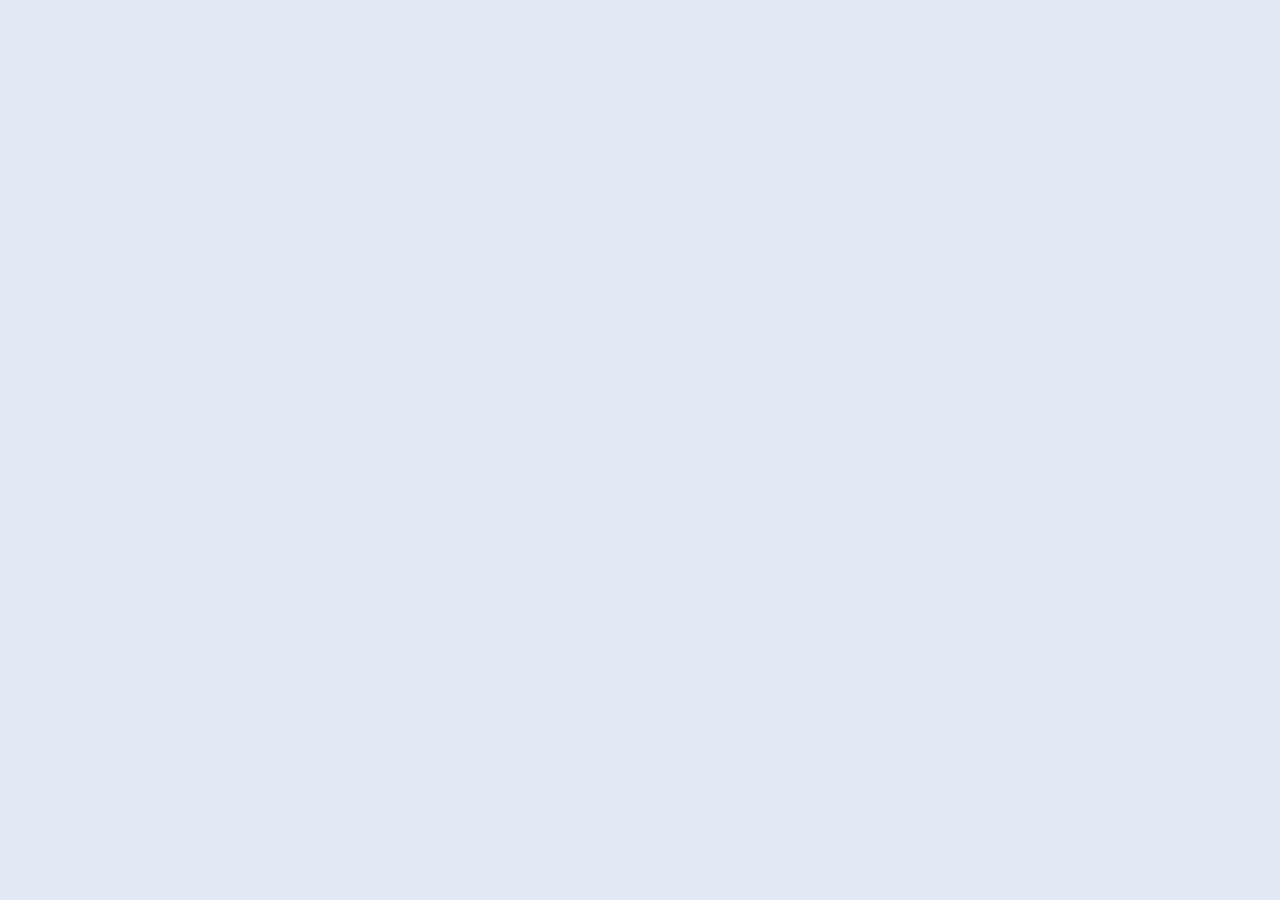
==== app/index.html @ 09ec485f "Initial commit" ====
<!DOCTYPE html>
<html ng-app="app">
<head>
  <title>Contact List</title>
  <link rel="stylesheet" type="text/css" href="css/normalize.css">
  <link rel="stylesheet" type="text/css" href="css/main.css">
</head>
<body>

  <div ui-view></div>
  
  <script src="js/main.js"></script>
</body>
</html>
---- app/css/main.css ----
meta.foundation-version {
  font-family: "/5.5.3/"; }

meta.foundation-mq-small {
  font-family: "/only screen/";
  width: 0; }

meta.foundation-mq-small-only {
  font-family: "/only screen and (max-width: 40em)/";
  width: 0; }

meta.foundation-mq-medium {
  font-family: "/only screen and (min-width:40.0625em)/";
  width: 40.0625em; }

meta.foundation-mq-medium-only {
  font-family: "/only screen and (min-width:40.0625em) and (max-width:64em)/";
  width: 40.0625em; }

meta.foundation-mq-large {
  font-family: "/only screen and (min-width:64.0625em)/";
  width: 64.0625em; }

meta.foundation-mq-large-only {
  font-family: "/only screen and (min-width:64.0625em) and (max-width:90em)/";
  width: 64.0625em; }

meta.foundation-mq-xlarge {
  font-family: "/only screen and (min-width:90.0625em)/";
  width: 90.0625em; }

meta.foundation-mq-xlarge-only {
  font-family: "/only screen and (min-width:90.0625em) and (max-width:120em)/";
  width: 90.0625em; }

meta.foundation-mq-xxlarge {
  font-family: "/only screen and (min-width:120.0625em)/";
  width: 120.0625em; }

meta.foundation-data-attribute-namespace {
  font-family: false; }

html, body {
  height: 100%; }

*,
*:before,
*:after {
  -webkit-box-sizing: border-box;
  -moz-box-sizing: border-box;
  box-sizing: border-box; }

html,
body {
  font-size: 100%; }

body {
  background: #fff;
  color: #222;
  cursor: auto;
  font-family: "Helvetica Neue", Helvetica, Roboto, Arial, sans-serif;
  font-style: normal;
  font-weight: normal;
  line-height: 1.5;
  margin: 0;
  padding: 0;
  position: relative; }

a:hover {
  cursor: pointer; }

img {
  max-width: 100%;
  height: auto; }

img {
  -ms-interpolation-mode: bicubic; }

#map_canvas img,
#map_canvas embed,
#map_canvas object,
.map_canvas img,
.map_canvas embed,
.map_canvas object,
.mqa-display img,
.mqa-display embed,
.mqa-display object {
  max-width: none !important; }

.left {
  float: left !important; }

.right {
  float: right !important; }

.clearfix:before, .clearfix:after {
  content: " ";
  display: table; }

.clearfix:after {
  clear: both; }

.hide {
  display: none; }

.invisible {
  visibility: hidden; }

.antialiased {
  -webkit-font-smoothing: antialiased;
  -moz-osx-font-smoothing: grayscale; }

img {
  display: inline-block;
  vertical-align: middle; }

textarea {
  height: auto;
  min-height: 50px; }

select {
  width: 100%; }

.row {
  margin: 0 auto;
  max-width: 62.5rem;
  width: 100%; }
  .row:before, .row:after {
    content: " ";
    display: table; }
  .row:after {
    clear: both; }
  .row.collapse > .column,
  .row.collapse > .columns {
    padding-left: 0;
    padding-right: 0; }
  .row.collapse .row {
    margin-left: 0;
    margin-right: 0; }
  .row .row {
    margin: 0 -0.9375rem;
    max-width: none;
    width: auto; }
    .row .row:before, .row .row:after {
      content: " ";
      display: table; }
    .row .row:after {
      clear: both; }
    .row .row.collapse {
      margin: 0;
      max-width: none;
      width: auto; }
      .row .row.collapse:before, .row .row.collapse:after {
        content: " ";
        display: table; }
      .row .row.collapse:after {
        clear: both; }

.column,
.columns {
  padding-left: 0.9375rem;
  padding-right: 0.9375rem;
  width: 100%;
  float: left; }

.column + .column:last-child,
.columns + .column:last-child, .column +
.columns:last-child,
.columns +
.columns:last-child {
  float: right; }

.column + .column.end,
.columns + .column.end, .column +
.columns.end,
.columns +
.columns.end {
  float: left; }

@media only screen {
  .small-push-0 {
    position: relative;
    left: 0;
    right: auto; }
  .small-pull-0 {
    position: relative;
    right: 0;
    left: auto; }
  .small-push-1 {
    position: relative;
    left: 8.33333%;
    right: auto; }
  .small-pull-1 {
    position: relative;
    right: 8.33333%;
    left: auto; }
  .small-push-2 {
    position: relative;
    left: 16.66667%;
    right: auto; }
  .small-pull-2 {
    position: relative;
    right: 16.66667%;
    left: auto; }
  .small-push-3 {
    position: relative;
    left: 25%;
    right: auto; }
  .small-pull-3 {
    position: relative;
    right: 25%;
    left: auto; }
  .small-push-4 {
    position: relative;
    left: 33.33333%;
    right: auto; }
  .small-pull-4 {
    position: relative;
    right: 33.33333%;
    left: auto; }
  .small-push-5 {
    position: relative;
    left: 41.66667%;
    right: auto; }
  .small-pull-5 {
    position: relative;
    right: 41.66667%;
    left: auto; }
  .small-push-6 {
    position: relative;
    left: 50%;
    right: auto; }
  .small-pull-6 {
    position: relative;
    right: 50%;
    left: auto; }
  .small-push-7 {
    position: relative;
    left: 58.33333%;
    right: auto; }
  .small-pull-7 {
    position: relative;
    right: 58.33333%;
    left: auto; }
  .small-push-8 {
    position: relative;
    left: 66.66667%;
    right: auto; }
  .small-pull-8 {
    position: relative;
    right: 66.66667%;
    left: auto; }
  .small-push-9 {
    position: relative;
    left: 75%;
    right: auto; }
  .small-pull-9 {
    position: relative;
    right: 75%;
    left: auto; }
  .small-push-10 {
    position: relative;
    left: 83.33333%;
    right: auto; }
  .small-pull-10 {
    position: relative;
    right: 83.33333%;
    left: auto; }
  .small-push-11 {
    position: relative;
    left: 91.66667%;
    right: auto; }
  .small-pull-11 {
    position: relative;
    right: 91.66667%;
    left: auto; }
  .column,
  .columns {
    position: relative;
    padding-left: 0.9375rem;
    padding-right: 0.9375rem;
    float: left; }
  .small-1 {
    width: 8.33333%; }
  .small-2 {
    width: 16.66667%; }
  .small-3 {
    width: 25%; }
  .small-4 {
    width: 33.33333%; }
  .small-5 {
    width: 41.66667%; }
  .small-6 {
    width: 50%; }
  .small-7 {
    width: 58.33333%; }
  .small-8 {
    width: 66.66667%; }
  .small-9 {
    width: 75%; }
  .small-10 {
    width: 83.33333%; }
  .small-11 {
    width: 91.66667%; }
  .small-12 {
    width: 100%; }
  .small-offset-0 {
    margin-left: 0 !important; }
  .small-offset-1 {
    margin-left: 8.33333% !important; }
  .small-offset-2 {
    margin-left: 16.66667% !important; }
  .small-offset-3 {
    margin-left: 25% !important; }
  .small-offset-4 {
    margin-left: 33.33333% !important; }
  .small-offset-5 {
    margin-left: 41.66667% !important; }
  .small-offset-6 {
    margin-left: 50% !important; }
  .small-offset-7 {
    margin-left: 58.33333% !important; }
  .small-offset-8 {
    margin-left: 66.66667% !important; }
  .small-offset-9 {
    margin-left: 75% !important; }
  .small-offset-10 {
    margin-left: 83.33333% !important; }
  .small-offset-11 {
    margin-left: 91.66667% !important; }
  .small-reset-order {
    float: left;
    left: auto;
    margin-left: 0;
    margin-right: 0;
    right: auto; }
  .column.small-centered,
  .columns.small-centered {
    margin-left: auto;
    margin-right: auto;
    float: none; }
  .column.small-uncentered,
  .columns.small-uncentered {
    float: left;
    margin-left: 0;
    margin-right: 0; }
  .column.small-centered:last-child,
  .columns.small-centered:last-child {
    float: none; }
  .column.small-uncentered:last-child,
  .columns.small-uncentered:last-child {
    float: left; }
  .column.small-uncentered.opposite,
  .columns.small-uncentered.opposite {
    float: right; }
  .row.small-collapse > .column,
  .row.small-collapse > .columns {
    padding-left: 0;
    padding-right: 0; }
  .row.small-collapse .row {
    margin-left: 0;
    margin-right: 0; }
  .row.small-uncollapse > .column,
  .row.small-uncollapse > .columns {
    padding-left: 0.9375rem;
    padding-right: 0.9375rem;
    float: left; } }

@media only screen and (min-width: 40.0625em) {
  .medium-push-0 {
    position: relative;
    left: 0;
    right: auto; }
  .medium-pull-0 {
    position: relative;
    right: 0;
    left: auto; }
  .medium-push-1 {
    position: relative;
    left: 8.33333%;
    right: auto; }
  .medium-pull-1 {
    position: relative;
    right: 8.33333%;
    left: auto; }
  .medium-push-2 {
    position: relative;
    left: 16.66667%;
    right: auto; }
  .medium-pull-2 {
    position: relative;
    right: 16.66667%;
    left: auto; }
  .medium-push-3 {
    position: relative;
    left: 25%;
    right: auto; }
  .medium-pull-3 {
    position: relative;
    right: 25%;
    left: auto; }
  .medium-push-4 {
    position: relative;
    left: 33.33333%;
    right: auto; }
  .medium-pull-4 {
    position: relative;
    right: 33.33333%;
    left: auto; }
  .medium-push-5 {
    position: relative;
    left: 41.66667%;
    right: auto; }
  .medium-pull-5 {
    position: relative;
    right: 41.66667%;
    left: auto; }
  .medium-push-6 {
    position: relative;
    left: 50%;
    right: auto; }
  .medium-pull-6 {
    position: relative;
    right: 50%;
    left: auto; }
  .medium-push-7 {
    position: relative;
    left: 58.33333%;
    right: auto; }
  .medium-pull-7 {
    position: relative;
    right: 58.33333%;
    left: auto; }
  .medium-push-8 {
    position: relative;
    left: 66.66667%;
    right: auto; }
  .medium-pull-8 {
    position: relative;
    right: 66.66667%;
    left: auto; }
  .medium-push-9 {
    position: relative;
    left: 75%;
    right: auto; }
  .medium-pull-9 {
    position: relative;
    right: 75%;
    left: auto; }
  .medium-push-10 {
    position: relative;
    left: 83.33333%;
    right: auto; }
  .medium-pull-10 {
    position: relative;
    right: 83.33333%;
    left: auto; }
  .medium-push-11 {
    position: relative;
    left: 91.66667%;
    right: auto; }
  .medium-pull-11 {
    position: relative;
    right: 91.66667%;
    left: auto; }
  .column,
  .columns {
    position: relative;
    padding-left: 0.9375rem;
    padding-right: 0.9375rem;
    float: left; }
  .medium-1 {
    width: 8.33333%; }
  .medium-2 {
    width: 16.66667%; }
  .medium-3 {
    width: 25%; }
  .medium-4 {
    width: 33.33333%; }
  .medium-5 {
    width: 41.66667%; }
  .medium-6 {
    width: 50%; }
  .medium-7 {
    width: 58.33333%; }
  .medium-8 {
    width: 66.66667%; }
  .medium-9 {
    width: 75%; }
  .medium-10 {
    width: 83.33333%; }
  .medium-11 {
    width: 91.66667%; }
  .medium-12 {
    width: 100%; }
  .medium-offset-0 {
    margin-left: 0 !important; }
  .medium-offset-1 {
    margin-left: 8.33333% !important; }
  .medium-offset-2 {
    margin-left: 16.66667% !important; }
  .medium-offset-3 {
    margin-left: 25% !important; }
  .medium-offset-4 {
    margin-left: 33.33333% !important; }
  .medium-offset-5 {
    margin-left: 41.66667% !important; }
  .medium-offset-6 {
    margin-left: 50% !important; }
  .medium-offset-7 {
    margin-left: 58.33333% !important; }
  .medium-offset-8 {
    margin-left: 66.66667% !important; }
  .medium-offset-9 {
    margin-left: 75% !important; }
  .medium-offset-10 {
    margin-left: 83.33333% !important; }
  .medium-offset-11 {
    margin-left: 91.66667% !important; }
  .medium-reset-order {
    float: left;
    left: auto;
    margin-left: 0;
    margin-right: 0;
    right: auto; }
  .column.medium-centered,
  .columns.medium-centered {
    margin-left: auto;
    margin-right: auto;
    float: none; }
  .column.medium-uncentered,
  .columns.medium-uncentered {
    float: left;
    margin-left: 0;
    margin-right: 0; }
  .column.medium-centered:last-child,
  .columns.medium-centered:last-child {
    float: none; }
  .column.medium-uncentered:last-child,
  .columns.medium-uncentered:last-child {
    float: left; }
  .column.medium-uncentered.opposite,
  .columns.medium-uncentered.opposite {
    float: right; }
  .row.medium-collapse > .column,
  .row.medium-collapse > .columns {
    padding-left: 0;
    padding-right: 0; }
  .row.medium-collapse .row {
    margin-left: 0;
    margin-right: 0; }
  .row.medium-uncollapse > .column,
  .row.medium-uncollapse > .columns {
    padding-left: 0.9375rem;
    padding-right: 0.9375rem;
    float: left; }
  .push-0 {
    position: relative;
    left: 0;
    right: auto; }
  .pull-0 {
    position: relative;
    right: 0;
    left: auto; }
  .push-1 {
    position: relative;
    left: 8.33333%;
    right: auto; }
  .pull-1 {
    position: relative;
    right: 8.33333%;
    left: auto; }
  .push-2 {
    position: relative;
    left: 16.66667%;
    right: auto; }
  .pull-2 {
    position: relative;
    right: 16.66667%;
    left: auto; }
  .push-3 {
    position: relative;
    left: 25%;
    right: auto; }
  .pull-3 {
    position: relative;
    right: 25%;
    left: auto; }
  .push-4 {
    position: relative;
    left: 33.33333%;
    right: auto; }
  .pull-4 {
    position: relative;
    right: 33.33333%;
    left: auto; }
  .push-5 {
    position: relative;
    left: 41.66667%;
    right: auto; }
  .pull-5 {
    position: relative;
    right: 41.66667%;
    left: auto; }
  .push-6 {
    position: relative;
    left: 50%;
    right: auto; }
  .pull-6 {
    position: relative;
    right: 50%;
    left: auto; }
  .push-7 {
    position: relative;
    left: 58.33333%;
    right: auto; }
  .pull-7 {
    position: relative;
    right: 58.33333%;
    left: auto; }
  .push-8 {
    position: relative;
    left: 66.66667%;
    right: auto; }
  .pull-8 {
    position: relative;
    right: 66.66667%;
    left: auto; }
  .push-9 {
    position: relative;
    left: 75%;
    right: auto; }
  .pull-9 {
    position: relative;
    right: 75%;
    left: auto; }
  .push-10 {
    position: relative;
    left: 83.33333%;
    right: auto; }
  .pull-10 {
    position: relative;
    right: 83.33333%;
    left: auto; }
  .push-11 {
    position: relative;
    left: 91.66667%;
    right: auto; }
  .pull-11 {
    position: relative;
    right: 91.66667%;
    left: auto; } }

@media only screen and (min-width: 64.0625em) {
  .large-push-0 {
    position: relative;
    left: 0;
    right: auto; }
  .large-pull-0 {
    position: relative;
    right: 0;
    left: auto; }
  .large-push-1 {
    position: relative;
    left: 8.33333%;
    right: auto; }
  .large-pull-1 {
    position: relative;
    right: 8.33333%;
    left: auto; }
  .large-push-2 {
    position: relative;
    left: 16.66667%;
    right: auto; }
  .large-pull-2 {
    position: relative;
    right: 16.66667%;
    left: auto; }
  .large-push-3 {
    position: relative;
    left: 25%;
    right: auto; }
  .large-pull-3 {
    position: relative;
    right: 25%;
    left: auto; }
  .large-push-4 {
    position: relative;
    left: 33.33333%;
    right: auto; }
  .large-pull-4 {
    position: relative;
    right: 33.33333%;
    left: auto; }
  .large-push-5 {
    position: relative;
    left: 41.66667%;
    right: auto; }
  .large-pull-5 {
    position: relative;
    right: 41.66667%;
    left: auto; }
  .large-push-6 {
    position: relative;
    left: 50%;
    right: auto; }
  .large-pull-6 {
    position: relative;
    right: 50%;
    left: auto; }
  .large-push-7 {
    position: relative;
    left: 58.33333%;
    right: auto; }
  .large-pull-7 {
    position: relative;
    right: 58.33333%;
    left: auto; }
  .large-push-8 {
    position: relative;
    left: 66.66667%;
    right: auto; }
  .large-pull-8 {
    position: relative;
    right: 66.66667%;
    left: auto; }
  .large-push-9 {
    position: relative;
    left: 75%;
    right: auto; }
  .large-pull-9 {
    position: relative;
    right: 75%;
    left: auto; }
  .large-push-10 {
    position: relative;
    left: 83.33333%;
    right: auto; }
  .large-pull-10 {
    position: relative;
    right: 83.33333%;
    left: auto; }
  .large-push-11 {
    position: relative;
    left: 91.66667%;
    right: auto; }
  .large-pull-11 {
    position: relative;
    right: 91.66667%;
    left: auto; }
  .column,
  .columns {
    position: relative;
    padding-left: 0.9375rem;
    padding-right: 0.9375rem;
    float: left; }
  .large-1 {
    width: 8.33333%; }
  .large-2 {
    width: 16.66667%; }
  .large-3 {
    width: 25%; }
  .large-4 {
    width: 33.33333%; }
  .large-5 {
    width: 41.66667%; }
  .large-6 {
    width: 50%; }
  .large-7 {
    width: 58.33333%; }
  .large-8 {
    width: 66.66667%; }
  .large-9 {
    width: 75%; }
  .large-10 {
    width: 83.33333%; }
  .large-11 {
    width: 91.66667%; }
  .large-12 {
    width: 100%; }
  .large-offset-0 {
    margin-left: 0 !important; }
  .large-offset-1 {
    margin-left: 8.33333% !important; }
  .large-offset-2 {
    margin-left: 16.66667% !important; }
  .large-offset-3 {
    margin-left: 25% !important; }
  .large-offset-4 {
    margin-left: 33.33333% !important; }
  .large-offset-5 {
    margin-left: 41.66667% !important; }
  .large-offset-6 {
    margin-left: 50% !important; }
  .large-offset-7 {
    margin-left: 58.33333% !important; }
  .large-offset-8 {
    margin-left: 66.66667% !important; }
  .large-offset-9 {
    margin-left: 75% !important; }
  .large-offset-10 {
    margin-left: 83.33333% !important; }
  .large-offset-11 {
    margin-left: 91.66667% !important; }
  .large-reset-order {
    float: left;
    left: auto;
    margin-left: 0;
    margin-right: 0;
    right: auto; }
  .column.large-centered,
  .columns.large-centered {
    margin-left: auto;
    margin-right: auto;
    float: none; }
  .column.large-uncentered,
  .columns.large-uncentered {
    float: left;
    margin-left: 0;
    margin-right: 0; }
  .column.large-centered:last-child,
  .columns.large-centered:last-child {
    float: none; }
  .column.large-uncentered:last-child,
  .columns.large-uncentered:last-child {
    float: left; }
  .column.large-uncentered.opposite,
  .columns.large-uncentered.opposite {
    float: right; }
  .row.large-collapse > .column,
  .row.large-collapse > .columns {
    padding-left: 0;
    padding-right: 0; }
  .row.large-collapse .row {
    margin-left: 0;
    margin-right: 0; }
  .row.large-uncollapse > .column,
  .row.large-uncollapse > .columns {
    padding-left: 0.9375rem;
    padding-right: 0.9375rem;
    float: left; }
  .push-0 {
    position: relative;
    left: 0;
    right: auto; }
  .pull-0 {
    position: relative;
    right: 0;
    left: auto; }
  .push-1 {
    position: relative;
    left: 8.33333%;
    right: auto; }
  .pull-1 {
    position: relative;
    right: 8.33333%;
    left: auto; }
  .push-2 {
    position: relative;
    left: 16.66667%;
    right: auto; }
  .pull-2 {
    position: relative;
    right: 16.66667%;
    left: auto; }
  .push-3 {
    position: relative;
    left: 25%;
    right: auto; }
  .pull-3 {
    position: relative;
    right: 25%;
    left: auto; }
  .push-4 {
    position: relative;
    left: 33.33333%;
    right: auto; }
  .pull-4 {
    position: relative;
    right: 33.33333%;
    left: auto; }
  .push-5 {
    position: relative;
    left: 41.66667%;
    right: auto; }
  .pull-5 {
    position: relative;
    right: 41.66667%;
    left: auto; }
  .push-6 {
    position: relative;
    left: 50%;
    right: auto; }
  .pull-6 {
    position: relative;
    right: 50%;
    left: auto; }
  .push-7 {
    position: relative;
    left: 58.33333%;
    right: auto; }
  .pull-7 {
    position: relative;
    right: 58.33333%;
    left: auto; }
  .push-8 {
    position: relative;
    left: 66.66667%;
    right: auto; }
  .pull-8 {
    position: relative;
    right: 66.66667%;
    left: auto; }
  .push-9 {
    position: relative;
    left: 75%;
    right: auto; }
  .pull-9 {
    position: relative;
    right: 75%;
    left: auto; }
  .push-10 {
    position: relative;
    left: 83.33333%;
    right: auto; }
  .pull-10 {
    position: relative;
    right: 83.33333%;
    left: auto; }
  .push-11 {
    position: relative;
    left: 91.66667%;
    right: auto; }
  .pull-11 {
    position: relative;
    right: 91.66667%;
    left: auto; } }

.accordion {
  margin-bottom: 0;
  margin-left: 0; }
  .accordion:before, .accordion:after {
    content: " ";
    display: table; }
  .accordion:after {
    clear: both; }
  .accordion .accordion-navigation, .accordion dd {
    display: block;
    margin-bottom: 0 !important; }
    .accordion .accordion-navigation.active > a, .accordion dd.active > a {
      background: #e8e8e8;
      color: #222222; }
    .accordion .accordion-navigation > a, .accordion dd > a {
      background: #EFEFEF;
      color: #222222;
      display: block;
      font-family: "Helvetica Neue", Helvetica, Roboto, Arial, sans-serif;
      font-size: 1rem;
      padding: 1rem; }
      .accordion .accordion-navigation > a:hover, .accordion dd > a:hover {
        background: #e3e3e3; }
    .accordion .accordion-navigation > .content, .accordion dd > .content {
      display: none;
      padding: 0.9375rem; }
      .accordion .accordion-navigation > .content.active, .accordion dd > .content.active {
        background: #FFFFFF;
        display: block; }

.alert-box {
  border-style: solid;
  border-width: 1px;
  display: block;
  font-size: 0.8125rem;
  font-weight: normal;
  margin-bottom: 1.25rem;
  padding: 0.875rem 1.5rem 0.875rem 0.875rem;
  position: relative;
  transition: opacity 300ms ease-out;
  background-color: #008CBA;
  border-color: #0078a0;
  color: #FFFFFF; }
  .alert-box .close {
    right: 0.25rem;
    background: inherit;
    color: #333333;
    font-size: 1.375rem;
    line-height: .9;
    margin-top: -0.6875rem;
    opacity: 0.3;
    padding: 0 6px 4px;
    position: absolute;
    top: 50%; }
    .alert-box .close:hover, .alert-box .close:focus {
      opacity: 0.5; }
  .alert-box.radius {
    border-radius: 3px; }
  .alert-box.round {
    border-radius: 1000px; }
  .alert-box.success {
    background-color: #43AC6A;
    border-color: #3a945b;
    color: #FFFFFF; }
  .alert-box.alert {
    background-color: #f04124;
    border-color: #de2d0f;
    color: #FFFFFF; }
  .alert-box.secondary {
    background-color: #e7e7e7;
    border-color: #c7c7c7;
    color: #4f4f4f; }
  .alert-box.warning {
    background-color: #f08a24;
    border-color: #de770f;
    color: #FFFFFF; }
  .alert-box.info {
    background-color: #a0d3e8;
    border-color: #74bfdd;
    color: #4f4f4f; }
  .alert-box.alert-close {
    opacity: 0; }

[class*="block-grid-"] {
  display: block;
  padding: 0;
  margin: 0 -0.625rem; }
  [class*="block-grid-"]:before, [class*="block-grid-"]:after {
    content: " ";
    display: table; }
  [class*="block-grid-"]:after {
    clear: both; }
  [class*="block-grid-"] > li {
    display: block;
    float: left;
    height: auto;
    padding: 0 0.625rem 1.25rem; }

@media only screen {
  .small-block-grid-1 > li {
    list-style: none;
    width: 100%; }
    .small-block-grid-1 > li:nth-of-type(1n) {
      clear: none; }
    .small-block-grid-1 > li:nth-of-type(1n+1) {
      clear: both; }
  .small-block-grid-2 > li {
    list-style: none;
    width: 50%; }
    .small-block-grid-2 > li:nth-of-type(1n) {
      clear: none; }
    .small-block-grid-2 > li:nth-of-type(2n+1) {
      clear: both; }
  .small-block-grid-3 > li {
    list-style: none;
    width: 33.33333%; }
    .small-block-grid-3 > li:nth-of-type(1n) {
      clear: none; }
    .small-block-grid-3 > li:nth-of-type(3n+1) {
      clear: both; }
  .small-block-grid-4 > li {
    list-style: none;
    width: 25%; }
    .small-block-grid-4 > li:nth-of-type(1n) {
      clear: none; }
    .small-block-grid-4 > li:nth-of-type(4n+1) {
      clear: both; }
  .small-block-grid-5 > li {
    list-style: none;
    width: 20%; }
    .small-block-grid-5 > li:nth-of-type(1n) {
      clear: none; }
    .small-block-grid-5 > li:nth-of-type(5n+1) {
      clear: both; }
  .small-block-grid-6 > li {
    list-style: none;
    width: 16.66667%; }
    .small-block-grid-6 > li:nth-of-type(1n) {
      clear: none; }
    .small-block-grid-6 > li:nth-of-type(6n+1) {
      clear: both; }
  .small-block-grid-7 > li {
    list-style: none;
    width: 14.28571%; }
    .small-block-grid-7 > li:nth-of-type(1n) {
      clear: none; }
    .small-block-grid-7 > li:nth-of-type(7n+1) {
      clear: both; }
  .small-block-grid-8 > li {
    list-style: none;
    width: 12.5%; }
    .small-block-grid-8 > li:nth-of-type(1n) {
      clear: none; }
    .small-block-grid-8 > li:nth-of-type(8n+1) {
      clear: both; }
  .small-block-grid-9 > li {
    list-style: none;
    width: 11.11111%; }
    .small-block-grid-9 > li:nth-of-type(1n) {
      clear: none; }
    .small-block-grid-9 > li:nth-of-type(9n+1) {
      clear: both; }
  .small-block-grid-10 > li {
    list-style: none;
    width: 10%; }
    .small-block-grid-10 > li:nth-of-type(1n) {
      clear: none; }
    .small-block-grid-10 > li:nth-of-type(10n+1) {
      clear: both; }
  .small-block-grid-11 > li {
    list-style: none;
    width: 9.09091%; }
    .small-block-grid-11 > li:nth-of-type(1n) {
      clear: none; }
    .small-block-grid-11 > li:nth-of-type(11n+1) {
      clear: both; }
  .small-block-grid-12 > li {
    list-style: none;
    width: 8.33333%; }
    .small-block-grid-12 > li:nth-of-type(1n) {
      clear: none; }
    .small-block-grid-12 > li:nth-of-type(12n+1) {
      clear: both; } }

@media only screen and (min-width: 40.0625em) {
  .medium-block-grid-1 > li {
    list-style: none;
    width: 100%; }
    .medium-block-grid-1 > li:nth-of-type(1n) {
      clear: none; }
    .medium-block-grid-1 > li:nth-of-type(1n+1) {
      clear: both; }
  .medium-block-grid-2 > li {
    list-style: none;
    width: 50%; }
    .medium-block-grid-2 > li:nth-of-type(1n) {
      clear: none; }
    .medium-block-grid-2 > li:nth-of-type(2n+1) {
      clear: both; }
  .medium-block-grid-3 > li {
    list-style: none;
    width: 33.33333%; }
    .medium-block-grid-3 > li:nth-of-type(1n) {
      clear: none; }
    .medium-block-grid-3 > li:nth-of-type(3n+1) {
      clear: both; }
  .medium-block-grid-4 > li {
    list-style: none;
    width: 25%; }
    .medium-block-grid-4 > li:nth-of-type(1n) {
      clear: none; }
    .medium-block-grid-4 > li:nth-of-type(4n+1) {
      clear: both; }
  .medium-block-grid-5 > li {
    list-style: none;
    width: 20%; }
    .medium-block-grid-5 > li:nth-of-type(1n) {
      clear: none; }
    .medium-block-grid-5 > li:nth-of-type(5n+1) {
      clear: both; }
  .medium-block-grid-6 > li {
    list-style: none;
    width: 16.66667%; }
    .medium-block-grid-6 > li:nth-of-type(1n) {
      clear: none; }
    .medium-block-grid-6 > li:nth-of-type(6n+1) {
      clear: both; }
  .medium-block-grid-7 > li {
    list-style: none;
    width: 14.28571%; }
    .medium-block-grid-7 > li:nth-of-type(1n) {
      clear: none; }
    .medium-block-grid-7 > li:nth-of-type(7n+1) {
      clear: both; }
  .medium-block-grid-8 > li {
    list-style: none;
    width: 12.5%; }
    .medium-block-grid-8 > li:nth-of-type(1n) {
      clear: none; }
    .medium-block-grid-8 > li:nth-of-type(8n+1) {
      clear: both; }
  .medium-block-grid-9 > li {
    list-style: none;
    width: 11.11111%; }
    .medium-block-grid-9 > li:nth-of-type(1n) {
      clear: none; }
    .medium-block-grid-9 > li:nth-of-type(9n+1) {
      clear: both; }
  .medium-block-grid-10 > li {
    list-style: none;
    width: 10%; }
    .medium-block-grid-10 > li:nth-of-type(1n) {
      clear: none; }
    .medium-block-grid-10 > li:nth-of-type(10n+1) {
      clear: both; }
  .medium-block-grid-11 > li {
    list-style: none;
    width: 9.09091%; }
    .medium-block-grid-11 > li:nth-of-type(1n) {
      clear: none; }
    .medium-block-grid-11 > li:nth-of-type(11n+1) {
      clear: both; }
  .medium-block-grid-12 > li {
    list-style: none;
    width: 8.33333%; }
    .medium-block-grid-12 > li:nth-of-type(1n) {
      clear: none; }
    .medium-block-grid-12 > li:nth-of-type(12n+1) {
      clear: both; } }

@media only screen and (min-width: 64.0625em) {
  .large-block-grid-1 > li {
    list-style: none;
    width: 100%; }
    .large-block-grid-1 > li:nth-of-type(1n) {
      clear: none; }
    .large-block-grid-1 > li:nth-of-type(1n+1) {
      clear: both; }
  .large-block-grid-2 > li {
    list-style: none;
    width: 50%; }
    .large-block-grid-2 > li:nth-of-type(1n) {
      clear: none; }
    .large-block-grid-2 > li:nth-of-type(2n+1) {
      clear: both; }
  .large-block-grid-3 > li {
    list-style: none;
    width: 33.33333%; }
    .large-block-grid-3 > li:nth-of-type(1n) {
      clear: none; }
    .large-block-grid-3 > li:nth-of-type(3n+1) {
      clear: both; }
  .large-block-grid-4 > li {
    list-style: none;
    width: 25%; }
    .large-block-grid-4 > li:nth-of-type(1n) {
      clear: none; }
    .large-block-grid-4 > li:nth-of-type(4n+1) {
      clear: both; }
  .large-block-grid-5 > li {
    list-style: none;
    width: 20%; }
    .large-block-grid-5 > li:nth-of-type(1n) {
      clear: none; }
    .large-block-grid-5 > li:nth-of-type(5n+1) {
      clear: both; }
  .large-block-grid-6 > li {
    list-style: none;
    width: 16.66667%; }
    .large-block-grid-6 > li:nth-of-type(1n) {
      clear: none; }
    .large-block-grid-6 > li:nth-of-type(6n+1) {
      clear: both; }
  .large-block-grid-7 > li {
    list-style: none;
    width: 14.28571%; }
    .large-block-grid-7 > li:nth-of-type(1n) {
      clear: none; }
    .large-block-grid-7 > li:nth-of-type(7n+1) {
      clear: both; }
  .large-block-grid-8 > li {
    list-style: none;
    width: 12.5%; }
    .large-block-grid-8 > li:nth-of-type(1n) {
      clear: none; }
    .large-block-grid-8 > li:nth-of-type(8n+1) {
      clear: both; }
  .large-block-grid-9 > li {
    list-style: none;
    width: 11.11111%; }
    .large-block-grid-9 > li:nth-of-type(1n) {
      clear: none; }
    .large-block-grid-9 > li:nth-of-type(9n+1) {
      clear: both; }
  .large-block-grid-10 > li {
    list-style: none;
    width: 10%; }
    .large-block-grid-10 > li:nth-of-type(1n) {
      clear: none; }
    .large-block-grid-10 > li:nth-of-type(10n+1) {
      clear: both; }
  .large-block-grid-11 > li {
    list-style: none;
    width: 9.09091%; }
    .large-block-grid-11 > li:nth-of-type(1n) {
      clear: none; }
    .large-block-grid-11 > li:nth-of-type(11n+1) {
      clear: both; }
  .large-block-grid-12 > li {
    list-style: none;
    width: 8.33333%; }
    .large-block-grid-12 > li:nth-of-type(1n) {
      clear: none; }
    .large-block-grid-12 > li:nth-of-type(12n+1) {
      clear: both; } }

.breadcrumbs {
  border-style: solid;
  border-width: 1px;
  display: block;
  list-style: none;
  margin-left: 0;
  overflow: hidden;
  padding: 0.5625rem 0.875rem 0.5625rem;
  background-color: #f4f4f4;
  border-color: gainsboro;
  border-radius: 3px; }
  .breadcrumbs > * {
    color: #008CBA;
    float: left;
    font-size: 0.6875rem;
    line-height: 0.6875rem;
    margin: 0;
    text-transform: uppercase; }
    .breadcrumbs > *:hover a, .breadcrumbs > *:focus a {
      text-decoration: underline; }
    .breadcrumbs > * a {
      color: #008CBA; }
    .breadcrumbs > *.current {
      color: #333333;
      cursor: default; }
      .breadcrumbs > *.current a {
        color: #333333;
        cursor: default; }
      .breadcrumbs > *.current:hover, .breadcrumbs > *.current:hover a, .breadcrumbs > *.current:focus, .breadcrumbs > *.current:focus a {
        text-decoration: none; }
    .breadcrumbs > *.unavailable {
      color: #999999; }
      .breadcrumbs > *.unavailable a {
        color: #999999; }
      .breadcrumbs > *.unavailable:hover,
      .breadcrumbs > *.unavailable:hover a, .breadcrumbs > *.unavailable:focus,
      .breadcrumbs > *.unavailable a:focus {
        color: #999999;
        cursor: not-allowed;
        text-decoration: none; }
    .breadcrumbs > *:before {
      color: #AAAAAA;
      content: "/";
      margin: 0 0.75rem;
      position: relative;
      top: 1px; }
    .breadcrumbs > *:first-child:before {
      content: " ";
      margin: 0; }

/* Accessibility - hides the forward slash */
[aria-label="breadcrumbs"] [aria-hidden="true"]:after {
  content: "/"; }

button, .button {
  -webkit-appearance: none;
  -moz-appearance: none;
  border-radius: 0;
  border-style: solid;
  border-width: 0;
  cursor: pointer;
  font-family: "Helvetica Neue", Helvetica, Roboto, Arial, sans-serif;
  font-weight: normal;
  line-height: normal;
  margin: 0 0 1.25rem;
  position: relative;
  text-align: center;
  text-decoration: none;
  display: inline-block;
  padding: 1rem 2rem 1.0625rem 2rem;
  font-size: 1rem;
  background-color: #008CBA;
  border-color: #007095;
  color: #FFFFFF;
  transition: background-color 300ms ease-out; }
  button:hover, button:focus, .button:hover, .button:focus {
    background-color: #007095; }
  button:hover, button:focus, .button:hover, .button:focus {
    color: #FFFFFF; }
  button.secondary, .button.secondary {
    background-color: #e7e7e7;
    border-color: #b9b9b9;
    color: #333333; }
    button.secondary:hover, button.secondary:focus, .button.secondary:hover, .button.secondary:focus {
      background-color: #b9b9b9; }
    button.secondary:hover, button.secondary:focus, .button.secondary:hover, .button.secondary:focus {
      color: #333333; }
  button.success, .button.success {
    background-color: #43AC6A;
    border-color: #368a55;
    color: #FFFFFF; }
    button.success:hover, button.success:focus, .button.success:hover, .button.success:focus {
      background-color: #368a55; }
    button.success:hover, button.success:focus, .button.success:hover, .button.success:focus {
      color: #FFFFFF; }
  button.alert, .button.alert {
    background-color: #f04124;
    border-color: #cf2a0e;
    color: #FFFFFF; }
    button.alert:hover, button.alert:focus, .button.alert:hover, .button.alert:focus {
      background-color: #cf2a0e; }
    button.alert:hover, button.alert:focus, .button.alert:hover, .button.alert:focus {
      color: #FFFFFF; }
  button.warning, .button.warning {
    background-color: #f08a24;
    border-color: #cf6e0e;
    color: #FFFFFF; }
    button.warning:hover, button.warning:focus, .button.warning:hover, .button.warning:focus {
      background-color: #cf6e0e; }
    button.warning:hover, button.warning:focus, .button.warning:hover, .button.warning:focus {
      color: #FFFFFF; }
  button.info, .button.info {
    background-color: #a0d3e8;
    border-color: #61b6d9;
    color: #333333; }
    button.info:hover, button.info:focus, .button.info:hover, .button.info:focus {
      background-color: #61b6d9; }
    button.info:hover, button.info:focus, .button.info:hover, .button.info:focus {
      color: #FFFFFF; }
  button.large, .button.large {
    padding: 1.125rem 2.25rem 1.1875rem 2.25rem;
    font-size: 1.25rem; }
  button.small, .button.small {
    padding: 0.875rem 1.75rem 0.9375rem 1.75rem;
    font-size: 0.8125rem; }
  button.tiny, .button.tiny {
    padding: 0.625rem 1.25rem 0.6875rem 1.25rem;
    font-size: 0.6875rem; }
  button.expand, .button.expand {
    padding: 1rem 2rem 1.0625rem 2rem;
    font-size: 1rem;
    padding-bottom: 1.0625rem;
    padding-top: 1rem;
    padding-left: 1rem;
    padding-right: 1rem;
    width: 100%; }
  button.left-align, .button.left-align {
    text-align: left;
    text-indent: 0.75rem; }
  button.right-align, .button.right-align {
    text-align: right;
    padding-right: 0.75rem; }
  button.radius, .button.radius {
    border-radius: 3px; }
  button.round, .button.round {
    border-radius: 1000px; }
  button.disabled, button[disabled], .button.disabled, .button[disabled] {
    background-color: #008CBA;
    border-color: #007095;
    color: #FFFFFF;
    box-shadow: none;
    cursor: default;
    opacity: 0.7; }
    button.disabled:hover, button.disabled:focus, button[disabled]:hover, button[disabled]:focus, .button.disabled:hover, .button.disabled:focus, .button[disabled]:hover, .button[disabled]:focus {
      background-color: #007095; }
    button.disabled:hover, button.disabled:focus, button[disabled]:hover, button[disabled]:focus, .button.disabled:hover, .button.disabled:focus, .button[disabled]:hover, .button[disabled]:focus {
      color: #FFFFFF; }
    button.disabled:hover, button.disabled:focus, button[disabled]:hover, button[disabled]:focus, .button.disabled:hover, .button.disabled:focus, .button[disabled]:hover, .button[disabled]:focus {
      background-color: #008CBA; }
    button.disabled.secondary, button[disabled].secondary, .button.disabled.secondary, .button[disabled].secondary {
      background-color: #e7e7e7;
      border-color: #b9b9b9;
      color: #333333;
      box-shadow: none;
      cursor: default;
      opacity: 0.7; }
      button.disabled.secondary:hover, button.disabled.secondary:focus, button[disabled].secondary:hover, button[disabled].secondary:focus, .button.disabled.secondary:hover, .button.disabled.secondary:focus, .button[disabled].secondary:hover, .button[disabled].secondary:focus {
        background-color: #b9b9b9; }
      button.disabled.secondary:hover, button.disabled.secondary:focus, button[disabled].secondary:hover, button[disabled].secondary:focus, .button.disabled.secondary:hover, .button.disabled.secondary:focus, .button[disabled].secondary:hover, .button[disabled].secondary:focus {
        color: #333333; }
      button.disabled.secondary:hover, button.disabled.secondary:focus, button[disabled].secondary:hover, button[disabled].secondary:focus, .button.disabled.secondary:hover, .button.disabled.secondary:focus, .button[disabled].secondary:hover, .button[disabled].secondary:focus {
        background-color: #e7e7e7; }
    button.disabled.success, button[disabled].success, .button.disabled.success, .button[disabled].success {
      background-color: #43AC6A;
      border-color: #368a55;
      color: #FFFFFF;
      box-shadow: none;
      cursor: default;
      opacity: 0.7; }
      button.disabled.success:hover, button.disabled.success:focus, button[disabled].success:hover, button[disabled].success:focus, .button.disabled.success:hover, .button.disabled.success:focus, .button[disabled].success:hover, .button[disabled].success:focus {
        background-color: #368a55; }
      button.disabled.success:hover, button.disabled.success:focus, button[disabled].success:hover, button[disabled].success:focus, .button.disabled.success:hover, .button.disabled.success:focus, .button[disabled].success:hover, .button[disabled].success:focus {
        color: #FFFFFF; }
      button.disabled.success:hover, button.disabled.success:focus, button[disabled].success:hover, button[disabled].success:focus, .button.disabled.success:hover, .button.disabled.success:focus, .button[disabled].success:hover, .button[disabled].success:focus {
        background-color: #43AC6A; }
    button.disabled.alert, button[disabled].alert, .button.disabled.alert, .button[disabled].alert {
      background-color: #f04124;
      border-color: #cf2a0e;
      color: #FFFFFF;
      box-shadow: none;
      cursor: default;
      opacity: 0.7; }
      button.disabled.alert:hover, button.disabled.alert:focus, button[disabled].alert:hover, button[disabled].alert:focus, .button.disabled.alert:hover, .button.disabled.alert:focus, .button[disabled].alert:hover, .button[disabled].alert:focus {
        background-color: #cf2a0e; }
      button.disabled.alert:hover, button.disabled.alert:focus, button[disabled].alert:hover, button[disabled].alert:focus, .button.disabled.alert:hover, .button.disabled.alert:focus, .button[disabled].alert:hover, .button[disabled].alert:focus {
        color: #FFFFFF; }
      button.disabled.alert:hover, button.disabled.alert:focus, button[disabled].alert:hover, button[disabled].alert:focus, .button.disabled.alert:hover, .button.disabled.alert:focus, .button[disabled].alert:hover, .button[disabled].alert:focus {
        background-color: #f04124; }
    button.disabled.warning, button[disabled].warning, .button.disabled.warning, .button[disabled].warning {
      background-color: #f08a24;
      border-color: #cf6e0e;
      color: #FFFFFF;
      box-shadow: none;
      cursor: default;
      opacity: 0.7; }
      button.disabled.warning:hover, button.disabled.warning:focus, button[disabled].warning:hover, button[disabled].warning:focus, .button.disabled.warning:hover, .button.disabled.warning:focus, .button[disabled].warning:hover, .button[disabled].warning:focus {
        background-color: #cf6e0e; }
      button.disabled.warning:hover, button.disabled.warning:focus, button[disabled].warning:hover, button[disabled].warning:focus, .button.disabled.warning:hover, .button.disabled.warning:focus, .button[disabled].warning:hover, .button[disabled].warning:focus {
        color: #FFFFFF; }
      button.disabled.warning:hover, button.disabled.warning:focus, button[disabled].warning:hover, button[disabled].warning:focus, .button.disabled.warning:hover, .button.disabled.warning:focus, .button[disabled].warning:hover, .button[disabled].warning:focus {
        background-color: #f08a24; }
    button.disabled.info, button[disabled].info, .button.disabled.info, .button[disabled].info {
      background-color: #a0d3e8;
      border-color: #61b6d9;
      color: #333333;
      box-shadow: none;
      cursor: default;
      opacity: 0.7; }
      button.disabled.info:hover, button.disabled.info:focus, button[disabled].info:hover, button[disabled].info:focus, .button.disabled.info:hover, .button.disabled.info:focus, .button[disabled].info:hover, .button[disabled].info:focus {
        background-color: #61b6d9; }
      button.disabled.info:hover, button.disabled.info:focus, button[disabled].info:hover, button[disabled].info:focus, .button.disabled.info:hover, .button.disabled.info:focus, .button[disabled].info:hover, .button[disabled].info:focus {
        color: #FFFFFF; }
      button.disabled.info:hover, button.disabled.info:focus, button[disabled].info:hover, button[disabled].info:focus, .button.disabled.info:hover, .button.disabled.info:focus, .button[disabled].info:hover, .button[disabled].info:focus {
        background-color: #a0d3e8; }

button::-moz-focus-inner {
  border: 0;
  padding: 0; }

@media only screen and (min-width: 40.0625em) {
  button, .button {
    display: inline-block; } }

.button-group {
  list-style: none;
  margin: 0;
  left: 0; }
  .button-group:before, .button-group:after {
    content: " ";
    display: table; }
  .button-group:after {
    clear: both; }
  .button-group.even-2 li {
    display: inline-block;
    margin: 0 -2px;
    width: 50%; }
    .button-group.even-2 li > button, .button-group.even-2 li .button {
      border-left: 1px solid;
      border-color: rgba(255, 255, 255, 0.5); }
    .button-group.even-2 li:first-child button, .button-group.even-2 li:first-child .button {
      border-left: 0; }
    .button-group.even-2 li button, .button-group.even-2 li .button {
      width: 100%; }
  .button-group.even-3 li {
    display: inline-block;
    margin: 0 -2px;
    width: 33.33333%; }
    .button-group.even-3 li > button, .button-group.even-3 li .button {
      border-left: 1px solid;
      border-color: rgba(255, 255, 255, 0.5); }
    .button-group.even-3 li:first-child button, .button-group.even-3 li:first-child .button {
      border-left: 0; }
    .button-group.even-3 li button, .button-group.even-3 li .button {
      width: 100%; }
  .button-group.even-4 li {
    display: inline-block;
    margin: 0 -2px;
    width: 25%; }
    .button-group.even-4 li > button, .button-group.even-4 li .button {
      border-left: 1px solid;
      border-color: rgba(255, 255, 255, 0.5); }
    .button-group.even-4 li:first-child button, .button-group.even-4 li:first-child .button {
      border-left: 0; }
    .button-group.even-4 li button, .button-group.even-4 li .button {
      width: 100%; }
  .button-group.even-5 li {
    display: inline-block;
    margin: 0 -2px;
    width: 20%; }
    .button-group.even-5 li > button, .button-group.even-5 li .button {
      border-left: 1px solid;
      border-color: rgba(255, 255, 255, 0.5); }
    .button-group.even-5 li:first-child button, .button-group.even-5 li:first-child .button {
      border-left: 0; }
    .button-group.even-5 li button, .button-group.even-5 li .button {
      width: 100%; }
  .button-group.even-6 li {
    display: inline-block;
    margin: 0 -2px;
    width: 16.66667%; }
    .button-group.even-6 li > button, .button-group.even-6 li .button {
      border-left: 1px solid;
      border-color: rgba(255, 255, 255, 0.5); }
    .button-group.even-6 li:first-child button, .button-group.even-6 li:first-child .button {
      border-left: 0; }
    .button-group.even-6 li button, .button-group.even-6 li .button {
      width: 100%; }
  .button-group.even-7 li {
    display: inline-block;
    margin: 0 -2px;
    width: 14.28571%; }
    .button-group.even-7 li > button, .button-group.even-7 li .button {
      border-left: 1px solid;
      border-color: rgba(255, 255, 255, 0.5); }
    .button-group.even-7 li:first-child button, .button-group.even-7 li:first-child .button {
      border-left: 0; }
    .button-group.even-7 li button, .button-group.even-7 li .button {
      width: 100%; }
  .button-group.even-8 li {
    display: inline-block;
    margin: 0 -2px;
    width: 12.5%; }
    .button-group.even-8 li > button, .button-group.even-8 li .button {
      border-left: 1px solid;
      border-color: rgba(255, 255, 255, 0.5); }
    .button-group.even-8 li:first-child button, .button-group.even-8 li:first-child .button {
      border-left: 0; }
    .button-group.even-8 li button, .button-group.even-8 li .button {
      width: 100%; }
  .button-group > li {
    display: inline-block;
    margin: 0 -2px; }
    .button-group > li > button, .button-group > li .button {
      border-left: 1px solid;
      border-color: rgba(255, 255, 255, 0.5); }
    .button-group > li:first-child button, .button-group > li:first-child .button {
      border-left: 0; }
  .button-group.stack > li {
    display: block;
    margin: 0;
    float: none; }
    .button-group.stack > li > button, .button-group.stack > li .button {
      border-left: 1px solid;
      border-color: rgba(255, 255, 255, 0.5); }
    .button-group.stack > li:first-child button, .button-group.stack > li:first-child .button {
      border-left: 0; }
    .button-group.stack > li > button, .button-group.stack > li .button {
      border-color: rgba(255, 255, 255, 0.5);
      border-left-width: 0;
      border-top: 1px solid;
      display: block;
      margin: 0; }
    .button-group.stack > li > button {
      width: 100%; }
    .button-group.stack > li:first-child button, .button-group.stack > li:first-child .button {
      border-top: 0; }
  .button-group.stack-for-small > li {
    display: inline-block;
    margin: 0 -2px; }
    .button-group.stack-for-small > li > button, .button-group.stack-for-small > li .button {
      border-left: 1px solid;
      border-color: rgba(255, 255, 255, 0.5); }
    .button-group.stack-for-small > li:first-child button, .button-group.stack-for-small > li:first-child .button {
      border-left: 0; }
    @media only screen and (max-width: 40em) {
      .button-group.stack-for-small > li {
        display: block;
        margin: 0;
        width: 100%; }
        .button-group.stack-for-small > li > button, .button-group.stack-for-small > li .button {
          border-left: 1px solid;
          border-color: rgba(255, 255, 255, 0.5); }
        .button-group.stack-for-small > li:first-child button, .button-group.stack-for-small > li:first-child .button {
          border-left: 0; }
        .button-group.stack-for-small > li > button, .button-group.stack-for-small > li .button {
          border-color: rgba(255, 255, 255, 0.5);
          border-left-width: 0;
          border-top: 1px solid;
          display: block;
          margin: 0; }
        .button-group.stack-for-small > li > button {
          width: 100%; }
        .button-group.stack-for-small > li:first-child button, .button-group.stack-for-small > li:first-child .button {
          border-top: 0; } }
  .button-group.radius > * {
    display: inline-block;
    margin: 0 -2px; }
    .button-group.radius > * > button, .button-group.radius > * .button {
      border-left: 1px solid;
      border-color: rgba(255, 255, 255, 0.5); }
    .button-group.radius > *:first-child button, .button-group.radius > *:first-child .button {
      border-left: 0; }
    .button-group.radius > *,
    .button-group.radius > * > a,
    .button-group.radius > * > button,
    .button-group.radius > * > .button {
      border-radius: 0; }
    .button-group.radius > *:first-child,
    .button-group.radius > *:first-child > a,
    .button-group.radius > *:first-child > button,
    .button-group.radius > *:first-child > .button {
      -webkit-border-bottom-left-radius: 3px;
      -webkit-border-top-left-radius: 3px;
      border-bottom-left-radius: 3px;
      border-top-left-radius: 3px; }
    .button-group.radius > *:last-child,
    .button-group.radius > *:last-child > a,
    .button-group.radius > *:last-child > button,
    .button-group.radius > *:last-child > .button {
      -webkit-border-bottom-right-radius: 3px;
      -webkit-border-top-right-radius: 3px;
      border-bottom-right-radius: 3px;
      border-top-right-radius: 3px; }
  .button-group.radius.stack > * {
    display: block;
    margin: 0; }
    .button-group.radius.stack > * > button, .button-group.radius.stack > * .button {
      border-left: 1px solid;
      border-color: rgba(255, 255, 255, 0.5); }
    .button-group.radius.stack > *:first-child button, .button-group.radius.stack > *:first-child .button {
      border-left: 0; }
    .button-group.radius.stack > * > button, .button-group.radius.stack > * .button {
      border-color: rgba(255, 255, 255, 0.5);
      border-left-width: 0;
      border-top: 1px solid;
      display: block;
      margin: 0; }
    .button-group.radius.stack > * > button {
      width: 100%; }
    .button-group.radius.stack > *:first-child button, .button-group.radius.stack > *:first-child .button {
      border-top: 0; }
    .button-group.radius.stack > *,
    .button-group.radius.stack > * > a,
    .button-group.radius.stack > * > button,
    .button-group.radius.stack > * > .button {
      border-radius: 0; }
    .button-group.radius.stack > *:first-child,
    .button-group.radius.stack > *:first-child > a,
    .button-group.radius.stack > *:first-child > button,
    .button-group.radius.stack > *:first-child > .button {
      -webkit-top-left-radius: 3px;
      -webkit-top-right-radius: 3px;
      border-top-left-radius: 3px;
      border-top-right-radius: 3px; }
    .button-group.radius.stack > *:last-child,
    .button-group.radius.stack > *:last-child > a,
    .button-group.radius.stack > *:last-child > button,
    .button-group.radius.stack > *:last-child > .button {
      -webkit-bottom-left-radius: 3px;
      -webkit-bottom-right-radius: 3px;
      border-bottom-left-radius: 3px;
      border-bottom-right-radius: 3px; }
  @media only screen and (min-width: 40.0625em) {
    .button-group.radius.stack-for-small > * {
      display: inline-block;
      margin: 0 -2px; }
      .button-group.radius.stack-for-small > * > button, .button-group.radius.stack-for-small > * .button {
        border-left: 1px solid;
        border-color: rgba(255, 255, 255, 0.5); }
      .button-group.radius.stack-for-small > *:first-child button, .button-group.radius.stack-for-small > *:first-child .button {
        border-left: 0; }
      .button-group.radius.stack-for-small > *,
      .button-group.radius.stack-for-small > * > a,
      .button-group.radius.stack-for-small > * > button,
      .button-group.radius.stack-for-small > * > .button {
        border-radius: 0; }
      .button-group.radius.stack-for-small > *:first-child,
      .button-group.radius.stack-for-small > *:first-child > a,
      .button-group.radius.stack-for-small > *:first-child > button,
      .button-group.radius.stack-for-small > *:first-child > .button {
        -webkit-border-bottom-left-radius: 3px;
        -webkit-border-top-left-radius: 3px;
        border-bottom-left-radius: 3px;
        border-top-left-radius: 3px; }
      .button-group.radius.stack-for-small > *:last-child,
      .button-group.radius.stack-for-small > *:last-child > a,
      .button-group.radius.stack-for-small > *:last-child > button,
      .button-group.radius.stack-for-small > *:last-child > .button {
        -webkit-border-bottom-right-radius: 3px;
        -webkit-border-top-right-radius: 3px;
        border-bottom-right-radius: 3px;
        border-top-right-radius: 3px; } }
  @media only screen and (max-width: 40em) {
    .button-group.radius.stack-for-small > * {
      display: block;
      margin: 0; }
      .button-group.radius.stack-for-small > * > button, .button-group.radius.stack-for-small > * .button {
        border-left: 1px solid;
        border-color: rgba(255, 255, 255, 0.5); }
      .button-group.radius.stack-for-small > *:first-child button, .button-group.radius.stack-for-small > *:first-child .button {
        border-left: 0; }
      .button-group.radius.stack-for-small > * > button, .button-group.radius.stack-for-small > * .button {
        border-color: rgba(255, 255, 255, 0.5);
        border-left-width: 0;
        border-top: 1px solid;
        display: block;
        margin: 0; }
      .button-group.radius.stack-for-small > * > button {
        width: 100%; }
      .button-group.radius.stack-for-small > *:first-child button, .button-group.radius.stack-for-small > *:first-child .button {
        border-top: 0; }
      .button-group.radius.stack-for-small > *,
      .button-group.radius.stack-for-small > * > a,
      .button-group.radius.stack-for-small > * > button,
      .button-group.radius.stack-for-small > * > .button {
        border-radius: 0; }
      .button-group.radius.stack-for-small > *:first-child,
      .button-group.radius.stack-for-small > *:first-child > a,
      .button-group.radius.stack-for-small > *:first-child > button,
      .button-group.radius.stack-for-small > *:first-child > .button {
        -webkit-top-left-radius: 3px;
        -webkit-top-right-radius: 3px;
        border-top-left-radius: 3px;
        border-top-right-radius: 3px; }
      .button-group.radius.stack-for-small > *:last-child,
      .button-group.radius.stack-for-small > *:last-child > a,
      .button-group.radius.stack-for-small > *:last-child > button,
      .button-group.radius.stack-for-small > *:last-child > .button {
        -webkit-bottom-left-radius: 3px;
        -webkit-bottom-right-radius: 3px;
        border-bottom-left-radius: 3px;
        border-bottom-right-radius: 3px; } }
  .button-group.round > * {
    display: inline-block;
    margin: 0 -2px; }
    .button-group.round > * > button, .button-group.round > * .button {
      border-left: 1px solid;
      border-color: rgba(255, 255, 255, 0.5); }
    .button-group.round > *:first-child button, .button-group.round > *:first-child .button {
      border-left: 0; }
    .button-group.round > *,
    .button-group.round > * > a,
    .button-group.round > * > button,
    .button-group.round > * > .button {
      border-radius: 0; }
    .button-group.round > *:first-child,
    .button-group.round > *:first-child > a,
    .button-group.round > *:first-child > button,
    .button-group.round > *:first-child > .button {
      -webkit-border-bottom-left-radius: 1000px;
      -webkit-border-top-left-radius: 1000px;
      border-bottom-left-radius: 1000px;
      border-top-left-radius: 1000px; }
    .button-group.round > *:last-child,
    .button-group.round > *:last-child > a,
    .button-group.round > *:last-child > button,
    .button-group.round > *:last-child > .button {
      -webkit-border-bottom-right-radius: 1000px;
      -webkit-border-top-right-radius: 1000px;
      border-bottom-right-radius: 1000px;
      border-top-right-radius: 1000px; }
  .button-group.round.stack > * {
    display: block;
    margin: 0; }
    .button-group.round.stack > * > button, .button-group.round.stack > * .button {
      border-left: 1px solid;
      border-color: rgba(255, 255, 255, 0.5); }
    .button-group.round.stack > *:first-child button, .button-group.round.stack > *:first-child .button {
      border-left: 0; }
    .button-group.round.stack > * > button, .button-group.round.stack > * .button {
      border-color: rgba(255, 255, 255, 0.5);
      border-left-width: 0;
      border-top: 1px solid;
      display: block;
      margin: 0; }
    .button-group.round.stack > * > button {
      width: 100%; }
    .button-group.round.stack > *:first-child button, .button-group.round.stack > *:first-child .button {
      border-top: 0; }
    .button-group.round.stack > *,
    .button-group.round.stack > * > a,
    .button-group.round.stack > * > button,
    .button-group.round.stack > * > .button {
      border-radius: 0; }
    .button-group.round.stack > *:first-child,
    .button-group.round.stack > *:first-child > a,
    .button-group.round.stack > *:first-child > button,
    .button-group.round.stack > *:first-child > .button {
      -webkit-top-left-radius: 1rem;
      -webkit-top-right-radius: 1rem;
      border-top-left-radius: 1rem;
      border-top-right-radius: 1rem; }
    .button-group.round.stack > *:last-child,
    .button-group.round.stack > *:last-child > a,
    .button-group.round.stack > *:last-child > button,
    .button-group.round.stack > *:last-child > .button {
      -webkit-bottom-left-radius: 1rem;
      -webkit-bottom-right-radius: 1rem;
      border-bottom-left-radius: 1rem;
      border-bottom-right-radius: 1rem; }
  @media only screen and (min-width: 40.0625em) {
    .button-group.round.stack-for-small > * {
      display: inline-block;
      margin: 0 -2px; }
      .button-group.round.stack-for-small > * > button, .button-group.round.stack-for-small > * .button {
        border-left: 1px solid;
        border-color: rgba(255, 255, 255, 0.5); }
      .button-group.round.stack-for-small > *:first-child button, .button-group.round.stack-for-small > *:first-child .button {
        border-left: 0; }
      .button-group.round.stack-for-small > *,
      .button-group.round.stack-for-small > * > a,
      .button-group.round.stack-for-small > * > button,
      .button-group.round.stack-for-small > * > .button {
        border-radius: 0; }
      .button-group.round.stack-for-small > *:first-child,
      .button-group.round.stack-for-small > *:first-child > a,
      .button-group.round.stack-for-small > *:first-child > button,
      .button-group.round.stack-for-small > *:first-child > .button {
        -webkit-border-bottom-left-radius: 1000px;
        -webkit-border-top-left-radius: 1000px;
        border-bottom-left-radius: 1000px;
        border-top-left-radius: 1000px; }
      .button-group.round.stack-for-small > *:last-child,
      .button-group.round.stack-for-small > *:last-child > a,
      .button-group.round.stack-for-small > *:last-child > button,
      .button-group.round.stack-for-small > *:last-child > .button {
        -webkit-border-bottom-right-radius: 1000px;
        -webkit-border-top-right-radius: 1000px;
        border-bottom-right-radius: 1000px;
        border-top-right-radius: 1000px; } }
  @media only screen and (max-width: 40em) {
    .button-group.round.stack-for-small > * {
      display: block;
      margin: 0; }
      .button-group.round.stack-for-small > * > button, .button-group.round.stack-for-small > * .button {
        border-left: 1px solid;
        border-color: rgba(255, 255, 255, 0.5); }
      .button-group.round.stack-for-small > *:first-child button, .button-group.round.stack-for-small > *:first-child .button {
        border-left: 0; }
      .button-group.round.stack-for-small > * > button, .button-group.round.stack-for-small > * .button {
        border-color: rgba(255, 255, 255, 0.5);
        border-left-width: 0;
        border-top: 1px solid;
        display: block;
        margin: 0; }
      .button-group.round.stack-for-small > * > button {
        width: 100%; }
      .button-group.round.stack-for-small > *:first-child button, .button-group.round.stack-for-small > *:first-child .button {
        border-top: 0; }
      .button-group.round.stack-for-small > *,
      .button-group.round.stack-for-small > * > a,
      .button-group.round.stack-for-small > * > button,
      .button-group.round.stack-for-small > * > .button {
        border-radius: 0; }
      .button-group.round.stack-for-small > *:first-child,
      .button-group.round.stack-for-small > *:first-child > a,
      .button-group.round.stack-for-small > *:first-child > button,
      .button-group.round.stack-for-small > *:first-child > .button {
        -webkit-top-left-radius: 1rem;
        -webkit-top-right-radius: 1rem;
        border-top-left-radius: 1rem;
        border-top-right-radius: 1rem; }
      .button-group.round.stack-for-small > *:last-child,
      .button-group.round.stack-for-small > *:last-child > a,
      .button-group.round.stack-for-small > *:last-child > button,
      .button-group.round.stack-for-small > *:last-child > .button {
        -webkit-bottom-left-radius: 1rem;
        -webkit-bottom-right-radius: 1rem;
        border-bottom-left-radius: 1rem;
        border-bottom-right-radius: 1rem; } }

.button-bar:before, .button-bar:after {
  content: " ";
  display: table; }

.button-bar:after {
  clear: both; }

.button-bar .button-group {
  float: left;
  margin-right: 0.625rem; }
  .button-bar .button-group div {
    overflow: hidden; }

/* Clearing Styles */
.clearing-thumbs, [data-clearing] {
  list-style: none;
  margin-left: 0;
  margin-bottom: 0; }
  .clearing-thumbs:before, .clearing-thumbs:after, [data-clearing]:before, [data-clearing]:after {
    content: " ";
    display: table; }
  .clearing-thumbs:after, [data-clearing]:after {
    clear: both; }
  .clearing-thumbs li, [data-clearing] li {
    float: left;
    margin-right: 10px; }
  .clearing-thumbs[class*="block-grid-"] li, [data-clearing][class*="block-grid-"] li {
    margin-right: 0; }

.clearing-blackout {
  background: #333333;
  height: 100%;
  position: fixed;
  top: 0;
  width: 100%;
  z-index: 998;
  left: 0; }
  .clearing-blackout .clearing-close {
    display: block; }

.clearing-container {
  height: 100%;
  margin: 0;
  overflow: hidden;
  position: relative;
  z-index: 998; }

.clearing-touch-label {
  color: #AAAAAA;
  font-size: .6em;
  left: 50%;
  position: absolute;
  top: 50%; }

.visible-img {
  height: 95%;
  position: relative; }
  .visible-img img {
    position: absolute;
    left: 50%;
    top: 50%;
    -webkit-transform: translateY(-50%) translateX(-50%);
    -moz-transform: translateY(-50%) translateX(-50%);
    -ms-transform: translateY(-50%) translateX(-50%);
    -o-transform: translateY(-50%) translateX(-50%);
    transform: translateY(-50%) translateX(-50%);
    max-height: 100%;
    max-width: 100%; }

.clearing-caption {
  background: #333333;
  bottom: 0;
  color: #CCCCCC;
  font-size: 0.875em;
  line-height: 1.3;
  margin-bottom: 0;
  padding: 10px 30px 20px;
  position: absolute;
  text-align: center;
  width: 100%;
  left: 0; }

.clearing-close {
  color: #CCCCCC;
  display: none;
  font-size: 30px;
  line-height: 1;
  padding-left: 20px;
  padding-top: 10px;
  z-index: 999; }
  .clearing-close:hover, .clearing-close:focus {
    color: #CCCCCC; }

.clearing-assembled .clearing-container {
  height: 100%; }
  .clearing-assembled .clearing-container .carousel > ul {
    display: none; }

.clearing-feature li {
  display: none; }
  .clearing-feature li.clearing-featured-img {
    display: block; }

@media only screen and (min-width: 40.0625em) {
  .clearing-main-prev,
  .clearing-main-next {
    height: 100%;
    position: absolute;
    top: 0;
    width: 40px; }
    .clearing-main-prev > span,
    .clearing-main-next > span {
      border: solid 12px;
      display: block;
      height: 0;
      position: absolute;
      top: 50%;
      width: 0; }
      .clearing-main-prev > span:hover,
      .clearing-main-next > span:hover {
        opacity: .8; }
  .clearing-main-prev {
    left: 0; }
    .clearing-main-prev > span {
      left: 5px;
      border-color: transparent;
      border-right-color: #CCCCCC; }
  .clearing-main-next {
    right: 0; }
    .clearing-main-next > span {
      border-color: transparent;
      border-left-color: #CCCCCC; }
  .clearing-main-prev.disabled,
  .clearing-main-next.disabled {
    opacity: .3; }
  .clearing-assembled .clearing-container .carousel {
    background: rgba(51, 51, 51, 0.8);
    height: 120px;
    margin-top: 10px;
    text-align: center; }
    .clearing-assembled .clearing-container .carousel > ul {
      display: inline-block;
      z-index: 999;
      height: 100%;
      position: relative;
      float: none; }
      .clearing-assembled .clearing-container .carousel > ul li {
        clear: none;
        cursor: pointer;
        display: block;
        float: left;
        margin-right: 0;
        min-height: inherit;
        opacity: .4;
        overflow: hidden;
        padding: 0;
        position: relative;
        width: 120px; }
        .clearing-assembled .clearing-container .carousel > ul li.fix-height img {
          height: 100%;
          max-width: none; }
        .clearing-assembled .clearing-container .carousel > ul li a.th {
          border: none;
          box-shadow: none;
          display: block; }
        .clearing-assembled .clearing-container .carousel > ul li img {
          cursor: pointer !important;
          width: 100% !important; }
        .clearing-assembled .clearing-container .carousel > ul li.visible {
          opacity: 1; }
        .clearing-assembled .clearing-container .carousel > ul li:hover {
          opacity: .8; }
  .clearing-assembled .clearing-container .visible-img {
    background: #333333;
    height: 85%;
    overflow: hidden; }
  .clearing-close {
    padding-left: 0;
    padding-top: 0;
    position: absolute;
    top: 10px;
    right: 20px; } }

/* Foundation Dropdowns */
.f-dropdown {
  display: none;
  left: -9999px;
  list-style: none;
  margin-left: 0;
  position: absolute;
  background: #FFFFFF;
  border: solid 1px #cccccc;
  font-size: 0.875rem;
  height: auto;
  max-height: none;
  width: 100%;
  z-index: 89;
  margin-top: 2px;
  max-width: 200px; }
  .f-dropdown.open {
    display: block; }
  .f-dropdown > *:first-child {
    margin-top: 0; }
  .f-dropdown > *:last-child {
    margin-bottom: 0; }
  .f-dropdown:before {
    border: inset 6px;
    content: "";
    display: block;
    height: 0;
    width: 0;
    border-color: transparent transparent #FFFFFF transparent;
    border-bottom-style: solid;
    position: absolute;
    top: -12px;
    left: 10px;
    z-index: 89; }
  .f-dropdown:after {
    border: inset 7px;
    content: "";
    display: block;
    height: 0;
    width: 0;
    border-color: transparent transparent #cccccc transparent;
    border-bottom-style: solid;
    position: absolute;
    top: -14px;
    left: 9px;
    z-index: 88; }
  .f-dropdown.right:before {
    left: auto;
    right: 10px; }
  .f-dropdown.right:after {
    left: auto;
    right: 9px; }
  .f-dropdown.drop-right {
    display: none;
    left: -9999px;
    list-style: none;
    margin-left: 0;
    position: absolute;
    background: #FFFFFF;
    border: solid 1px #cccccc;
    font-size: 0.875rem;
    height: auto;
    max-height: none;
    width: 100%;
    z-index: 89;
    margin-top: 0;
    margin-left: 2px;
    max-width: 200px; }
    .f-dropdown.drop-right.open {
      display: block; }
    .f-dropdown.drop-right > *:first-child {
      margin-top: 0; }
    .f-dropdown.drop-right > *:last-child {
      margin-bottom: 0; }
    .f-dropdown.drop-right:before {
      border: inset 6px;
      content: "";
      display: block;
      height: 0;
      width: 0;
      border-color: transparent #FFFFFF transparent transparent;
      border-right-style: solid;
      position: absolute;
      top: 10px;
      left: -12px;
      z-index: 89; }
    .f-dropdown.drop-right:after {
      border: inset 7px;
      content: "";
      display: block;
      height: 0;
      width: 0;
      border-color: transparent #cccccc transparent transparent;
      border-right-style: solid;
      position: absolute;
      top: 9px;
      left: -14px;
      z-index: 88; }
  .f-dropdown.drop-left {
    display: none;
    left: -9999px;
    list-style: none;
    margin-left: 0;
    position: absolute;
    background: #FFFFFF;
    border: solid 1px #cccccc;
    font-size: 0.875rem;
    height: auto;
    max-height: none;
    width: 100%;
    z-index: 89;
    margin-top: 0;
    margin-left: -2px;
    max-width: 200px; }
    .f-dropdown.drop-left.open {
      display: block; }
    .f-dropdown.drop-left > *:first-child {
      margin-top: 0; }
    .f-dropdown.drop-left > *:last-child {
      margin-bottom: 0; }
    .f-dropdown.drop-left:before {
      border: inset 6px;
      content: "";
      display: block;
      height: 0;
      width: 0;
      border-color: transparent transparent transparent #FFFFFF;
      border-left-style: solid;
      position: absolute;
      top: 10px;
      right: -12px;
      left: auto;
      z-index: 89; }
    .f-dropdown.drop-left:after {
      border: inset 7px;
      content: "";
      display: block;
      height: 0;
      width: 0;
      border-color: transparent transparent transparent #cccccc;
      border-left-style: solid;
      position: absolute;
      top: 9px;
      right: -14px;
      left: auto;
      z-index: 88; }
  .f-dropdown.drop-top {
    display: none;
    left: -9999px;
    list-style: none;
    margin-left: 0;
    position: absolute;
    background: #FFFFFF;
    border: solid 1px #cccccc;
    font-size: 0.875rem;
    height: auto;
    max-height: none;
    width: 100%;
    z-index: 89;
    margin-left: 0;
    margin-top: -2px;
    max-width: 200px; }
    .f-dropdown.drop-top.open {
      display: block; }
    .f-dropdown.drop-top > *:first-child {
      margin-top: 0; }
    .f-dropdown.drop-top > *:last-child {
      margin-bottom: 0; }
    .f-dropdown.drop-top:before {
      border: inset 6px;
      content: "";
      display: block;
      height: 0;
      width: 0;
      border-color: #FFFFFF transparent transparent transparent;
      border-top-style: solid;
      bottom: -12px;
      position: absolute;
      top: auto;
      left: 10px;
      right: auto;
      z-index: 89; }
    .f-dropdown.drop-top:after {
      border: inset 7px;
      content: "";
      display: block;
      height: 0;
      width: 0;
      border-color: #cccccc transparent transparent transparent;
      border-top-style: solid;
      bottom: -14px;
      position: absolute;
      top: auto;
      left: 9px;
      right: auto;
      z-index: 88; }
  .f-dropdown li {
    cursor: pointer;
    font-size: 0.875rem;
    line-height: 1.125rem;
    margin: 0; }
    .f-dropdown li:hover, .f-dropdown li:focus {
      background: #EEEEEE; }
    .f-dropdown li a {
      display: block;
      padding: 0.5rem;
      color: #555555; }
  .f-dropdown.content {
    display: none;
    left: -9999px;
    list-style: none;
    margin-left: 0;
    position: absolute;
    background: #FFFFFF;
    border: solid 1px #cccccc;
    font-size: 0.875rem;
    height: auto;
    max-height: none;
    padding: 1.25rem;
    width: 100%;
    z-index: 89;
    max-width: 200px; }
    .f-dropdown.content.open {
      display: block; }
    .f-dropdown.content > *:first-child {
      margin-top: 0; }
    .f-dropdown.content > *:last-child {
      margin-bottom: 0; }
  .f-dropdown.radius {
    border-radius: 3px; }
  .f-dropdown.tiny {
    max-width: 200px; }
  .f-dropdown.small {
    max-width: 300px; }
  .f-dropdown.medium {
    max-width: 500px; }
  .f-dropdown.large {
    max-width: 800px; }
  .f-dropdown.mega {
    width: 100% !important;
    max-width: 100% !important; }
    .f-dropdown.mega.open {
      left: 0 !important; }

.dropdown.button, button.dropdown {
  position: relative;
  padding-right: 3.5625rem; }
  .dropdown.button::after, button.dropdown::after {
    border-color: #FFFFFF transparent transparent transparent;
    border-style: solid;
    content: "";
    display: block;
    height: 0;
    position: absolute;
    top: 50%;
    width: 0; }
  .dropdown.button::after, button.dropdown::after {
    border-width: 0.375rem;
    right: 1.40625rem;
    margin-top: -0.15625rem; }
  .dropdown.button::after, button.dropdown::after {
    border-color: #FFFFFF transparent transparent transparent; }
  .dropdown.button.tiny, button.dropdown.tiny {
    padding-right: 2.625rem; }
    .dropdown.button.tiny:after, button.dropdown.tiny:after {
      border-width: 0.375rem;
      right: 1.125rem;
      margin-top: -0.125rem; }
    .dropdown.button.tiny::after, button.dropdown.tiny::after {
      border-color: #FFFFFF transparent transparent transparent; }
  .dropdown.button.small, button.dropdown.small {
    padding-right: 3.0625rem; }
    .dropdown.button.small::after, button.dropdown.small::after {
      border-width: 0.4375rem;
      right: 1.3125rem;
      margin-top: -0.15625rem; }
    .dropdown.button.small::after, button.dropdown.small::after {
      border-color: #FFFFFF transparent transparent transparent; }
  .dropdown.button.large, button.dropdown.large {
    padding-right: 3.625rem; }
    .dropdown.button.large::after, button.dropdown.large::after {
      border-width: 0.3125rem;
      right: 1.71875rem;
      margin-top: -0.15625rem; }
    .dropdown.button.large::after, button.dropdown.large::after {
      border-color: #FFFFFF transparent transparent transparent; }
  .dropdown.button.secondary:after, button.dropdown.secondary:after {
    border-color: #333333 transparent transparent transparent; }

.flex-video {
  height: 0;
  margin-bottom: 1rem;
  overflow: hidden;
  padding-bottom: 67.5%;
  padding-top: 1.5625rem;
  position: relative; }
  .flex-video.widescreen {
    padding-bottom: 56.34%; }
  .flex-video.vimeo {
    padding-top: 0; }
  .flex-video iframe,
  .flex-video object,
  .flex-video embed,
  .flex-video video {
    height: 100%;
    position: absolute;
    top: 0;
    width: 100%;
    left: 0; }

/* Standard Forms */
form {
  margin: 0 0 1rem; }

/* Using forms within rows, we need to set some defaults */
form .row .row {
  margin: 0 -0.5rem; }
  form .row .row .column,
  form .row .row .columns {
    padding: 0 0.5rem; }
  form .row .row.collapse {
    margin: 0; }
    form .row .row.collapse .column,
    form .row .row.collapse .columns {
      padding: 0; }
    form .row .row.collapse input {
      -webkit-border-bottom-right-radius: 0;
      -webkit-border-top-right-radius: 0;
      border-bottom-right-radius: 0;
      border-top-right-radius: 0; }

form .row input.column,
form .row input.columns,
form .row textarea.column,
form .row textarea.columns {
  padding-left: 0.5rem; }

/* Label Styles */
label {
  color: #4d4d4d;
  cursor: pointer;
  display: block;
  font-size: 0.875rem;
  font-weight: normal;
  line-height: 1.5;
  margin-bottom: 0;
  /* Styles for required inputs */ }
  label.right {
    float: none !important;
    text-align: right; }
  label.inline {
    margin: 0 0 1rem 0;
    padding: 0.5625rem 0; }
  label small {
    text-transform: capitalize;
    color: #676767; }

/* Attach elements to the beginning or end of an input */
.prefix,
.postfix {
  border-style: solid;
  border-width: 1px;
  display: block;
  font-size: 0.875rem;
  height: 2.3125rem;
  line-height: 2.3125rem;
  overflow: visible;
  padding-bottom: 0;
  padding-top: 0;
  position: relative;
  text-align: center;
  width: 100%;
  z-index: 2; }

/* Adjust padding, alignment and radius if pre/post element is a button */
.postfix.button {
  border: none;
  padding-left: 0;
  padding-right: 0;
  padding-bottom: 0;
  padding-top: 0;
  text-align: center; }

.prefix.button {
  border: none;
  padding-left: 0;
  padding-right: 0;
  padding-bottom: 0;
  padding-top: 0;
  text-align: center; }

.prefix.button.radius {
  border-radius: 0;
  -webkit-border-bottom-left-radius: 3px;
  -webkit-border-top-left-radius: 3px;
  border-bottom-left-radius: 3px;
  border-top-left-radius: 3px; }

.postfix.button.radius {
  border-radius: 0;
  -webkit-border-bottom-right-radius: 3px;
  -webkit-border-top-right-radius: 3px;
  border-bottom-right-radius: 3px;
  border-top-right-radius: 3px; }

.prefix.button.round {
  border-radius: 0;
  -webkit-border-bottom-left-radius: 1000px;
  -webkit-border-top-left-radius: 1000px;
  border-bottom-left-radius: 1000px;
  border-top-left-radius: 1000px; }

.postfix.button.round {
  border-radius: 0;
  -webkit-border-bottom-right-radius: 1000px;
  -webkit-border-top-right-radius: 1000px;
  border-bottom-right-radius: 1000px;
  border-top-right-radius: 1000px; }

/* Separate prefix and postfix styles when on span or label so buttons keep their own */
span.prefix, label.prefix {
  background: #f2f2f2;
  border-right: none;
  color: #333333;
  border-color: #cccccc; }

span.postfix, label.postfix {
  background: #f2f2f2;
  border-left: none;
  color: #333333;
  border-color: #cccccc; }

/* We use this to get basic styling on all basic form elements */
input:not([type]), input[type="text"], input[type="password"], input[type="date"], input[type="datetime"], input[type="datetime-local"], input[type="month"], input[type="week"], input[type="email"], input[type="number"], input[type="search"], input[type="tel"], input[type="time"], input[type="url"], input[type="color"], textarea {
  -webkit-appearance: none;
  -moz-appearance: none;
  border-radius: 0;
  background-color: #FFFFFF;
  border-style: solid;
  border-width: 1px;
  border-color: #cccccc;
  box-shadow: inset 0 1px 2px rgba(0, 0, 0, 0.1);
  color: rgba(0, 0, 0, 0.75);
  display: block;
  font-family: inherit;
  font-size: 0.875rem;
  height: 2.3125rem;
  margin: 0 0 1rem 0;
  padding: 0.5rem;
  width: 100%;
  -webkit-box-sizing: border-box;
  -moz-box-sizing: border-box;
  box-sizing: border-box;
  -webkit-transition: border-color 0.15s linear, background 0.15s linear;
  -moz-transition: border-color 0.15s linear, background 0.15s linear;
  -ms-transition: border-color 0.15s linear, background 0.15s linear;
  -o-transition: border-color 0.15s linear, background 0.15s linear;
  transition: border-color 0.15s linear, background 0.15s linear; }
  input:not([type]):focus, input[type="text"]:focus, input[type="password"]:focus, input[type="date"]:focus, input[type="datetime"]:focus, input[type="datetime-local"]:focus, input[type="month"]:focus, input[type="week"]:focus, input[type="email"]:focus, input[type="number"]:focus, input[type="search"]:focus, input[type="tel"]:focus, input[type="time"]:focus, input[type="url"]:focus, input[type="color"]:focus, textarea:focus {
    background: #fafafa;
    border-color: #999999;
    outline: none; }
  input:not([type]):disabled, input[type="text"]:disabled, input[type="password"]:disabled, input[type="date"]:disabled, input[type="datetime"]:disabled, input[type="datetime-local"]:disabled, input[type="month"]:disabled, input[type="week"]:disabled, input[type="email"]:disabled, input[type="number"]:disabled, input[type="search"]:disabled, input[type="tel"]:disabled, input[type="time"]:disabled, input[type="url"]:disabled, input[type="color"]:disabled, textarea:disabled {
    background-color: #DDDDDD;
    cursor: default; }
  input:not([type])[disabled], input:not([type])[readonly],
  fieldset[disabled] input:not([type]), input[type="text"][disabled], input[type="text"][readonly],
  fieldset[disabled] input[type="text"], input[type="password"][disabled], input[type="password"][readonly],
  fieldset[disabled] input[type="password"], input[type="date"][disabled], input[type="date"][readonly],
  fieldset[disabled] input[type="date"], input[type="datetime"][disabled], input[type="datetime"][readonly],
  fieldset[disabled] input[type="datetime"], input[type="datetime-local"][disabled], input[type="datetime-local"][readonly],
  fieldset[disabled] input[type="datetime-local"], input[type="month"][disabled], input[type="month"][readonly],
  fieldset[disabled] input[type="month"], input[type="week"][disabled], input[type="week"][readonly],
  fieldset[disabled] input[type="week"], input[type="email"][disabled], input[type="email"][readonly],
  fieldset[disabled] input[type="email"], input[type="number"][disabled], input[type="number"][readonly],
  fieldset[disabled] input[type="number"], input[type="search"][disabled], input[type="search"][readonly],
  fieldset[disabled] input[type="search"], input[type="tel"][disabled], input[type="tel"][readonly],
  fieldset[disabled] input[type="tel"], input[type="time"][disabled], input[type="time"][readonly],
  fieldset[disabled] input[type="time"], input[type="url"][disabled], input[type="url"][readonly],
  fieldset[disabled] input[type="url"], input[type="color"][disabled], input[type="color"][readonly],
  fieldset[disabled] input[type="color"], textarea[disabled], textarea[readonly],
  fieldset[disabled] textarea {
    background-color: #DDDDDD;
    cursor: default; }
  input:not([type]).radius, input[type="text"].radius, input[type="password"].radius, input[type="date"].radius, input[type="datetime"].radius, input[type="datetime-local"].radius, input[type="month"].radius, input[type="week"].radius, input[type="email"].radius, input[type="number"].radius, input[type="search"].radius, input[type="tel"].radius, input[type="time"].radius, input[type="url"].radius, input[type="color"].radius, textarea.radius {
    border-radius: 3px; }

form .row .prefix-radius.row.collapse input,
form .row .prefix-radius.row.collapse textarea,
form .row .prefix-radius.row.collapse select,
form .row .prefix-radius.row.collapse button {
  border-radius: 0;
  -webkit-border-bottom-right-radius: 3px;
  -webkit-border-top-right-radius: 3px;
  border-bottom-right-radius: 3px;
  border-top-right-radius: 3px; }

form .row .prefix-radius.row.collapse .prefix {
  border-radius: 0;
  -webkit-border-bottom-left-radius: 3px;
  -webkit-border-top-left-radius: 3px;
  border-bottom-left-radius: 3px;
  border-top-left-radius: 3px; }

form .row .postfix-radius.row.collapse input,
form .row .postfix-radius.row.collapse textarea,
form .row .postfix-radius.row.collapse select,
form .row .postfix-radius.row.collapse button {
  border-radius: 0;
  -webkit-border-bottom-left-radius: 3px;
  -webkit-border-top-left-radius: 3px;
  border-bottom-left-radius: 3px;
  border-top-left-radius: 3px; }

form .row .postfix-radius.row.collapse .postfix {
  border-radius: 0;
  -webkit-border-bottom-right-radius: 3px;
  -webkit-border-top-right-radius: 3px;
  border-bottom-right-radius: 3px;
  border-top-right-radius: 3px; }

form .row .prefix-round.row.collapse input,
form .row .prefix-round.row.collapse textarea,
form .row .prefix-round.row.collapse select,
form .row .prefix-round.row.collapse button {
  border-radius: 0;
  -webkit-border-bottom-right-radius: 1000px;
  -webkit-border-top-right-radius: 1000px;
  border-bottom-right-radius: 1000px;
  border-top-right-radius: 1000px; }

form .row .prefix-round.row.collapse .prefix {
  border-radius: 0;
  -webkit-border-bottom-left-radius: 1000px;
  -webkit-border-top-left-radius: 1000px;
  border-bottom-left-radius: 1000px;
  border-top-left-radius: 1000px; }

form .row .postfix-round.row.collapse input,
form .row .postfix-round.row.collapse textarea,
form .row .postfix-round.row.collapse select,
form .row .postfix-round.row.collapse button {
  border-radius: 0;
  -webkit-border-bottom-left-radius: 1000px;
  -webkit-border-top-left-radius: 1000px;
  border-bottom-left-radius: 1000px;
  border-top-left-radius: 1000px; }

form .row .postfix-round.row.collapse .postfix {
  border-radius: 0;
  -webkit-border-bottom-right-radius: 1000px;
  -webkit-border-top-right-radius: 1000px;
  border-bottom-right-radius: 1000px;
  border-top-right-radius: 1000px; }

input[type="submit"] {
  -webkit-appearance: none;
  -moz-appearance: none;
  border-radius: 0; }

/* Respect enforced amount of rows for textarea */
textarea[rows] {
  height: auto; }

/* Not allow resize out of parent */
textarea {
  max-width: 100%; }

::-webkit-input-placeholder {
  color: #666666; }

:-moz-placeholder {
  /* Firefox 18- */
  color: #666666; }

::-moz-placeholder {
  /* Firefox 19+ */
  color: #666666; }

:-ms-input-placeholder {
  color: #666666; }

/* Add height value for select elements to match text input height */
select {
  -webkit-appearance: none !important;
  -moz-appearance: none !important;
  background-color: #FAFAFA;
  border-radius: 0;
  background-image: url("[data-uri]");
  background-position: 100% center;
  background-repeat: no-repeat;
  border-style: solid;
  border-width: 1px;
  border-color: #cccccc;
  color: rgba(0, 0, 0, 0.75);
  font-family: inherit;
  font-size: 0.875rem;
  line-height: normal;
  padding: 0.5rem;
  border-radius: 0;
  height: 2.3125rem; }
  select::-ms-expand {
    display: none; }
  select.radius {
    border-radius: 3px; }
  select:focus {
    background-color: #f3f3f3;
    border-color: #999999; }
  select:disabled {
    background-color: #DDDDDD;
    cursor: default; }
  select[multiple] {
    height: auto; }

/* Adjust margin for form elements below */
input[type="file"],
input[type="checkbox"],
input[type="radio"],
select {
  margin: 0 0 1rem 0; }

input[type="checkbox"] + label,
input[type="radio"] + label {
  display: inline-block;
  margin-left: 0.5rem;
  margin-right: 1rem;
  margin-bottom: 0;
  vertical-align: baseline; }

/* Normalize file input width */
input[type="file"] {
  width: 100%; }

/* HTML5 Number spinners settings */
/* We add basic fieldset styling */
fieldset {
  border: 1px solid #DDDDDD;
  margin: 1.125rem 0;
  padding: 1.25rem; }
  fieldset legend {
    font-weight: bold;
    margin: 0;
    margin-left: -0.1875rem;
    padding: 0 0.1875rem; }

/* Error Handling */
[data-abide] .error small.error, [data-abide] .error span.error, [data-abide] span.error, [data-abide] small.error {
  display: block;
  font-size: 0.75rem;
  font-style: italic;
  font-weight: normal;
  margin-bottom: 1rem;
  margin-top: -1px;
  padding: 0.375rem 0.5625rem 0.5625rem;
  background: #f04124;
  color: #FFFFFF; }

[data-abide] span.error, [data-abide] small.error {
  display: none; }

span.error, small.error {
  display: block;
  font-size: 0.75rem;
  font-style: italic;
  font-weight: normal;
  margin-bottom: 1rem;
  margin-top: -1px;
  padding: 0.375rem 0.5625rem 0.5625rem;
  background: #f04124;
  color: #FFFFFF; }

.error input,
.error textarea,
.error select {
  margin-bottom: 0; }

.error input[type="checkbox"],
.error input[type="radio"] {
  margin-bottom: 1rem; }

.error label,
.error label.error {
  color: #f04124; }

.error small.error {
  display: block;
  font-size: 0.75rem;
  font-style: italic;
  font-weight: normal;
  margin-bottom: 1rem;
  margin-top: -1px;
  padding: 0.375rem 0.5625rem 0.5625rem;
  background: #f04124;
  color: #FFFFFF; }

.error > label > small {
  background: transparent;
  color: #676767;
  display: inline;
  font-size: 60%;
  font-style: normal;
  margin: 0;
  padding: 0;
  text-transform: capitalize; }

.error span.error-message {
  display: block; }

input.error,
textarea.error,
select.error {
  margin-bottom: 0; }

label.error {
  color: #f04124; }

.icon-bar {
  display: inline-block;
  font-size: 0;
  width: 100%;
  background: #333333; }
  .icon-bar > * {
    display: block;
    float: left;
    font-size: 1rem;
    margin: 0 auto;
    padding: 1.25rem;
    text-align: center;
    width: 25%; }
    .icon-bar > * i, .icon-bar > * img {
      display: block;
      margin: 0 auto; }
      .icon-bar > * i + label, .icon-bar > * img + label {
        margin-top: .0625rem; }
    .icon-bar > * i {
      font-size: 1.875rem;
      vertical-align: middle; }
    .icon-bar > * img {
      height: 1.875rem;
      width: 1.875rem; }
  .icon-bar.label-right > * i, .icon-bar.label-right > * img {
    display: inline-block;
    margin: 0 .0625rem 0 0; }
    .icon-bar.label-right > * i + label, .icon-bar.label-right > * img + label {
      margin-top: 0; }
  .icon-bar.label-right > * label {
    display: inline-block; }
  .icon-bar.vertical.label-right > * {
    text-align: left; }
  .icon-bar.vertical, .icon-bar.small-vertical {
    height: 100%;
    width: auto; }
    .icon-bar.vertical .item, .icon-bar.small-vertical .item {
      float: none;
      margin: auto;
      width: auto; }
  @media only screen and (min-width: 40.0625em) {
    .icon-bar.medium-vertical {
      height: 100%;
      width: auto; }
      .icon-bar.medium-vertical .item {
        float: none;
        margin: auto;
        width: auto; } }
  @media only screen and (min-width: 64.0625em) {
    .icon-bar.large-vertical {
      height: 100%;
      width: auto; }
      .icon-bar.large-vertical .item {
        float: none;
        margin: auto;
        width: auto; } }
  .icon-bar > * {
    font-size: 1rem;
    padding: 1.25rem; }
    .icon-bar > * i + label, .icon-bar > * img + label {
      margin-top: .0625rem;
      font-size: 1rem; }
    .icon-bar > * i {
      font-size: 1.875rem; }
    .icon-bar > * img {
      height: 1.875rem;
      width: 1.875rem; }
  .icon-bar > * label {
    color: #FFFFFF; }
  .icon-bar > * i {
    color: #FFFFFF; }
  .icon-bar > a:hover {
    background: #008CBA; }
    .icon-bar > a:hover label {
      color: #FFFFFF; }
    .icon-bar > a:hover i {
      color: #FFFFFF; }
  .icon-bar > a.active {
    background: #008CBA; }
    .icon-bar > a.active label {
      color: #FFFFFF; }
    .icon-bar > a.active i {
      color: #FFFFFF; }
  .icon-bar .item.disabled {
    cursor: not-allowed;
    opacity: 0.7;
    pointer-events: none; }
    .icon-bar .item.disabled > * {
      opacity: 0.7;
      cursor: not-allowed; }
  .icon-bar.two-up .item {
    width: 50%; }
  .icon-bar.two-up.vertical .item, .icon-bar.two-up.small-vertical .item {
    width: auto; }
  @media only screen and (min-width: 40.0625em) {
    .icon-bar.two-up.medium-vertical .item {
      width: auto; } }
  @media only screen and (min-width: 64.0625em) {
    .icon-bar.two-up.large-vertical .item {
      width: auto; } }
  .icon-bar.three-up .item {
    width: 33.3333%; }
  .icon-bar.three-up.vertical .item, .icon-bar.three-up.small-vertical .item {
    width: auto; }
  @media only screen and (min-width: 40.0625em) {
    .icon-bar.three-up.medium-vertical .item {
      width: auto; } }
  @media only screen and (min-width: 64.0625em) {
    .icon-bar.three-up.large-vertical .item {
      width: auto; } }
  .icon-bar.four-up .item {
    width: 25%; }
  .icon-bar.four-up.vertical .item, .icon-bar.four-up.small-vertical .item {
    width: auto; }
  @media only screen and (min-width: 40.0625em) {
    .icon-bar.four-up.medium-vertical .item {
      width: auto; } }
  @media only screen and (min-width: 64.0625em) {
    .icon-bar.four-up.large-vertical .item {
      width: auto; } }
  .icon-bar.five-up .item {
    width: 20%; }
  .icon-bar.five-up.vertical .item, .icon-bar.five-up.small-vertical .item {
    width: auto; }
  @media only screen and (min-width: 40.0625em) {
    .icon-bar.five-up.medium-vertical .item {
      width: auto; } }
  @media only screen and (min-width: 64.0625em) {
    .icon-bar.five-up.large-vertical .item {
      width: auto; } }
  .icon-bar.six-up .item {
    width: 16.66667%; }
  .icon-bar.six-up.vertical .item, .icon-bar.six-up.small-vertical .item {
    width: auto; }
  @media only screen and (min-width: 40.0625em) {
    .icon-bar.six-up.medium-vertical .item {
      width: auto; } }
  @media only screen and (min-width: 64.0625em) {
    .icon-bar.six-up.large-vertical .item {
      width: auto; } }
  .icon-bar.seven-up .item {
    width: 14.28571%; }
  .icon-bar.seven-up.vertical .item, .icon-bar.seven-up.small-vertical .item {
    width: auto; }
  @media only screen and (min-width: 40.0625em) {
    .icon-bar.seven-up.medium-vertical .item {
      width: auto; } }
  @media only screen and (min-width: 64.0625em) {
    .icon-bar.seven-up.large-vertical .item {
      width: auto; } }
  .icon-bar.eight-up .item {
    width: 12.5%; }
  .icon-bar.eight-up.vertical .item, .icon-bar.eight-up.small-vertical .item {
    width: auto; }
  @media only screen and (min-width: 40.0625em) {
    .icon-bar.eight-up.medium-vertical .item {
      width: auto; } }
  @media only screen and (min-width: 64.0625em) {
    .icon-bar.eight-up.large-vertical .item {
      width: auto; } }

.icon-bar.two-up .item {
  width: 50%; }

.icon-bar.two-up.vertical .item, .icon-bar.two-up.small-vertical .item {
  width: auto; }

@media only screen and (min-width: 40.0625em) {
  .icon-bar.two-up.medium-vertical .item {
    width: auto; } }

@media only screen and (min-width: 64.0625em) {
  .icon-bar.two-up.large-vertical .item {
    width: auto; } }

.icon-bar.three-up .item {
  width: 33.3333%; }

.icon-bar.three-up.vertical .item, .icon-bar.three-up.small-vertical .item {
  width: auto; }

@media only screen and (min-width: 40.0625em) {
  .icon-bar.three-up.medium-vertical .item {
    width: auto; } }

@media only screen and (min-width: 64.0625em) {
  .icon-bar.three-up.large-vertical .item {
    width: auto; } }

.icon-bar.four-up .item {
  width: 25%; }

.icon-bar.four-up.vertical .item, .icon-bar.four-up.small-vertical .item {
  width: auto; }

@media only screen and (min-width: 40.0625em) {
  .icon-bar.four-up.medium-vertical .item {
    width: auto; } }

@media only screen and (min-width: 64.0625em) {
  .icon-bar.four-up.large-vertical .item {
    width: auto; } }

.icon-bar.five-up .item {
  width: 20%; }

.icon-bar.five-up.vertical .item, .icon-bar.five-up.small-vertical .item {
  width: auto; }

@media only screen and (min-width: 40.0625em) {
  .icon-bar.five-up.medium-vertical .item {
    width: auto; } }

@media only screen and (min-width: 64.0625em) {
  .icon-bar.five-up.large-vertical .item {
    width: auto; } }

.icon-bar.six-up .item {
  width: 16.66667%; }

.icon-bar.six-up.vertical .item, .icon-bar.six-up.small-vertical .item {
  width: auto; }

@media only screen and (min-width: 40.0625em) {
  .icon-bar.six-up.medium-vertical .item {
    width: auto; } }

@media only screen and (min-width: 64.0625em) {
  .icon-bar.six-up.large-vertical .item {
    width: auto; } }

.icon-bar.seven-up .item {
  width: 14.28571%; }

.icon-bar.seven-up.vertical .item, .icon-bar.seven-up.small-vertical .item {
  width: auto; }

@media only screen and (min-width: 40.0625em) {
  .icon-bar.seven-up.medium-vertical .item {
    width: auto; } }

@media only screen and (min-width: 64.0625em) {
  .icon-bar.seven-up.large-vertical .item {
    width: auto; } }

.icon-bar.eight-up .item {
  width: 12.5%; }

.icon-bar.eight-up.vertical .item, .icon-bar.eight-up.small-vertical .item {
  width: auto; }

@media only screen and (min-width: 40.0625em) {
  .icon-bar.eight-up.medium-vertical .item {
    width: auto; } }

@media only screen and (min-width: 64.0625em) {
  .icon-bar.eight-up.large-vertical .item {
    width: auto; } }

.inline-list {
  list-style: none;
  margin-top: 0;
  margin-bottom: 1.0625rem;
  margin-left: -1.375rem;
  margin-right: 0;
  overflow: hidden;
  padding: 0; }
  .inline-list > li {
    display: block;
    float: left;
    list-style: none;
    margin-left: 1.375rem; }
    .inline-list > li > * {
      display: block; }

/* Foundation Joyride */
.joyride-list {
  display: none; }

/* Default styles for the container */
.joyride-tip-guide {
  background: #333333;
  color: #FFFFFF;
  display: none;
  font-family: inherit;
  font-weight: normal;
  position: absolute;
  top: 0;
  width: 95%;
  z-index: 103;
  left: 2.5%; }

.lt-ie9 .joyride-tip-guide {
  margin-left: -400px;
  max-width: 800px;
  left: 50%; }

.joyride-content-wrapper {
  padding: 1.125rem 1.25rem 1.5rem;
  width: 100%; }
  .joyride-content-wrapper .button {
    margin-bottom: 0 !important; }
  .joyride-content-wrapper .joyride-prev-tip {
    margin-right: 10px; }

/* Add a little css triangle pip, older browser just miss out on the fanciness of it */
.joyride-tip-guide .joyride-nub {
  border: 10px solid #333333;
  display: block;
  height: 0;
  position: absolute;
  width: 0;
  left: 22px; }
  .joyride-tip-guide .joyride-nub.top {
    border-color: #333333;
    border-top-color: transparent !important;
    border-top-style: solid;
    border-left-color: transparent !important;
    border-right-color: transparent !important;
    top: -20px; }
  .joyride-tip-guide .joyride-nub.bottom {
    border-color: #333333 !important;
    border-bottom-color: transparent !important;
    border-bottom-style: solid;
    border-left-color: transparent !important;
    border-right-color: transparent !important;
    bottom: -20px; }
  .joyride-tip-guide .joyride-nub.right {
    right: -20px; }
  .joyride-tip-guide .joyride-nub.left {
    left: -20px; }

/* Typography */
.joyride-tip-guide h1,
.joyride-tip-guide h2,
.joyride-tip-guide h3,
.joyride-tip-guide h4,
.joyride-tip-guide h5,
.joyride-tip-guide h6 {
  color: #FFFFFF;
  font-weight: bold;
  line-height: 1.25;
  margin: 0; }

.joyride-tip-guide p {
  font-size: 0.875rem;
  line-height: 1.3;
  margin: 0 0 1.125rem 0; }

.joyride-timer-indicator-wrap {
  border: solid 1px #555555;
  bottom: 1rem;
  height: 3px;
  position: absolute;
  width: 50px;
  right: 1.0625rem; }

.joyride-timer-indicator {
  background: #666666;
  display: block;
  height: inherit;
  width: 0; }

.joyride-close-tip {
  color: #777777 !important;
  font-size: 24px;
  font-weight: normal;
  line-height: .5 !important;
  position: absolute;
  text-decoration: none;
  top: 10px;
  right: 12px; }
  .joyride-close-tip:hover, .joyride-close-tip:focus {
    color: #EEEEEE !important; }

.joyride-modal-bg {
  background: rgba(0, 0, 0, 0.5);
  cursor: pointer;
  display: none;
  height: 100%;
  position: fixed;
  top: 0;
  width: 100%;
  z-index: 100;
  left: 0; }

.joyride-expose-wrapper {
  background-color: #FFFFFF;
  border-radius: 3px;
  box-shadow: 0 0 15px #FFFFFF;
  position: absolute;
  z-index: 102; }

.joyride-expose-cover {
  background: transparent;
  border-radius: 3px;
  left: 0;
  position: absolute;
  top: 0;
  z-index: 9999; }

/* Styles for screens that are at least 768px; */
@media only screen {
  .joyride-tip-guide {
    width: 300px;
    left: inherit; }
    .joyride-tip-guide .joyride-nub.bottom {
      border-color: #333333 !important;
      border-bottom-color: transparent !important;
      border-left-color: transparent !important;
      border-right-color: transparent !important;
      bottom: -20px; }
    .joyride-tip-guide .joyride-nub.right {
      border-color: #333333 !important;
      border-right-color: transparent !important;
      border-bottom-color: transparent !important;
      border-top-color: transparent !important;
      left: auto;
      right: -20px;
      top: 22px; }
    .joyride-tip-guide .joyride-nub.left {
      border-color: #333333 !important;
      border-bottom-color: transparent !important;
      border-left-color: transparent !important;
      border-top-color: transparent !important;
      left: -20px;
      right: auto;
      top: 22px; } }

.keystroke,
kbd {
  background-color: #ededed;
  border-color: #dddddd;
  color: #222222;
  border-style: solid;
  border-width: 1px;
  font-family: "Consolas", "Menlo", "Courier", monospace;
  font-size: inherit;
  margin: 0;
  padding: 0.125rem 0.25rem 0;
  border-radius: 3px; }

.label {
  display: inline-block;
  font-family: "Helvetica Neue", Helvetica, Roboto, Arial, sans-serif;
  font-weight: normal;
  line-height: 1;
  margin-bottom: auto;
  position: relative;
  text-align: center;
  text-decoration: none;
  white-space: nowrap;
  padding: 0.25rem 0.5rem 0.25rem;
  font-size: 0.6875rem;
  background-color: #008CBA;
  color: #FFFFFF; }
  .label.radius {
    border-radius: 3px; }
  .label.round {
    border-radius: 1000px; }
  .label.alert {
    background-color: #f04124;
    color: #FFFFFF; }
  .label.warning {
    background-color: #f08a24;
    color: #FFFFFF; }
  .label.success {
    background-color: #43AC6A;
    color: #FFFFFF; }
  .label.secondary {
    background-color: #e7e7e7;
    color: #333333; }
  .label.info {
    background-color: #a0d3e8;
    color: #333333; }

"[data-magellan-expedition]", [data-magellan-expedition-clone] {
  background: #FFFFFF;
  min-width: 100%;
  padding: 10px;
  z-index: 50; }
  "[data-magellan-expedition]" .sub-nav, [data-magellan-expedition-clone] .sub-nav {
    margin-bottom: 0; }
    "[data-magellan-expedition]" .sub-nav dd, [data-magellan-expedition-clone] .sub-nav dd {
      margin-bottom: 0; }
    "[data-magellan-expedition]" .sub-nav a, [data-magellan-expedition-clone] .sub-nav a {
      line-height: 1.8em; }

@-webkit-keyframes rotate {
  from {
    -webkit-transform: rotate(0deg);
    transform: rotate(0deg); }
  to {
    -webkit-transform: rotate(360deg);
    transform: rotate(360deg); } }

@keyframes rotate {
  from {
    -webkit-transform: rotate(0deg);
    -moz-transform: rotate(0deg);
    -ms-transform: rotate(0deg);
    transform: rotate(0deg); }
  to {
    -webkit-transform: rotate(360deg);
    -moz-transform: rotate(360deg);
    -ms-transform: rotate(360deg);
    transform: rotate(360deg); } }

/* Orbit Graceful Loading */
.slideshow-wrapper {
  position: relative; }
  .slideshow-wrapper ul {
    list-style-type: none;
    margin: 0; }
    .slideshow-wrapper ul li,
    .slideshow-wrapper ul li .orbit-caption {
      display: none; }
    .slideshow-wrapper ul li:first-child {
      display: block; }
  .slideshow-wrapper .orbit-container {
    background-color: transparent; }
    .slideshow-wrapper .orbit-container li {
      display: block; }
      .slideshow-wrapper .orbit-container li .orbit-caption {
        display: block; }
    .slideshow-wrapper .orbit-container .orbit-bullets li {
      display: inline-block; }
  .slideshow-wrapper .preloader {
    border-radius: 1000px;
    animation-duration: 1.5s;
    animation-iteration-count: infinite;
    animation-name: rotate;
    animation-timing-function: linear;
    border-color: #555555 #FFFFFF;
    border: solid 3px;
    display: block;
    height: 40px;
    left: 50%;
    margin-left: -20px;
    margin-top: -20px;
    position: absolute;
    top: 50%;
    width: 40px; }

.orbit-container {
  background: none;
  overflow: hidden;
  position: relative;
  width: 100%; }
  .orbit-container .orbit-slides-container {
    list-style: none;
    margin: 0;
    padding: 0;
    position: relative;
    -webkit-transform: translateZ(0);
    -moz-transform: translateZ(0);
    -ms-transform: translateZ(0);
    -o-transform: translateZ(0);
    transform: translateZ(0); }
    .orbit-container .orbit-slides-container img {
      display: block;
      max-width: 100%; }
    .orbit-container .orbit-slides-container > * {
      position: absolute;
      top: 0;
      width: 100%;
      margin-left: 100%; }
      .orbit-container .orbit-slides-container > *:first-child {
        margin-left: 0; }
      .orbit-container .orbit-slides-container > * .orbit-caption {
        bottom: 0;
        position: absolute;
        background-color: rgba(51, 51, 51, 0.8);
        color: #FFFFFF;
        font-size: 0.875rem;
        padding: 0.625rem 0.875rem;
        width: 100%; }
  .orbit-container .orbit-slide-number {
    left: 10px;
    background: transparent;
    color: #FFFFFF;
    font-size: 12px;
    position: absolute;
    top: 10px;
    z-index: 10; }
    .orbit-container .orbit-slide-number span {
      font-weight: 700;
      padding: 0.3125rem; }
  .orbit-container .orbit-timer {
    position: absolute;
    top: 12px;
    right: 10px;
    height: 6px;
    width: 100px;
    z-index: 10; }
    .orbit-container .orbit-timer .orbit-progress {
      height: 3px;
      background-color: rgba(255, 255, 255, 0.3);
      display: block;
      width: 0;
      position: relative;
      right: 20px;
      top: 5px; }
    .orbit-container .orbit-timer > span {
      border: solid 4px #FFFFFF;
      border-bottom: none;
      border-top: none;
      display: none;
      height: 14px;
      position: absolute;
      top: 0;
      width: 11px;
      right: 0; }
    .orbit-container .orbit-timer.paused > span {
      top: 0;
      width: 11px;
      height: 14px;
      border: inset 8px;
      border-left-style: solid;
      border-color: transparent;
      border-left-color: #FFFFFF;
      right: -4px; }
      .orbit-container .orbit-timer.paused > span.dark {
        border-left-color: #333333; }
  .orbit-container:hover .orbit-timer > span {
    display: block; }
  .orbit-container .orbit-prev,
  .orbit-container .orbit-next {
    background-color: transparent;
    color: white;
    height: 60px;
    line-height: 50px;
    margin-top: -25px;
    position: absolute;
    text-indent: -9999px !important;
    top: 45%;
    width: 36px;
    z-index: 10; }
    .orbit-container .orbit-prev:hover,
    .orbit-container .orbit-next:hover {
      background-color: rgba(0, 0, 0, 0.3); }
    .orbit-container .orbit-prev > span,
    .orbit-container .orbit-next > span {
      border: inset 10px;
      display: block;
      height: 0;
      margin-top: -10px;
      position: absolute;
      top: 50%;
      width: 0; }
  .orbit-container .orbit-prev {
    left: 0; }
    .orbit-container .orbit-prev > span {
      border-right-style: solid;
      border-color: transparent;
      border-right-color: #FFFFFF; }
    .orbit-container .orbit-prev:hover > span {
      border-right-color: #FFFFFF; }
  .orbit-container .orbit-next {
    right: 0; }
    .orbit-container .orbit-next > span {
      border-color: transparent;
      border-left-style: solid;
      border-left-color: #FFFFFF;
      left: 50%;
      margin-left: -4px; }
    .orbit-container .orbit-next:hover > span {
      border-left-color: #FFFFFF; }

.orbit-bullets-container {
  text-align: center; }

.orbit-bullets {
  display: block;
  float: none;
  margin: 0 auto 30px auto;
  overflow: hidden;
  position: relative;
  text-align: center;
  top: 10px; }
  .orbit-bullets li {
    background: #CCCCCC;
    cursor: pointer;
    display: inline-block;
    float: none;
    height: 0.5625rem;
    margin-right: 6px;
    width: 0.5625rem;
    border-radius: 1000px; }
    .orbit-bullets li.active {
      background: #999999; }
    .orbit-bullets li:last-child {
      margin-right: 0; }

.touch .orbit-container .orbit-prev,
.touch .orbit-container .orbit-next {
  display: none; }

.touch .orbit-bullets {
  display: none; }

@media only screen and (min-width: 40.0625em) {
  .touch .orbit-container .orbit-prev,
  .touch .orbit-container .orbit-next {
    display: inherit; }
  .touch .orbit-bullets {
    display: block; } }

@media only screen and (max-width: 40em) {
  .orbit-stack-on-small .orbit-slides-container {
    height: auto !important; }
  .orbit-stack-on-small .orbit-slides-container > * {
    margin: 0  !important;
    opacity: 1 !important;
    position: relative; }
  .orbit-stack-on-small .orbit-slide-number {
    display: none; }
  .orbit-timer {
    display: none; }
  .orbit-next, .orbit-prev {
    display: none; }
  .orbit-bullets {
    display: none; } }

ul.pagination {
  display: block;
  margin-left: -0.3125rem;
  min-height: 1.5rem; }
  ul.pagination li {
    color: #222222;
    font-size: 0.875rem;
    height: 1.5rem;
    margin-left: 0.3125rem; }
    ul.pagination li a, ul.pagination li button {
      border-radius: 3px;
      transition: background-color 300ms ease-out;
      background: none;
      color: #999999;
      display: block;
      font-size: 1em;
      font-weight: normal;
      line-height: inherit;
      padding: 0.0625rem 0.625rem 0.0625rem; }
    ul.pagination li:hover a,
    ul.pagination li a:focus,
    ul.pagination li:hover button,
    ul.pagination li button:focus {
      background: #e6e6e6; }
    ul.pagination li.unavailable a, ul.pagination li.unavailable button {
      cursor: default;
      color: #999999;
      pointer-events: none; }
    ul.pagination li.unavailable:hover a,
    ul.pagination li.unavailable a:focus,
    ul.pagination li.unavailable:hover button,
    ul.pagination li.unavailable button:focus {
      background: transparent; }
    ul.pagination li.current a, ul.pagination li.current button {
      background: #008CBA;
      color: #FFFFFF;
      cursor: default;
      font-weight: bold; }
      ul.pagination li.current a:hover, ul.pagination li.current a:focus, ul.pagination li.current button:hover, ul.pagination li.current button:focus {
        background: #008CBA; }
  ul.pagination li {
    display: block;
    float: left; }

/* Pagination centred wrapper */
.pagination-centered {
  text-align: center; }
  .pagination-centered ul.pagination li {
    display: inline-block;
    float: none; }

/* Panels */
.panel {
  border-style: solid;
  border-width: 1px;
  border-color: #d8d8d8;
  margin-bottom: 1.25rem;
  padding: 1.25rem;
  background: #f2f2f2;
  color: #333333; }
  .panel > :first-child {
    margin-top: 0; }
  .panel > :last-child {
    margin-bottom: 0; }
  .panel h1, .panel h2, .panel h3, .panel h4, .panel h5, .panel h6, .panel p, .panel li, .panel dl {
    color: #333333; }
  .panel h1, .panel h2, .panel h3, .panel h4, .panel h5, .panel h6 {
    line-height: 1;
    margin-bottom: 0.625rem; }
    .panel h1.subheader, .panel h2.subheader, .panel h3.subheader, .panel h4.subheader, .panel h5.subheader, .panel h6.subheader {
      line-height: 1.4; }
  .panel.callout {
    border-style: solid;
    border-width: 1px;
    border-color: #d8d8d8;
    margin-bottom: 1.25rem;
    padding: 1.25rem;
    background: #ecfaff;
    color: #333333; }
    .panel.callout > :first-child {
      margin-top: 0; }
    .panel.callout > :last-child {
      margin-bottom: 0; }
    .panel.callout h1, .panel.callout h2, .panel.callout h3, .panel.callout h4, .panel.callout h5, .panel.callout h6, .panel.callout p, .panel.callout li, .panel.callout dl {
      color: #333333; }
    .panel.callout h1, .panel.callout h2, .panel.callout h3, .panel.callout h4, .panel.callout h5, .panel.callout h6 {
      line-height: 1;
      margin-bottom: 0.625rem; }
      .panel.callout h1.subheader, .panel.callout h2.subheader, .panel.callout h3.subheader, .panel.callout h4.subheader, .panel.callout h5.subheader, .panel.callout h6.subheader {
        line-height: 1.4; }
    .panel.callout a:not(.button) {
      color: #008CBA; }
      .panel.callout a:not(.button):hover, .panel.callout a:not(.button):focus {
        color: #0078a0; }
  .panel.radius {
    border-radius: 3px; }

/* Pricing Tables */
.pricing-table {
  border: solid 1px #DDDDDD;
  margin-left: 0;
  margin-bottom: 1.25rem; }
  .pricing-table * {
    list-style: none;
    line-height: 1; }
  .pricing-table .title {
    background-color: #333333;
    color: #EEEEEE;
    font-family: "Helvetica Neue", Helvetica, Roboto, Arial, sans-serif;
    font-size: 1rem;
    font-weight: normal;
    padding: 0.9375rem 1.25rem;
    text-align: center; }
  .pricing-table .price {
    background-color: #F6F6F6;
    color: #333333;
    font-family: "Helvetica Neue", Helvetica, Roboto, Arial, sans-serif;
    font-size: 2rem;
    font-weight: normal;
    padding: 0.9375rem 1.25rem;
    text-align: center; }
  .pricing-table .description {
    background-color: #FFFFFF;
    border-bottom: dotted 1px #DDDDDD;
    color: #777777;
    font-size: 0.75rem;
    font-weight: normal;
    line-height: 1.4;
    padding: 0.9375rem;
    text-align: center; }
  .pricing-table .bullet-item {
    background-color: #FFFFFF;
    border-bottom: dotted 1px #DDDDDD;
    color: #333333;
    font-size: 0.875rem;
    font-weight: normal;
    padding: 0.9375rem;
    text-align: center; }
  .pricing-table .cta-button {
    background-color: #FFFFFF;
    padding: 1.25rem 1.25rem 0;
    text-align: center; }

/* Progress Bar */
.progress {
  background-color: #F6F6F6;
  border: 1px solid white;
  height: 1.5625rem;
  margin-bottom: 0.625rem;
  padding: 0.125rem; }
  .progress .meter {
    background: #008CBA;
    display: block;
    height: 100%;
    float: left;
    width: 0%; }
    .progress .meter.secondary {
      background: #e7e7e7;
      display: block;
      height: 100%;
      float: left;
      width: 0%; }
    .progress .meter.success {
      background: #43AC6A;
      display: block;
      height: 100%;
      float: left;
      width: 0%; }
    .progress .meter.alert {
      background: #f04124;
      display: block;
      height: 100%;
      float: left;
      width: 0%; }
  .progress.secondary .meter {
    background: #e7e7e7;
    display: block;
    height: 100%;
    float: left;
    width: 0%; }
  .progress.success .meter {
    background: #43AC6A;
    display: block;
    height: 100%;
    float: left;
    width: 0%; }
  .progress.alert .meter {
    background: #f04124;
    display: block;
    height: 100%;
    float: left;
    width: 0%; }
  .progress.radius {
    border-radius: 3px; }
    .progress.radius .meter {
      border-radius: 2px; }
  .progress.round {
    border-radius: 1000px; }
    .progress.round .meter {
      border-radius: 999px; }

.range-slider {
  border: 1px solid #DDDDDD;
  margin: 1.25rem 0;
  position: relative;
  -ms-touch-action: none;
  touch-action: none;
  display: block;
  height: 1rem;
  width: 100%;
  background: #FAFAFA; }
  .range-slider.vertical-range {
    border: 1px solid #DDDDDD;
    margin: 1.25rem 0;
    position: relative;
    -ms-touch-action: none;
    touch-action: none;
    display: inline-block;
    height: 12.5rem;
    width: 1rem; }
    .range-slider.vertical-range .range-slider-handle {
      bottom: -10.5rem;
      margin-left: -0.5rem;
      margin-top: 0;
      position: absolute; }
    .range-slider.vertical-range .range-slider-active-segment {
      border-bottom-left-radius: inherit;
      border-bottom-right-radius: inherit;
      border-top-left-radius: initial;
      bottom: 0;
      height: auto;
      width: 0.875rem; }
  .range-slider.radius {
    background: #FAFAFA;
    border-radius: 3px; }
    .range-slider.radius .range-slider-handle {
      background: #008CBA;
      border-radius: 3px; }
      .range-slider.radius .range-slider-handle:hover {
        background: #007ba4; }
  .range-slider.round {
    background: #FAFAFA;
    border-radius: 1000px; }
    .range-slider.round .range-slider-handle {
      background: #008CBA;
      border-radius: 1000px; }
      .range-slider.round .range-slider-handle:hover {
        background: #007ba4; }
  .range-slider.disabled, .range-slider[disabled] {
    background: #FAFAFA;
    cursor: not-allowed;
    opacity: 0.7; }
    .range-slider.disabled .range-slider-handle, .range-slider[disabled] .range-slider-handle {
      background: #008CBA;
      cursor: default;
      opacity: 0.7; }
      .range-slider.disabled .range-slider-handle:hover, .range-slider[disabled] .range-slider-handle:hover {
        background: #007ba4; }

.range-slider-active-segment {
  background: #e5e5e5;
  border-bottom-left-radius: inherit;
  border-top-left-radius: inherit;
  display: inline-block;
  height: 0.875rem;
  position: absolute; }

.range-slider-handle {
  border: 1px solid none;
  cursor: pointer;
  display: inline-block;
  height: 1.375rem;
  position: absolute;
  top: -0.3125rem;
  width: 2rem;
  z-index: 1;
  -ms-touch-action: manipulation;
  touch-action: manipulation;
  background: #008CBA; }
  .range-slider-handle:hover {
    background: #007ba4; }

.reveal-modal-bg {
  background: #000000;
  background: rgba(0, 0, 0, 0.45);
  bottom: 0;
  display: none;
  left: 0;
  position: fixed;
  right: 0;
  top: 0;
  z-index: 1004;
  left: 0; }

.reveal-modal {
  border-radius: 3px;
  display: none;
  position: absolute;
  top: 0;
  visibility: hidden;
  width: 100%;
  z-index: 1005;
  left: 0;
  background-color: #FFFFFF;
  padding: 1.875rem;
  border: solid 1px #666666;
  box-shadow: 0 0 10px rgba(0, 0, 0, 0.4); }
  @media only screen and (max-width: 40em) {
    .reveal-modal {
      min-height: 100vh; } }
  .reveal-modal .column, .reveal-modal .columns {
    min-width: 0; }
  .reveal-modal > :first-child {
    margin-top: 0; }
  .reveal-modal > :last-child {
    margin-bottom: 0; }
  @media only screen and (min-width: 40.0625em) {
    .reveal-modal {
      left: 0;
      margin: 0 auto;
      max-width: 62.5rem;
      right: 0;
      width: 80%; } }
  @media only screen and (min-width: 40.0625em) {
    .reveal-modal {
      top: 6.25rem; } }
  .reveal-modal.radius {
    box-shadow: none;
    border-radius: 3px; }
  .reveal-modal.round {
    box-shadow: none;
    border-radius: 1000px; }
  .reveal-modal.collapse {
    padding: 0;
    box-shadow: none; }
  @media only screen and (min-width: 40.0625em) {
    .reveal-modal.tiny {
      left: 0;
      margin: 0 auto;
      max-width: 62.5rem;
      right: 0;
      width: 30%; } }
  @media only screen and (min-width: 40.0625em) {
    .reveal-modal.small {
      left: 0;
      margin: 0 auto;
      max-width: 62.5rem;
      right: 0;
      width: 40%; } }
  @media only screen and (min-width: 40.0625em) {
    .reveal-modal.medium {
      left: 0;
      margin: 0 auto;
      max-width: 62.5rem;
      right: 0;
      width: 60%; } }
  @media only screen and (min-width: 40.0625em) {
    .reveal-modal.large {
      left: 0;
      margin: 0 auto;
      max-width: 62.5rem;
      right: 0;
      width: 70%; } }
  @media only screen and (min-width: 40.0625em) {
    .reveal-modal.xlarge {
      left: 0;
      margin: 0 auto;
      max-width: 62.5rem;
      right: 0;
      width: 95%; } }
  .reveal-modal.full {
    height: 100vh;
    height: 100%;
    left: 0;
    margin-left: 0 !important;
    max-width: none !important;
    min-height: 100vh;
    top: 0; }
    @media only screen and (min-width: 40.0625em) {
      .reveal-modal.full {
        left: 0;
        margin: 0 auto;
        max-width: 62.5rem;
        right: 0;
        width: 100%; } }
  .reveal-modal.toback {
    z-index: 1003; }
  .reveal-modal .close-reveal-modal {
    color: #AAAAAA;
    cursor: pointer;
    font-size: 2.5rem;
    font-weight: bold;
    line-height: 1;
    position: absolute;
    top: 0.625rem;
    right: 1.375rem; }

.side-nav {
  display: block;
  font-family: "Helvetica Neue", Helvetica, Roboto, Arial, sans-serif;
  list-style-position: outside;
  list-style-type: none;
  margin: 0;
  padding: 0.875rem 0; }
  .side-nav li {
    font-size: 0.875rem;
    font-weight: normal;
    margin: 0 0 0.4375rem 0; }
    .side-nav li a:not(.button) {
      color: #008CBA;
      display: block;
      margin: 0;
      padding: 0.4375rem 0.875rem; }
      .side-nav li a:not(.button):hover, .side-nav li a:not(.button):focus {
        background: rgba(0, 0, 0, 0.025);
        color: #1cc7ff; }
      .side-nav li a:not(.button):active {
        color: #1cc7ff; }
    .side-nav li.active > a:first-child:not(.button) {
      color: #1cc7ff;
      font-family: "Helvetica Neue", Helvetica, Roboto, Arial, sans-serif;
      font-weight: normal; }
    .side-nav li.divider {
      border-top: 1px solid;
      height: 0;
      list-style: none;
      padding: 0;
      border-top-color: #e6e6e6; }
    .side-nav li.heading {
      color: #008CBA;
      font-size: 0.875rem;
      font-weight: bold;
      text-transform: uppercase; }

.split.button {
  position: relative;
  padding-right: 5.0625rem; }
  .split.button span {
    display: block;
    height: 100%;
    position: absolute;
    right: 0;
    top: 0;
    border-left: solid 1px; }
    .split.button span:after {
      position: absolute;
      content: "";
      width: 0;
      height: 0;
      display: block;
      border-style: inset;
      top: 50%;
      left: 50%; }
    .split.button span:active {
      background-color: rgba(0, 0, 0, 0.1); }
  .split.button span {
    border-left-color: rgba(255, 255, 255, 0.5); }
  .split.button span {
    width: 3.09375rem; }
    .split.button span:after {
      border-top-style: solid;
      border-width: 0.375rem;
      margin-left: -0.375rem;
      top: 48%; }
  .split.button span:after {
    border-color: #FFFFFF transparent transparent transparent; }
  .split.button.secondary span {
    border-left-color: rgba(255, 255, 255, 0.5); }
  .split.button.secondary span:after {
    border-color: #FFFFFF transparent transparent transparent; }
  .split.button.alert span {
    border-left-color: rgba(255, 255, 255, 0.5); }
  .split.button.success span {
    border-left-color: rgba(255, 255, 255, 0.5); }
  .split.button.tiny {
    padding-right: 3.75rem; }
    .split.button.tiny span {
      width: 2.25rem; }
      .split.button.tiny span:after {
        border-top-style: solid;
        border-width: 0.375rem;
        margin-left: -0.375rem;
        top: 48%; }
  .split.button.small {
    padding-right: 4.375rem; }
    .split.button.small span {
      width: 2.625rem; }
      .split.button.small span:after {
        border-top-style: solid;
        border-width: 0.4375rem;
        margin-left: -0.375rem;
        top: 48%; }
  .split.button.large {
    padding-right: 5.5rem; }
    .split.button.large span {
      width: 3.4375rem; }
      .split.button.large span:after {
        border-top-style: solid;
        border-width: 0.3125rem;
        margin-left: -0.375rem;
        top: 48%; }
  .split.button.expand {
    padding-left: 2rem; }
  .split.button.secondary span:after {
    border-color: #333333 transparent transparent transparent; }
  .split.button.radius span {
    -webkit-border-bottom-right-radius: 3px;
    -webkit-border-top-right-radius: 3px;
    border-bottom-right-radius: 3px;
    border-top-right-radius: 3px; }
  .split.button.round span {
    -webkit-border-bottom-right-radius: 1000px;
    -webkit-border-top-right-radius: 1000px;
    border-bottom-right-radius: 1000px;
    border-top-right-radius: 1000px; }
  .split.button.no-pip span:before {
    border-style: none; }
  .split.button.no-pip span:after {
    border-style: none; }
  .split.button.no-pip span > i {
    display: block;
    left: 50%;
    margin-left: -0.28889em;
    margin-top: -0.48889em;
    position: absolute;
    top: 50%; }

.sub-nav {
  display: block;
  margin: -0.25rem 0 1.125rem;
  overflow: hidden;
  padding-top: 0.25rem;
  width: auto; }
  .sub-nav dt {
    text-transform: uppercase; }
  .sub-nav dt,
  .sub-nav dd,
  .sub-nav li {
    color: #999999;
    float: left;
    font-family: "Helvetica Neue", Helvetica, Roboto, Arial, sans-serif;
    font-size: 0.875rem;
    font-weight: normal;
    margin-left: 1rem;
    margin-bottom: 0; }
    .sub-nav dt a,
    .sub-nav dd a,
    .sub-nav li a {
      color: #999999;
      padding: 0.1875rem 1rem;
      text-decoration: none; }
      .sub-nav dt a:hover,
      .sub-nav dd a:hover,
      .sub-nav li a:hover {
        color: #737373; }
    .sub-nav dt.active a,
    .sub-nav dd.active a,
    .sub-nav li.active a {
      border-radius: 3px;
      background: #008CBA;
      color: #FFFFFF;
      cursor: default;
      font-weight: normal;
      padding: 0.1875rem 1rem; }
      .sub-nav dt.active a:hover,
      .sub-nav dd.active a:hover,
      .sub-nav li.active a:hover {
        background: #0078a0; }

.switch {
  border: none;
  margin-bottom: 1.5rem;
  outline: 0;
  padding: 0;
  position: relative;
  -webkit-user-select: none;
  -moz-user-select: none;
  -ms-user-select: none;
  user-select: none; }
  .switch label {
    background: #DDDDDD;
    color: transparent;
    cursor: pointer;
    display: block;
    margin-bottom: 1rem;
    position: relative;
    text-indent: 100%;
    width: 4rem;
    height: 2rem;
    transition: left 0.15s ease-out; }
  .switch input {
    left: 10px;
    opacity: 0;
    padding: 0;
    position: absolute;
    top: 9px; }
    .switch input + label {
      margin-left: 0;
      margin-right: 0; }
  .switch label:after {
    background: #FFFFFF;
    content: "";
    display: block;
    height: 1.5rem;
    left: .25rem;
    position: absolute;
    top: .25rem;
    width: 1.5rem;
    -webkit-transition: left 0.15s ease-out;
    -moz-transition: left 0.15s ease-out;
    -o-transition: translate3d(0, 0, 0);
    transition: left 0.15s ease-out;
    -webkit-transform: translate3d(0, 0, 0);
    -moz-transform: translate3d(0, 0, 0);
    -ms-transform: translate3d(0, 0, 0);
    -o-transform: translate3d(0, 0, 0);
    transform: translate3d(0, 0, 0); }
  .switch input:checked + label {
    background: #008CBA; }
  .switch input:checked + label:after {
    left: 2.25rem; }
  .switch label {
    height: 2rem;
    width: 4rem; }
  .switch label:after {
    height: 1.5rem;
    width: 1.5rem; }
  .switch input:checked + label:after {
    left: 2.25rem; }
  .switch label {
    color: transparent;
    background: #DDDDDD; }
  .switch label:after {
    background: #FFFFFF; }
  .switch input:checked + label {
    background: #008CBA; }
  .switch.large label {
    height: 2.5rem;
    width: 5rem; }
  .switch.large label:after {
    height: 2rem;
    width: 2rem; }
  .switch.large input:checked + label:after {
    left: 2.75rem; }
  .switch.small label {
    height: 1.75rem;
    width: 3.5rem; }
  .switch.small label:after {
    height: 1.25rem;
    width: 1.25rem; }
  .switch.small input:checked + label:after {
    left: 2rem; }
  .switch.tiny label {
    height: 1.5rem;
    width: 3rem; }
  .switch.tiny label:after {
    height: 1rem;
    width: 1rem; }
  .switch.tiny input:checked + label:after {
    left: 1.75rem; }
  .switch.radius label {
    border-radius: 4px; }
  .switch.radius label:after {
    border-radius: 3px; }
  .switch.round {
    border-radius: 1000px; }
    .switch.round label {
      border-radius: 2rem; }
    .switch.round label:after {
      border-radius: 2rem; }

table {
  background: #FFFFFF;
  border: solid 1px #DDDDDD;
  margin-bottom: 1.25rem;
  table-layout: auto; }
  table caption {
    background: transparent;
    color: #222222;
    font-size: 1rem;
    font-weight: bold; }
  table thead {
    background: #F5F5F5; }
    table thead tr th,
    table thead tr td {
      color: #222222;
      font-size: 0.875rem;
      font-weight: bold;
      padding: 0.5rem 0.625rem 0.625rem; }
  table tfoot {
    background: #F5F5F5; }
    table tfoot tr th,
    table tfoot tr td {
      color: #222222;
      font-size: 0.875rem;
      font-weight: bold;
      padding: 0.5rem 0.625rem 0.625rem; }
  table tr th,
  table tr td {
    color: #222222;
    font-size: 0.875rem;
    padding: 0.5625rem 0.625rem;
    text-align: left; }
  table tr.even, table tr.alt, table tr:nth-of-type(even) {
    background: #F9F9F9; }
  table thead tr th,
  table tfoot tr th,
  table tfoot tr td,
  table tbody tr th,
  table tbody tr td,
  table tr td {
    display: table-cell;
    line-height: 1.125rem; }

.tabs {
  margin-bottom: 0 !important;
  margin-left: 0; }
  .tabs:before, .tabs:after {
    content: " ";
    display: table; }
  .tabs:after {
    clear: both; }
  .tabs dd,
  .tabs .tab-title {
    float: left;
    list-style: none;
    margin-bottom: 0 !important;
    position: relative; }
    .tabs dd > a,
    .tabs .tab-title > a {
      display: block;
      background-color: #EFEFEF;
      color: #222222;
      font-family: "Helvetica Neue", Helvetica, Roboto, Arial, sans-serif;
      font-size: 1rem;
      padding: 1rem 2rem; }
      .tabs dd > a:hover,
      .tabs .tab-title > a:hover {
        background-color: #e1e1e1; }
    .tabs dd.active > a,
    .tabs .tab-title.active > a {
      background-color: #FFFFFF;
      color: #222222; }
  .tabs.radius dd:first-child a,
  .tabs.radius .tab:first-child a {
    -webkit-border-bottom-left-radius: 3px;
    -webkit-border-top-left-radius: 3px;
    border-bottom-left-radius: 3px;
    border-top-left-radius: 3px; }
  .tabs.radius dd:last-child a,
  .tabs.radius .tab:last-child a {
    -webkit-border-bottom-right-radius: 3px;
    -webkit-border-top-right-radius: 3px;
    border-bottom-right-radius: 3px;
    border-top-right-radius: 3px; }
  .tabs.vertical dd,
  .tabs.vertical .tab-title {
    position: inherit;
    float: none;
    display: block;
    top: auto; }

.tabs-content {
  margin-bottom: 1.5rem;
  width: 100%; }
  .tabs-content:before, .tabs-content:after {
    content: " ";
    display: table; }
  .tabs-content:after {
    clear: both; }
  .tabs-content > .content {
    display: none;
    float: left;
    padding: 0.9375rem 0;
    width: 100%; }
    .tabs-content > .content.active {
      display: block;
      float: none; }
    .tabs-content > .content.contained {
      padding: 0.9375rem; }
  .tabs-content.vertical {
    display: block; }
    .tabs-content.vertical > .content {
      padding: 0 0.9375rem; }

@media only screen and (min-width: 40.0625em) {
  .tabs.vertical {
    float: left;
    margin: 0;
    margin-bottom: 1.25rem !important;
    max-width: 20%;
    width: 20%; }
  .tabs-content.vertical {
    float: left;
    margin-left: -1px;
    max-width: 80%;
    padding-left: 1rem;
    width: 80%; } }

.no-js .tabs-content > .content {
  display: block;
  float: none; }

/* Image Thumbnails */
.th {
  border: solid 4px #FFFFFF;
  box-shadow: 0 0 0 1px rgba(0, 0, 0, 0.2);
  display: inline-block;
  line-height: 0;
  max-width: 100%;
  transition: all 200ms ease-out; }
  .th:hover, .th:focus {
    box-shadow: 0 0 6px 1px rgba(0, 140, 186, 0.5); }
  .th.radius {
    border-radius: 3px; }

/* Tooltips */
.has-tip {
  border-bottom: dotted 1px #CCCCCC;
  color: #333333;
  cursor: help;
  font-weight: bold; }
  .has-tip:hover, .has-tip:focus {
    border-bottom: dotted 1px #003f54;
    color: #008CBA; }
  .has-tip.tip-left, .has-tip.tip-right {
    float: none !important; }

.tooltip {
  background: #333333;
  color: #FFFFFF;
  display: none;
  font-size: 0.875rem;
  font-weight: normal;
  line-height: 1.3;
  max-width: 300px;
  padding: 0.75rem;
  position: absolute;
  width: 100%;
  z-index: 1006;
  left: 50%; }
  .tooltip > .nub {
    border: solid 5px;
    border-color: transparent transparent #333333 transparent;
    display: block;
    height: 0;
    pointer-events: none;
    position: absolute;
    top: -10px;
    width: 0;
    left: 5px; }
    .tooltip > .nub.rtl {
      left: auto;
      right: 5px; }
  .tooltip.radius {
    border-radius: 3px; }
  .tooltip.round {
    border-radius: 1000px; }
    .tooltip.round > .nub {
      left: 2rem; }
  .tooltip.opened {
    border-bottom: dotted 1px #003f54 !important;
    color: #008CBA !important; }

.tap-to-close {
  color: #777777;
  display: block;
  font-size: 0.625rem;
  font-weight: normal; }

@media only screen {
  .tooltip > .nub {
    border-color: transparent transparent #333333 transparent;
    top: -10px; }
  .tooltip.tip-top > .nub {
    border-color: #333333 transparent transparent transparent;
    bottom: -10px;
    top: auto; }
  .tooltip.tip-left, .tooltip.tip-right {
    float: none !important; }
  .tooltip.tip-left > .nub {
    border-color: transparent transparent transparent #333333;
    left: auto;
    margin-top: -5px;
    right: -10px;
    top: 50%; }
  .tooltip.tip-right > .nub {
    border-color: transparent #333333 transparent transparent;
    left: -10px;
    margin-top: -5px;
    right: auto;
    top: 50%; } }

meta.foundation-mq-topbar {
  font-family: "/only screen and (min-width:40.0625em)/";
  width: 40.0625em; }

/* Wrapped around .top-bar to contain to grid width */
.contain-to-grid {
  width: 100%;
  background: #333333; }
  .contain-to-grid .top-bar {
    margin-bottom: 0; }

.fixed {
  position: fixed;
  top: 0;
  width: 100%;
  z-index: 99;
  left: 0; }
  .fixed.expanded:not(.top-bar) {
    height: auto;
    max-height: 100%;
    overflow-y: auto;
    width: 100%; }
    .fixed.expanded:not(.top-bar) .title-area {
      position: fixed;
      width: 100%;
      z-index: 99; }
    .fixed.expanded:not(.top-bar) .top-bar-section {
      margin-top: 2.8125rem;
      z-index: 98; }

.top-bar {
  background: #333333;
  height: 2.8125rem;
  line-height: 2.8125rem;
  margin-bottom: 0;
  overflow: hidden;
  position: relative; }
  .top-bar ul {
    list-style: none;
    margin-bottom: 0; }
  .top-bar .row {
    max-width: none; }
  .top-bar form,
  .top-bar input,
  .top-bar select {
    margin-bottom: 0; }
  .top-bar input,
  .top-bar select {
    font-size: 0.75rem;
    height: 1.75rem;
    padding-bottom: .35rem;
    padding-top: .35rem; }
  .top-bar .button, .top-bar button {
    font-size: 0.75rem;
    margin-bottom: 0;
    padding-bottom: 0.4125rem;
    padding-top: 0.4125rem; }
    @media only screen and (max-width: 40em) {
      .top-bar .button, .top-bar button {
        position: relative;
        top: -1px; } }
  .top-bar .title-area {
    margin: 0;
    position: relative; }
  .top-bar .name {
    font-size: 16px;
    height: 2.8125rem;
    margin: 0; }
    .top-bar .name h1, .top-bar .name h2, .top-bar .name h3, .top-bar .name h4, .top-bar .name p, .top-bar .name span {
      font-size: 1.0625rem;
      line-height: 2.8125rem;
      margin: 0; }
      .top-bar .name h1 a, .top-bar .name h2 a, .top-bar .name h3 a, .top-bar .name h4 a, .top-bar .name p a, .top-bar .name span a {
        color: #FFFFFF;
        display: block;
        font-weight: normal;
        padding: 0 0.9375rem;
        width: 75%; }
  .top-bar .toggle-topbar {
    position: absolute;
    right: 0;
    top: 0; }
    .top-bar .toggle-topbar a {
      color: #FFFFFF;
      display: block;
      font-size: 0.8125rem;
      font-weight: bold;
      height: 2.8125rem;
      line-height: 2.8125rem;
      padding: 0 0.9375rem;
      position: relative;
      text-transform: uppercase; }
    .top-bar .toggle-topbar.menu-icon {
      margin-top: -16px;
      top: 50%; }
      .top-bar .toggle-topbar.menu-icon a {
        color: #FFFFFF;
        height: 34px;
        line-height: 33px;
        padding: 0 2.5rem 0 0.9375rem;
        position: relative; }
        .top-bar .toggle-topbar.menu-icon a span::after {
          content: "";
          display: block;
          height: 0;
          position: absolute;
          margin-top: -8px;
          top: 50%;
          right: 0.9375rem;
          box-shadow: 0 0 0 1px #FFFFFF, 0 7px 0 1px #FFFFFF, 0 14px 0 1px #FFFFFF;
          width: 16px; }
        .top-bar .toggle-topbar.menu-icon a span:hover:after {
          box-shadow: 0 0 0 1px "", 0 7px 0 1px "", 0 14px 0 1px ""; }
  .top-bar.expanded {
    background: transparent;
    height: auto; }
    .top-bar.expanded .title-area {
      background: #333333; }
    .top-bar.expanded .toggle-topbar a {
      color: #888888; }
      .top-bar.expanded .toggle-topbar a span::after {
        box-shadow: 0 0 0 1px #888888, 0 7px 0 1px #888888, 0 14px 0 1px #888888; }
    @media screen and (-webkit-min-device-pixel-ratio: 0) {
      .top-bar.expanded .top-bar-section .has-dropdown.moved > .dropdown,
      .top-bar.expanded .top-bar-section .dropdown {
        clip: initial; }
      .top-bar.expanded .top-bar-section .has-dropdown:not(.moved) > ul {
        padding: 0; } }

.top-bar-section {
  left: 0;
  position: relative;
  width: auto;
  transition: left 300ms ease-out; }
  .top-bar-section ul {
    display: block;
    font-size: 16px;
    height: auto;
    margin: 0;
    padding: 0;
    width: 100%; }
  .top-bar-section .divider,
  .top-bar-section [role="separator"] {
    border-top: solid 1px #1a1a1a;
    clear: both;
    height: 1px;
    width: 100%; }
  .top-bar-section ul li {
    background: #333333; }
    .top-bar-section ul li > a {
      color: #FFFFFF;
      display: block;
      font-family: "Helvetica Neue", Helvetica, Roboto, Arial, sans-serif;
      font-size: 0.8125rem;
      font-weight: normal;
      padding-left: 0.9375rem;
      padding: 12px 0 12px 0.9375rem;
      text-transform: none;
      width: 100%; }
      .top-bar-section ul li > a.button {
        font-size: 0.8125rem;
        padding-left: 0.9375rem;
        padding-right: 0.9375rem;
        background-color: #008CBA;
        border-color: #007095;
        color: #FFFFFF; }
        .top-bar-section ul li > a.button:hover, .top-bar-section ul li > a.button:focus {
          background-color: #007095; }
        .top-bar-section ul li > a.button:hover, .top-bar-section ul li > a.button:focus {
          color: #FFFFFF; }
      .top-bar-section ul li > a.button.secondary {
        background-color: #e7e7e7;
        border-color: #b9b9b9;
        color: #333333; }
        .top-bar-section ul li > a.button.secondary:hover, .top-bar-section ul li > a.button.secondary:focus {
          background-color: #b9b9b9; }
        .top-bar-section ul li > a.button.secondary:hover, .top-bar-section ul li > a.button.secondary:focus {
          color: #333333; }
      .top-bar-section ul li > a.button.success {
        background-color: #43AC6A;
        border-color: #368a55;
        color: #FFFFFF; }
        .top-bar-section ul li > a.button.success:hover, .top-bar-section ul li > a.button.success:focus {
          background-color: #368a55; }
        .top-bar-section ul li > a.button.success:hover, .top-bar-section ul li > a.button.success:focus {
          color: #FFFFFF; }
      .top-bar-section ul li > a.button.alert {
        background-color: #f04124;
        border-color: #cf2a0e;
        color: #FFFFFF; }
        .top-bar-section ul li > a.button.alert:hover, .top-bar-section ul li > a.button.alert:focus {
          background-color: #cf2a0e; }
        .top-bar-section ul li > a.button.alert:hover, .top-bar-section ul li > a.button.alert:focus {
          color: #FFFFFF; }
      .top-bar-section ul li > a.button.warning {
        background-color: #f08a24;
        border-color: #cf6e0e;
        color: #FFFFFF; }
        .top-bar-section ul li > a.button.warning:hover, .top-bar-section ul li > a.button.warning:focus {
          background-color: #cf6e0e; }
        .top-bar-section ul li > a.button.warning:hover, .top-bar-section ul li > a.button.warning:focus {
          color: #FFFFFF; }
      .top-bar-section ul li > a.button.info {
        background-color: #a0d3e8;
        border-color: #61b6d9;
        color: #333333; }
        .top-bar-section ul li > a.button.info:hover, .top-bar-section ul li > a.button.info:focus {
          background-color: #61b6d9; }
        .top-bar-section ul li > a.button.info:hover, .top-bar-section ul li > a.button.info:focus {
          color: #FFFFFF; }
    .top-bar-section ul li > button {
      font-size: 0.8125rem;
      padding-left: 0.9375rem;
      padding-right: 0.9375rem;
      background-color: #008CBA;
      border-color: #007095;
      color: #FFFFFF; }
      .top-bar-section ul li > button:hover, .top-bar-section ul li > button:focus {
        background-color: #007095; }
      .top-bar-section ul li > button:hover, .top-bar-section ul li > button:focus {
        color: #FFFFFF; }
      .top-bar-section ul li > button.secondary {
        background-color: #e7e7e7;
        border-color: #b9b9b9;
        color: #333333; }
        .top-bar-section ul li > button.secondary:hover, .top-bar-section ul li > button.secondary:focus {
          background-color: #b9b9b9; }
        .top-bar-section ul li > button.secondary:hover, .top-bar-section ul li > button.secondary:focus {
          color: #333333; }
      .top-bar-section ul li > button.success {
        background-color: #43AC6A;
        border-color: #368a55;
        color: #FFFFFF; }
        .top-bar-section ul li > button.success:hover, .top-bar-section ul li > button.success:focus {
          background-color: #368a55; }
        .top-bar-section ul li > button.success:hover, .top-bar-section ul li > button.success:focus {
          color: #FFFFFF; }
      .top-bar-section ul li > button.alert {
        background-color: #f04124;
        border-color: #cf2a0e;
        color: #FFFFFF; }
        .top-bar-section ul li > button.alert:hover, .top-bar-section ul li > button.alert:focus {
          background-color: #cf2a0e; }
        .top-bar-section ul li > button.alert:hover, .top-bar-section ul li > button.alert:focus {
          color: #FFFFFF; }
      .top-bar-section ul li > button.warning {
        background-color: #f08a24;
        border-color: #cf6e0e;
        color: #FFFFFF; }
        .top-bar-section ul li > button.warning:hover, .top-bar-section ul li > button.warning:focus {
          background-color: #cf6e0e; }
        .top-bar-section ul li > button.warning:hover, .top-bar-section ul li > button.warning:focus {
          color: #FFFFFF; }
      .top-bar-section ul li > button.info {
        background-color: #a0d3e8;
        border-color: #61b6d9;
        color: #333333; }
        .top-bar-section ul li > button.info:hover, .top-bar-section ul li > button.info:focus {
          background-color: #61b6d9; }
        .top-bar-section ul li > button.info:hover, .top-bar-section ul li > button.info:focus {
          color: #FFFFFF; }
    .top-bar-section ul li:hover:not(.has-form) > a {
      background-color: #555555;
      color: #FFFFFF;
      background: #222222; }
    .top-bar-section ul li.active > a {
      background: #008CBA;
      color: #FFFFFF; }
      .top-bar-section ul li.active > a:hover {
        background: #0078a0;
        color: #FFFFFF; }
  .top-bar-section .has-form {
    padding: 0.9375rem; }
  .top-bar-section .has-dropdown {
    position: relative; }
    .top-bar-section .has-dropdown > a:after {
      border: inset 5px;
      content: "";
      display: block;
      height: 0;
      width: 0;
      border-color: transparent transparent transparent rgba(255, 255, 255, 0.4);
      border-left-style: solid;
      margin-right: 0.9375rem;
      margin-top: -4.5px;
      position: absolute;
      top: 50%;
      right: 0; }
    .top-bar-section .has-dropdown.moved {
      position: static; }
      .top-bar-section .has-dropdown.moved > .dropdown {
        position: static !important;
        height: auto;
        width: auto;
        overflow: visible;
        clip: auto;
        display: block;
        position: absolute !important;
        width: 100%; }
      .top-bar-section .has-dropdown.moved > a:after {
        display: none; }
  .top-bar-section .dropdown {
    clip: rect(1px, 1px, 1px, 1px);
    height: 1px;
    overflow: hidden;
    position: absolute !important;
    width: 1px;
    display: block;
    padding: 0;
    position: absolute;
    top: 0;
    z-index: 99;
    left: 100%; }
    .top-bar-section .dropdown li {
      height: auto;
      width: 100%; }
      .top-bar-section .dropdown li a {
        font-weight: normal;
        padding: 8px 0.9375rem; }
        .top-bar-section .dropdown li a.parent-link {
          font-weight: normal; }
      .top-bar-section .dropdown li.title h5, .top-bar-section .dropdown li.parent-link {
        margin-bottom: 0;
        margin-top: 0;
        font-size: 1.125rem; }
        .top-bar-section .dropdown li.title h5 a, .top-bar-section .dropdown li.parent-link a {
          color: #FFFFFF;
          display: block; }
          .top-bar-section .dropdown li.title h5 a:hover, .top-bar-section .dropdown li.parent-link a:hover {
            background: none; }
      .top-bar-section .dropdown li.has-form {
        padding: 8px 0.9375rem; }
      .top-bar-section .dropdown li .button,
      .top-bar-section .dropdown li button {
        top: auto; }
    .top-bar-section .dropdown label {
      color: #777777;
      font-size: 0.625rem;
      font-weight: bold;
      margin-bottom: 0;
      padding: 8px 0.9375rem 2px;
      text-transform: uppercase; }

.js-generated {
  display: block; }

@media only screen and (min-width: 40.0625em) {
  .top-bar {
    background: #333333;
    overflow: visible; }
    .top-bar:before, .top-bar:after {
      content: " ";
      display: table; }
    .top-bar:after {
      clear: both; }
    .top-bar .toggle-topbar {
      display: none; }
    .top-bar .title-area {
      float: left; }
    .top-bar .name h1 a,
    .top-bar .name h2 a,
    .top-bar .name h3 a,
    .top-bar .name h4 a,
    .top-bar .name h5 a,
    .top-bar .name h6 a {
      width: auto; }
    .top-bar input,
    .top-bar select,
    .top-bar .button,
    .top-bar button {
      font-size: 0.875rem;
      height: 1.75rem;
      position: relative;
      top: 0.53125rem; }
    .top-bar .has-form > .button,
    .top-bar .has-form > button {
      font-size: 0.875rem;
      height: 1.75rem;
      position: relative;
      top: 0.53125rem; }
    .top-bar.expanded {
      background: #333333; }
  .contain-to-grid .top-bar {
    margin: 0 auto;
    margin-bottom: 0;
    max-width: 62.5rem; }
  .top-bar-section {
    transition: none 0 0;
    left: 0 !important; }
    .top-bar-section ul {
      display: inline;
      height: auto !important;
      width: auto; }
      .top-bar-section ul li {
        float: left; }
        .top-bar-section ul li .js-generated {
          display: none; }
    .top-bar-section li.hover > a:not(.button) {
      background-color: #555555;
      background: #222222;
      color: #FFFFFF; }
    .top-bar-section li:not(.has-form) a:not(.button) {
      background: #333333;
      line-height: 2.8125rem;
      padding: 0 0.9375rem; }
      .top-bar-section li:not(.has-form) a:not(.button):hover {
        background-color: #555555;
        background: #222222; }
    .top-bar-section li.active:not(.has-form) a:not(.button) {
      background: #008CBA;
      color: #FFFFFF;
      line-height: 2.8125rem;
      padding: 0 0.9375rem; }
      .top-bar-section li.active:not(.has-form) a:not(.button):hover {
        background: #0078a0;
        color: #FFFFFF; }
    .top-bar-section .has-dropdown > a {
      padding-right: 2.1875rem !important; }
      .top-bar-section .has-dropdown > a:after {
        border: inset 5px;
        content: "";
        display: block;
        height: 0;
        width: 0;
        border-color: rgba(255, 255, 255, 0.4) transparent transparent transparent;
        border-top-style: solid;
        margin-top: -2.5px;
        top: 1.40625rem; }
    .top-bar-section .has-dropdown.moved {
      position: relative; }
      .top-bar-section .has-dropdown.moved > .dropdown {
        clip: rect(1px, 1px, 1px, 1px);
        height: 1px;
        overflow: hidden;
        position: absolute !important;
        width: 1px;
        display: block; }
    .top-bar-section .has-dropdown.hover > .dropdown, .top-bar-section .has-dropdown.not-click:hover > .dropdown {
      position: static !important;
      height: auto;
      width: auto;
      overflow: visible;
      clip: auto;
      display: block;
      position: absolute !important; }
    .top-bar-section .has-dropdown > a:focus + .dropdown {
      position: static !important;
      height: auto;
      width: auto;
      overflow: visible;
      clip: auto;
      display: block;
      position: absolute !important; }
    .top-bar-section .has-dropdown .dropdown li.has-dropdown > a:after {
      border: none;
      content: "\00bb";
      top: 0.1875rem;
      right: 5px; }
    .top-bar-section .dropdown {
      left: 0;
      background: transparent;
      min-width: 100%;
      top: auto; }
      .top-bar-section .dropdown li a {
        background: #333333;
        color: #FFFFFF;
        line-height: 2.8125rem;
        padding: 12px 0.9375rem;
        white-space: nowrap; }
      .top-bar-section .dropdown li:not(.has-form):not(.active) > a:not(.button) {
        background: #333333;
        color: #FFFFFF; }
      .top-bar-section .dropdown li:not(.has-form):not(.active):hover > a:not(.button) {
        background-color: #555555;
        color: #FFFFFF;
        background: #222222; }
      .top-bar-section .dropdown li label {
        background: #333333;
        white-space: nowrap; }
      .top-bar-section .dropdown li .dropdown {
        left: 100%;
        top: 0; }
    .top-bar-section > ul > .divider,
    .top-bar-section > ul > [role="separator"] {
      border-right: solid 1px #4e4e4e;
      border-bottom: none;
      border-top: none;
      clear: none;
      height: 2.8125rem;
      width: 0; }
    .top-bar-section .has-form {
      background: #333333;
      height: 2.8125rem;
      padding: 0 0.9375rem; }
    .top-bar-section .right li .dropdown {
      left: auto;
      right: 0; }
      .top-bar-section .right li .dropdown li .dropdown {
        right: 100%; }
    .top-bar-section .left li .dropdown {
      right: auto;
      left: 0; }
      .top-bar-section .left li .dropdown li .dropdown {
        left: 100%; }
  .no-js .top-bar-section ul li:hover > a {
    background-color: #555555;
    background: #222222;
    color: #FFFFFF; }
  .no-js .top-bar-section ul li:active > a {
    background: #008CBA;
    color: #FFFFFF; }
  .no-js .top-bar-section .has-dropdown:hover > .dropdown {
    position: static !important;
    height: auto;
    width: auto;
    overflow: visible;
    clip: auto;
    display: block;
    position: absolute !important; }
  .no-js .top-bar-section .has-dropdown > a:focus + .dropdown {
    position: static !important;
    height: auto;
    width: auto;
    overflow: visible;
    clip: auto;
    display: block;
    position: absolute !important; } }

.text-left {
  text-align: left !important; }

.text-right {
  text-align: right !important; }

.text-center {
  text-align: center !important; }

.text-justify {
  text-align: justify !important; }

@media only screen and (max-width: 40em) {
  .small-only-text-left {
    text-align: left !important; }
  .small-only-text-right {
    text-align: right !important; }
  .small-only-text-center {
    text-align: center !important; }
  .small-only-text-justify {
    text-align: justify !important; } }

@media only screen {
  .small-text-left {
    text-align: left !important; }
  .small-text-right {
    text-align: right !important; }
  .small-text-center {
    text-align: center !important; }
  .small-text-justify {
    text-align: justify !important; } }

@media only screen and (min-width: 40.0625em) and (max-width: 64em) {
  .medium-only-text-left {
    text-align: left !important; }
  .medium-only-text-right {
    text-align: right !important; }
  .medium-only-text-center {
    text-align: center !important; }
  .medium-only-text-justify {
    text-align: justify !important; } }

@media only screen and (min-width: 40.0625em) {
  .medium-text-left {
    text-align: left !important; }
  .medium-text-right {
    text-align: right !important; }
  .medium-text-center {
    text-align: center !important; }
  .medium-text-justify {
    text-align: justify !important; } }

@media only screen and (min-width: 64.0625em) and (max-width: 90em) {
  .large-only-text-left {
    text-align: left !important; }
  .large-only-text-right {
    text-align: right !important; }
  .large-only-text-center {
    text-align: center !important; }
  .large-only-text-justify {
    text-align: justify !important; } }

@media only screen and (min-width: 64.0625em) {
  .large-text-left {
    text-align: left !important; }
  .large-text-right {
    text-align: right !important; }
  .large-text-center {
    text-align: center !important; }
  .large-text-justify {
    text-align: justify !important; } }

@media only screen and (min-width: 90.0625em) and (max-width: 120em) {
  .xlarge-only-text-left {
    text-align: left !important; }
  .xlarge-only-text-right {
    text-align: right !important; }
  .xlarge-only-text-center {
    text-align: center !important; }
  .xlarge-only-text-justify {
    text-align: justify !important; } }

@media only screen and (min-width: 90.0625em) {
  .xlarge-text-left {
    text-align: left !important; }
  .xlarge-text-right {
    text-align: right !important; }
  .xlarge-text-center {
    text-align: center !important; }
  .xlarge-text-justify {
    text-align: justify !important; } }

@media only screen and (min-width: 120.0625em) and (max-width: 6249999.9375em) {
  .xxlarge-only-text-left {
    text-align: left !important; }
  .xxlarge-only-text-right {
    text-align: right !important; }
  .xxlarge-only-text-center {
    text-align: center !important; }
  .xxlarge-only-text-justify {
    text-align: justify !important; } }

@media only screen and (min-width: 120.0625em) {
  .xxlarge-text-left {
    text-align: left !important; }
  .xxlarge-text-right {
    text-align: right !important; }
  .xxlarge-text-center {
    text-align: center !important; }
  .xxlarge-text-justify {
    text-align: justify !important; } }

/* Typography resets */
div,
dl,
dt,
dd,
ul,
ol,
li,
h1,
h2,
h3,
h4,
h5,
h6,
pre,
form,
p,
blockquote,
th,
td {
  margin: 0;
  padding: 0; }

/* Default Link Styles */
a {
  color: #008CBA;
  line-height: inherit;
  text-decoration: none; }
  a:hover, a:focus {
    color: #0078a0; }
  a img {
    border: none; }

/* Default paragraph styles */
p {
  font-family: inherit;
  font-size: 1rem;
  font-weight: normal;
  line-height: 1.6;
  margin-bottom: 1.25rem;
  text-rendering: optimizeLegibility; }
  p.lead {
    font-size: 1.21875rem;
    line-height: 1.6; }
  p aside {
    font-size: 0.875rem;
    font-style: italic;
    line-height: 1.35; }

/* Default header styles */
h1, h2, h3, h4, h5, h6 {
  color: #222222;
  font-family: "Helvetica Neue", Helvetica, Roboto, Arial, sans-serif;
  font-style: normal;
  font-weight: normal;
  line-height: 1.4;
  margin-bottom: 0.5rem;
  margin-top: 0.2rem;
  text-rendering: optimizeLegibility; }
  h1 small, h2 small, h3 small, h4 small, h5 small, h6 small {
    color: #6f6f6f;
    font-size: 60%;
    line-height: 0; }

h1 {
  font-size: 2.125rem; }

h2 {
  font-size: 1.6875rem; }

h3 {
  font-size: 1.375rem; }

h4 {
  font-size: 1.125rem; }

h5 {
  font-size: 1.125rem; }

h6 {
  font-size: 1rem; }

.subheader {
  line-height: 1.4;
  color: #6f6f6f;
  font-weight: normal;
  margin-top: 0.2rem;
  margin-bottom: 0.5rem; }

hr {
  border: solid #DDDDDD;
  border-width: 1px 0 0;
  clear: both;
  height: 0;
  margin: 1.25rem 0 1.1875rem; }

/* Helpful Typography Defaults */
em,
i {
  font-style: italic;
  line-height: inherit; }

strong,
b {
  font-weight: bold;
  line-height: inherit; }

small {
  font-size: 60%;
  line-height: inherit; }

code {
  background-color: #f8f8f8;
  border-color: #dfdfdf;
  border-style: solid;
  border-width: 1px;
  color: #333333;
  font-family: Consolas, "Liberation Mono", Courier, monospace;
  font-weight: normal;
  padding: 0.125rem 0.3125rem 0.0625rem; }

/* Lists */
ul,
ol,
dl {
  font-family: inherit;
  font-size: 1rem;
  line-height: 1.6;
  list-style-position: outside;
  margin-bottom: 1.25rem; }

ul {
  margin-left: 1.1rem; }

/* Unordered Lists */
ul li ul,
ul li ol {
  margin-left: 1.25rem;
  margin-bottom: 0; }

ul.square li ul, ul.circle li ul, ul.disc li ul {
  list-style: inherit; }

ul.square {
  list-style-type: square;
  margin-left: 1.1rem; }

ul.circle {
  list-style-type: circle;
  margin-left: 1.1rem; }

ul.disc {
  list-style-type: disc;
  margin-left: 1.1rem; }

/* Ordered Lists */
ol {
  margin-left: 1.4rem; }
  ol li ul,
  ol li ol {
    margin-left: 1.25rem;
    margin-bottom: 0; }

.no-bullet {
  list-style-type: none;
  margin-left: 0; }
  .no-bullet li ul,
  .no-bullet li ol {
    margin-left: 1.25rem;
    margin-bottom: 0;
    list-style: none; }

/* Definition Lists */
dl dt {
  margin-bottom: 0.3rem;
  font-weight: bold; }

dl dd {
  margin-bottom: 0.75rem; }

/* Abbreviations */
abbr,
acronym {
  text-transform: uppercase;
  font-size: 90%;
  color: #222;
  cursor: help; }

abbr {
  text-transform: none; }
  abbr[title] {
    border-bottom: 1px dotted #DDDDDD; }

/* Blockquotes */
blockquote {
  margin: 0 0 1.25rem;
  padding: 0.5625rem 1.25rem 0 1.1875rem;
  border-left: 1px solid #DDDDDD; }
  blockquote cite {
    display: block;
    font-size: 0.8125rem;
    color: #555555; }
    blockquote cite:before {
      content: "\2014 \0020"; }
    blockquote cite a,
    blockquote cite a:visited {
      color: #555555; }

blockquote,
blockquote p {
  line-height: 1.6;
  color: #6f6f6f; }

/* Microformats */
.vcard {
  display: inline-block;
  margin: 0 0 1.25rem 0;
  border: 1px solid #DDDDDD;
  padding: 0.625rem 0.75rem; }
  .vcard li {
    margin: 0;
    display: block; }
  .vcard .fn {
    font-weight: bold;
    font-size: 0.9375rem; }

.vevent .summary {
  font-weight: bold; }

.vevent abbr {
  cursor: default;
  text-decoration: none;
  font-weight: bold;
  border: none;
  padding: 0 0.0625rem; }

@media only screen and (min-width: 40.0625em) {
  h1, h2, h3, h4, h5, h6 {
    line-height: 1.4; }
  h1 {
    font-size: 2.75rem; }
  h2 {
    font-size: 2.3125rem; }
  h3 {
    font-size: 1.6875rem; }
  h4 {
    font-size: 1.4375rem; }
  h5 {
    font-size: 1.125rem; }
  h6 {
    font-size: 1rem; } }

/*
       * Print styles.
       *
       * Inlined to avoid required HTTP connection: www.phpied.com/delay-loading-your-print-css/
       * Credit to Paul Irish and HTML5 Boilerplate (html5boilerplate.com)
      */
@media print {
  * {
    background: transparent !important;
    color: #000000 !important;
    /* Black prints faster: h5bp.com/s */
    box-shadow: none !important;
    text-shadow: none !important; }
  a,
  a:visited {
    text-decoration: underline; }
  a[href]:after {
    content: " (" attr(href) ")"; }
  abbr[title]:after {
    content: " (" attr(title) ")"; }
  .ir a:after,
  a[href^="javascript:"]:after,
  a[href^="#"]:after {
    content: ""; }
  pre,
  blockquote {
    border: 1px solid #999999;
    page-break-inside: avoid; }
  thead {
    display: table-header-group;
    /* h5bp.com/t */ }
  tr,
  img {
    page-break-inside: avoid; }
  img {
    max-width: 100% !important; }
  @page {
    margin: 0.34in; }
  p,
  h2,
  h3 {
    orphans: 3;
    widows: 3; }
  h2,
  h3 {
    page-break-after: avoid; } }

.off-canvas-wrap {
  -webkit-backface-visibility: hidden;
  position: relative;
  width: 100%;
  overflow: hidden; }
  .off-canvas-wrap.move-right, .off-canvas-wrap.move-left, .off-canvas-wrap.move-bottom, .off-canvas-wrap.move-top {
    min-height: 100%;
    -webkit-overflow-scrolling: touch; }

.inner-wrap {
  position: relative;
  width: 100%;
  -webkit-transition: -webkit-transform 500ms ease;
  -moz-transition: -moz-transform 500ms ease;
  -ms-transition: -ms-transform 500ms ease;
  -o-transition: -o-transform 500ms ease;
  transition: transform 500ms ease; }
  .inner-wrap:before, .inner-wrap:after {
    content: " ";
    display: table; }
  .inner-wrap:after {
    clear: both; }

.tab-bar {
  -webkit-backface-visibility: hidden;
  background: #333333;
  color: #FFFFFF;
  height: 2.8125rem;
  line-height: 2.8125rem;
  position: relative; }
  .tab-bar h1, .tab-bar h2, .tab-bar h3, .tab-bar h4, .tab-bar h5, .tab-bar h6 {
    color: #FFFFFF;
    font-weight: bold;
    line-height: 2.8125rem;
    margin: 0; }
  .tab-bar h1, .tab-bar h2, .tab-bar h3, .tab-bar h4 {
    font-size: 1.125rem; }

.left-small {
  height: 2.8125rem;
  position: absolute;
  top: 0;
  width: 2.8125rem;
  border-right: solid 1px #1a1a1a;
  left: 0; }

.right-small {
  height: 2.8125rem;
  position: absolute;
  top: 0;
  width: 2.8125rem;
  border-left: solid 1px #1a1a1a;
  right: 0; }

.tab-bar-section {
  height: 2.8125rem;
  padding: 0 0.625rem;
  position: absolute;
  text-align: center;
  top: 0; }
  .tab-bar-section.left {
    text-align: left; }
  .tab-bar-section.right {
    text-align: right; }
  .tab-bar-section.left {
    left: 0;
    right: 2.8125rem; }
  .tab-bar-section.right {
    left: 2.8125rem;
    right: 0; }
  .tab-bar-section.middle {
    left: 2.8125rem;
    right: 2.8125rem; }

.tab-bar .menu-icon {
  color: #FFFFFF;
  display: block;
  height: 2.8125rem;
  padding: 0;
  position: relative;
  text-indent: 2.1875rem;
  transform: translate3d(0, 0, 0);
  width: 2.8125rem; }
  .tab-bar .menu-icon span::after {
    content: "";
    display: block;
    height: 0;
    position: absolute;
    top: 50%;
    margin-top: -0.5rem;
    left: 0.90625rem;
    box-shadow: 0 0 0 1px #FFFFFF, 0 7px 0 1px #FFFFFF, 0 14px 0 1px #FFFFFF;
    width: 1rem; }
  .tab-bar .menu-icon span:hover:after {
    box-shadow: 0 0 0 1px #b3b3b3, 0 7px 0 1px #b3b3b3, 0 14px 0 1px #b3b3b3; }

.left-off-canvas-menu {
  -webkit-backface-visibility: hidden;
  background: #333333;
  bottom: 0;
  box-sizing: content-box;
  -webkit-overflow-scrolling: touch;
  -ms-overflow-style: -ms-autohiding-scrollbar;
  overflow-x: hidden;
  overflow-y: auto;
  position: absolute;
  transition: transform 500ms ease 0s;
  width: 15.625rem;
  z-index: 1001;
  -webkit-transform: translate3d(-100%, 0, 0);
  -moz-transform: translate3d(-100%, 0, 0);
  -ms-transform: translate(-100%, 0);
  -o-transform: translate3d(-100%, 0, 0);
  transform: translate3d(-100%, 0, 0);
  left: 0;
  top: 0; }
  .left-off-canvas-menu * {
    -webkit-backface-visibility: hidden; }

.right-off-canvas-menu {
  -webkit-backface-visibility: hidden;
  background: #333333;
  bottom: 0;
  box-sizing: content-box;
  -webkit-overflow-scrolling: touch;
  -ms-overflow-style: -ms-autohiding-scrollbar;
  overflow-x: hidden;
  overflow-y: auto;
  position: absolute;
  transition: transform 500ms ease 0s;
  width: 15.625rem;
  z-index: 1001;
  -webkit-transform: translate3d(100%, 0, 0);
  -moz-transform: translate3d(100%, 0, 0);
  -ms-transform: translate(100%, 0);
  -o-transform: translate3d(100%, 0, 0);
  transform: translate3d(100%, 0, 0);
  right: 0;
  top: 0; }
  .right-off-canvas-menu * {
    -webkit-backface-visibility: hidden; }

.top-off-canvas-menu {
  -webkit-backface-visibility: hidden;
  background: #333333;
  bottom: 0;
  box-sizing: content-box;
  -webkit-overflow-scrolling: touch;
  -ms-overflow-style: -ms-autohiding-scrollbar;
  overflow-x: hidden;
  overflow-y: auto;
  position: absolute;
  transition: transform 500ms ease 0s;
  width: 15.625rem;
  z-index: 1001;
  -webkit-transform: translate3d(0, -100%, 0);
  -moz-transform: translate3d(0, -100%, 0);
  -ms-transform: translate(0, -100%);
  -o-transform: translate3d(0, -100%, 0);
  transform: translate3d(0, -100%, 0);
  top: 0;
  width: 100%;
  height: 18.75rem; }
  .top-off-canvas-menu * {
    -webkit-backface-visibility: hidden; }

.bottom-off-canvas-menu {
  -webkit-backface-visibility: hidden;
  background: #333333;
  bottom: 0;
  box-sizing: content-box;
  -webkit-overflow-scrolling: touch;
  -ms-overflow-style: -ms-autohiding-scrollbar;
  overflow-x: hidden;
  overflow-y: auto;
  position: absolute;
  transition: transform 500ms ease 0s;
  width: 15.625rem;
  z-index: 1001;
  -webkit-transform: translate3d(0, 100%, 0);
  -moz-transform: translate3d(0, 100%, 0);
  -ms-transform: translate(0, 100%);
  -o-transform: translate3d(0, 100%, 0);
  transform: translate3d(0, 100%, 0);
  bottom: 0;
  width: 100%;
  height: 18.75rem; }
  .bottom-off-canvas-menu * {
    -webkit-backface-visibility: hidden; }

ul.off-canvas-list {
  list-style-type: none;
  margin: 0;
  padding: 0; }
  ul.off-canvas-list li label {
    background: #444444;
    border-bottom: none;
    border-top: 1px solid #5e5e5e;
    color: #999999;
    display: block;
    font-size: 0.75rem;
    font-weight: bold;
    margin: 0;
    padding: 0.3rem 0.9375rem;
    text-transform: uppercase; }
  ul.off-canvas-list li a {
    border-bottom: 1px solid #262626;
    color: rgba(255, 255, 255, 0.7);
    display: block;
    padding: 0.66667rem;
    transition: background 300ms ease; }
    ul.off-canvas-list li a:hover {
      background: #242424; }
    ul.off-canvas-list li a:active {
      background: #242424; }

.move-right > .inner-wrap {
  -webkit-transform: translate3d(15.625rem, 0, 0);
  -moz-transform: translate3d(15.625rem, 0, 0);
  -ms-transform: translate(15.625rem, 0);
  -o-transform: translate3d(15.625rem, 0, 0);
  transform: translate3d(15.625rem, 0, 0); }

.move-right .exit-off-canvas {
  -webkit-backface-visibility: hidden;
  box-shadow: -4px 0 4px rgba(0, 0, 0, 0.5), 4px 0 4px rgba(0, 0, 0, 0.5);
  cursor: pointer;
  transition: background 300ms ease;
  -webkit-tap-highlight-color: transparent;
  background: rgba(255, 255, 255, 0.2);
  bottom: 0;
  display: block;
  left: 0;
  position: absolute;
  right: 0;
  top: 0;
  z-index: 1002; }
  @media only screen and (min-width: 40.0625em) {
    .move-right .exit-off-canvas:hover {
      background: rgba(255, 255, 255, 0.05); } }

.move-left > .inner-wrap {
  -webkit-transform: translate3d(-15.625rem, 0, 0);
  -moz-transform: translate3d(-15.625rem, 0, 0);
  -ms-transform: translate(-15.625rem, 0);
  -o-transform: translate3d(-15.625rem, 0, 0);
  transform: translate3d(-15.625rem, 0, 0); }

.move-left .exit-off-canvas {
  -webkit-backface-visibility: hidden;
  box-shadow: -4px 0 4px rgba(0, 0, 0, 0.5), 4px 0 4px rgba(0, 0, 0, 0.5);
  cursor: pointer;
  transition: background 300ms ease;
  -webkit-tap-highlight-color: transparent;
  background: rgba(255, 255, 255, 0.2);
  bottom: 0;
  display: block;
  left: 0;
  position: absolute;
  right: 0;
  top: 0;
  z-index: 1002; }
  @media only screen and (min-width: 40.0625em) {
    .move-left .exit-off-canvas:hover {
      background: rgba(255, 255, 255, 0.05); } }

.move-top > .inner-wrap {
  -webkit-transform: translate3d(0, -18.75rem, 0);
  -moz-transform: translate3d(0, -18.75rem, 0);
  -ms-transform: translate(0, -18.75rem);
  -o-transform: translate3d(0, -18.75rem, 0);
  transform: translate3d(0, -18.75rem, 0); }

.move-top .exit-off-canvas {
  -webkit-backface-visibility: hidden;
  box-shadow: -4px 0 4px rgba(0, 0, 0, 0.5), 4px 0 4px rgba(0, 0, 0, 0.5);
  cursor: pointer;
  transition: background 300ms ease;
  -webkit-tap-highlight-color: transparent;
  background: rgba(255, 255, 255, 0.2);
  bottom: 0;
  display: block;
  left: 0;
  position: absolute;
  right: 0;
  top: 0;
  z-index: 1002; }
  @media only screen and (min-width: 40.0625em) {
    .move-top .exit-off-canvas:hover {
      background: rgba(255, 255, 255, 0.05); } }

.move-bottom > .inner-wrap {
  -webkit-transform: translate3d(0, 18.75rem, 0);
  -moz-transform: translate3d(0, 18.75rem, 0);
  -ms-transform: translate(0, 18.75rem);
  -o-transform: translate3d(0, 18.75rem, 0);
  transform: translate3d(0, 18.75rem, 0); }

.move-bottom .exit-off-canvas {
  -webkit-backface-visibility: hidden;
  box-shadow: -4px 0 4px rgba(0, 0, 0, 0.5), 4px 0 4px rgba(0, 0, 0, 0.5);
  cursor: pointer;
  transition: background 300ms ease;
  -webkit-tap-highlight-color: transparent;
  background: rgba(255, 255, 255, 0.2);
  bottom: 0;
  display: block;
  left: 0;
  position: absolute;
  right: 0;
  top: 0;
  z-index: 1002; }
  @media only screen and (min-width: 40.0625em) {
    .move-bottom .exit-off-canvas:hover {
      background: rgba(255, 255, 255, 0.05); } }

.offcanvas-overlap .left-off-canvas-menu, .offcanvas-overlap .right-off-canvas-menu,
.offcanvas-overlap .top-off-canvas-menu, .offcanvas-overlap .bottom-off-canvas-menu {
  -ms-transform: none;
  -webkit-transform: none;
  -moz-transform: none;
  -o-transform: none;
  transform: none;
  z-index: 1003; }

.offcanvas-overlap .exit-off-canvas {
  -webkit-backface-visibility: hidden;
  box-shadow: -4px 0 4px rgba(0, 0, 0, 0.5), 4px 0 4px rgba(0, 0, 0, 0.5);
  cursor: pointer;
  transition: background 300ms ease;
  -webkit-tap-highlight-color: transparent;
  background: rgba(255, 255, 255, 0.2);
  bottom: 0;
  display: block;
  left: 0;
  position: absolute;
  right: 0;
  top: 0;
  z-index: 1002; }
  @media only screen and (min-width: 40.0625em) {
    .offcanvas-overlap .exit-off-canvas:hover {
      background: rgba(255, 255, 255, 0.05); } }

.offcanvas-overlap-left .right-off-canvas-menu {
  -ms-transform: none;
  -webkit-transform: none;
  -moz-transform: none;
  -o-transform: none;
  transform: none;
  z-index: 1003; }

.offcanvas-overlap-left .exit-off-canvas {
  -webkit-backface-visibility: hidden;
  box-shadow: -4px 0 4px rgba(0, 0, 0, 0.5), 4px 0 4px rgba(0, 0, 0, 0.5);
  cursor: pointer;
  transition: background 300ms ease;
  -webkit-tap-highlight-color: transparent;
  background: rgba(255, 255, 255, 0.2);
  bottom: 0;
  display: block;
  left: 0;
  position: absolute;
  right: 0;
  top: 0;
  z-index: 1002; }
  @media only screen and (min-width: 40.0625em) {
    .offcanvas-overlap-left .exit-off-canvas:hover {
      background: rgba(255, 255, 255, 0.05); } }

.offcanvas-overlap-right .left-off-canvas-menu {
  -ms-transform: none;
  -webkit-transform: none;
  -moz-transform: none;
  -o-transform: none;
  transform: none;
  z-index: 1003; }

.offcanvas-overlap-right .exit-off-canvas {
  -webkit-backface-visibility: hidden;
  box-shadow: -4px 0 4px rgba(0, 0, 0, 0.5), 4px 0 4px rgba(0, 0, 0, 0.5);
  cursor: pointer;
  transition: background 300ms ease;
  -webkit-tap-highlight-color: transparent;
  background: rgba(255, 255, 255, 0.2);
  bottom: 0;
  display: block;
  left: 0;
  position: absolute;
  right: 0;
  top: 0;
  z-index: 1002; }
  @media only screen and (min-width: 40.0625em) {
    .offcanvas-overlap-right .exit-off-canvas:hover {
      background: rgba(255, 255, 255, 0.05); } }

.offcanvas-overlap-top .bottom-off-canvas-menu {
  -ms-transform: none;
  -webkit-transform: none;
  -moz-transform: none;
  -o-transform: none;
  transform: none;
  z-index: 1003; }

.offcanvas-overlap-top .exit-off-canvas {
  -webkit-backface-visibility: hidden;
  box-shadow: -4px 0 4px rgba(0, 0, 0, 0.5), 4px 0 4px rgba(0, 0, 0, 0.5);
  cursor: pointer;
  transition: background 300ms ease;
  -webkit-tap-highlight-color: transparent;
  background: rgba(255, 255, 255, 0.2);
  bottom: 0;
  display: block;
  left: 0;
  position: absolute;
  right: 0;
  top: 0;
  z-index: 1002; }
  @media only screen and (min-width: 40.0625em) {
    .offcanvas-overlap-top .exit-off-canvas:hover {
      background: rgba(255, 255, 255, 0.05); } }

.offcanvas-overlap-bottom .top-off-canvas-menu {
  -ms-transform: none;
  -webkit-transform: none;
  -moz-transform: none;
  -o-transform: none;
  transform: none;
  z-index: 1003; }

.offcanvas-overlap-bottom .exit-off-canvas {
  -webkit-backface-visibility: hidden;
  box-shadow: -4px 0 4px rgba(0, 0, 0, 0.5), 4px 0 4px rgba(0, 0, 0, 0.5);
  cursor: pointer;
  transition: background 300ms ease;
  -webkit-tap-highlight-color: transparent;
  background: rgba(255, 255, 255, 0.2);
  bottom: 0;
  display: block;
  left: 0;
  position: absolute;
  right: 0;
  top: 0;
  z-index: 1002; }
  @media only screen and (min-width: 40.0625em) {
    .offcanvas-overlap-bottom .exit-off-canvas:hover {
      background: rgba(255, 255, 255, 0.05); } }

.no-csstransforms .left-off-canvas-menu {
  left: -15.625rem; }

.no-csstransforms .right-off-canvas-menu {
  right: -15.625rem; }

.no-csstransforms .top-off-canvas-menu {
  top: -18.75rem; }

.no-csstransforms .bottom-off-canvas-menu {
  bottom: -18.75rem; }

.no-csstransforms .move-left > .inner-wrap {
  right: 15.625rem; }

.no-csstransforms .move-right > .inner-wrap {
  left: 15.625rem; }

.no-csstransforms .move-top > .inner-wrap {
  right: 18.75rem; }

.no-csstransforms .move-bottom > .inner-wrap {
  left: 18.75rem; }

.left-submenu {
  -webkit-backface-visibility: hidden;
  -webkit-overflow-scrolling: touch;
  background: #333333;
  bottom: 0;
  box-sizing: content-box;
  margin: 0;
  overflow-x: hidden;
  overflow-y: auto;
  position: absolute;
  top: 0;
  width: 15.625rem;
  height: 18.75rem;
  z-index: 1002;
  -webkit-transform: translate3d(-100%, 0, 0);
  -moz-transform: translate3d(-100%, 0, 0);
  -ms-transform: translate(-100%, 0);
  -o-transform: translate3d(-100%, 0, 0);
  transform: translate3d(-100%, 0, 0);
  left: 0;
  -webkit-transition: -webkit-transform 500ms ease;
  -moz-transition: -moz-transform 500ms ease;
  -ms-transition: -ms-transform 500ms ease;
  -o-transition: -o-transform 500ms ease;
  transition: transform 500ms ease; }
  .left-submenu * {
    -webkit-backface-visibility: hidden; }
  .left-submenu .back > a {
    background: #444;
    border-bottom: none;
    border-top: 1px solid #5e5e5e;
    color: #999999;
    font-weight: bold;
    padding: 0.3rem 0.9375rem;
    text-transform: uppercase;
    margin: 0; }
    .left-submenu .back > a:hover {
      background: #303030;
      border-bottom: none;
      border-top: 1px solid #5e5e5e; }
    .left-submenu .back > a:before {
      content: "\AB";
      margin-right: .5rem;
      display: inline; }
  .left-submenu.move-right, .left-submenu.offcanvas-overlap-right, .left-submenu.offcanvas-overlap {
    -webkit-transform: translate3d(0%, 0, 0);
    -moz-transform: translate3d(0%, 0, 0);
    -ms-transform: translate(0%, 0);
    -o-transform: translate3d(0%, 0, 0);
    transform: translate3d(0%, 0, 0); }

.right-submenu {
  -webkit-backface-visibility: hidden;
  -webkit-overflow-scrolling: touch;
  background: #333333;
  bottom: 0;
  box-sizing: content-box;
  margin: 0;
  overflow-x: hidden;
  overflow-y: auto;
  position: absolute;
  top: 0;
  width: 15.625rem;
  height: 18.75rem;
  z-index: 1002;
  -webkit-transform: translate3d(100%, 0, 0);
  -moz-transform: translate3d(100%, 0, 0);
  -ms-transform: translate(100%, 0);
  -o-transform: translate3d(100%, 0, 0);
  transform: translate3d(100%, 0, 0);
  right: 0;
  -webkit-transition: -webkit-transform 500ms ease;
  -moz-transition: -moz-transform 500ms ease;
  -ms-transition: -ms-transform 500ms ease;
  -o-transition: -o-transform 500ms ease;
  transition: transform 500ms ease; }
  .right-submenu * {
    -webkit-backface-visibility: hidden; }
  .right-submenu .back > a {
    background: #444;
    border-bottom: none;
    border-top: 1px solid #5e5e5e;
    color: #999999;
    font-weight: bold;
    padding: 0.3rem 0.9375rem;
    text-transform: uppercase;
    margin: 0; }
    .right-submenu .back > a:hover {
      background: #303030;
      border-bottom: none;
      border-top: 1px solid #5e5e5e; }
    .right-submenu .back > a:after {
      content: "\BB";
      margin-left: .5rem;
      display: inline; }
  .right-submenu.move-left, .right-submenu.offcanvas-overlap-left, .right-submenu.offcanvas-overlap {
    -webkit-transform: translate3d(0%, 0, 0);
    -moz-transform: translate3d(0%, 0, 0);
    -ms-transform: translate(0%, 0);
    -o-transform: translate3d(0%, 0, 0);
    transform: translate3d(0%, 0, 0); }

.top-submenu {
  -webkit-backface-visibility: hidden;
  -webkit-overflow-scrolling: touch;
  background: #333333;
  bottom: 0;
  box-sizing: content-box;
  margin: 0;
  overflow-x: hidden;
  overflow-y: auto;
  position: absolute;
  top: 0;
  width: 15.625rem;
  height: 18.75rem;
  z-index: 1002;
  -webkit-transform: translate3d(0, -100%, 0);
  -moz-transform: translate3d(0, -100%, 0);
  -ms-transform: translate(0, -100%);
  -o-transform: translate3d(0, -100%, 0);
  transform: translate3d(0, -100%, 0);
  top: 0;
  width: 100%;
  -webkit-transition: -webkit-transform 500ms ease;
  -moz-transition: -moz-transform 500ms ease;
  -ms-transition: -ms-transform 500ms ease;
  -o-transition: -o-transform 500ms ease;
  transition: transform 500ms ease; }
  .top-submenu * {
    -webkit-backface-visibility: hidden; }
  .top-submenu .back > a {
    background: #444;
    border-bottom: none;
    border-top: 1px solid #5e5e5e;
    color: #999999;
    font-weight: bold;
    padding: 0.3rem 0.9375rem;
    text-transform: uppercase;
    margin: 0; }
    .top-submenu .back > a:hover {
      background: #303030;
      border-bottom: none;
      border-top: 1px solid #5e5e5e; }
  .top-submenu.move-bottom, .top-submenu.offcanvas-overlap-bottom, .top-submenu.offcanvas-overlap {
    -webkit-transform: translate3d(0, 0%, 0);
    -moz-transform: translate3d(0, 0%, 0);
    -ms-transform: translate(0, 0%);
    -o-transform: translate3d(0, 0%, 0);
    transform: translate3d(0, 0%, 0); }

.bottom-submenu {
  -webkit-backface-visibility: hidden;
  -webkit-overflow-scrolling: touch;
  background: #333333;
  bottom: 0;
  box-sizing: content-box;
  margin: 0;
  overflow-x: hidden;
  overflow-y: auto;
  position: absolute;
  top: 0;
  width: 15.625rem;
  height: 18.75rem;
  z-index: 1002;
  -webkit-transform: translate3d(0, 100%, 0);
  -moz-transform: translate3d(0, 100%, 0);
  -ms-transform: translate(0, 100%);
  -o-transform: translate3d(0, 100%, 0);
  transform: translate3d(0, 100%, 0);
  bottom: 0;
  width: 100%;
  -webkit-transition: -webkit-transform 500ms ease;
  -moz-transition: -moz-transform 500ms ease;
  -ms-transition: -ms-transform 500ms ease;
  -o-transition: -o-transform 500ms ease;
  transition: transform 500ms ease; }
  .bottom-submenu * {
    -webkit-backface-visibility: hidden; }
  .bottom-submenu .back > a {
    background: #444;
    border-bottom: none;
    border-top: 1px solid #5e5e5e;
    color: #999999;
    font-weight: bold;
    padding: 0.3rem 0.9375rem;
    text-transform: uppercase;
    margin: 0; }
    .bottom-submenu .back > a:hover {
      background: #303030;
      border-bottom: none;
      border-top: 1px solid #5e5e5e; }
  .bottom-submenu.move-top, .bottom-submenu.offcanvas-overlap-top, .bottom-submenu.offcanvas-overlap {
    -webkit-transform: translate3d(0, 0%, 0);
    -moz-transform: translate3d(0, 0%, 0);
    -ms-transform: translate(0, 0%);
    -o-transform: translate3d(0, 0%, 0);
    transform: translate3d(0, 0%, 0); }

.left-off-canvas-menu ul.off-canvas-list li.has-submenu > a:after {
  content: "\BB";
  margin-left: .5rem;
  display: inline; }

.right-off-canvas-menu ul.off-canvas-list li.has-submenu > a:before {
  content: "\AB";
  margin-right: .5rem;
  display: inline; }

/* small displays */
@media only screen {
  .show-for-small-only, .show-for-small-up, .show-for-small, .show-for-small-down, .hide-for-medium-only, .hide-for-medium-up, .hide-for-medium, .show-for-medium-down, .hide-for-large-only, .hide-for-large-up, .hide-for-large, .show-for-large-down, .hide-for-xlarge-only, .hide-for-xlarge-up, .hide-for-xlarge, .show-for-xlarge-down, .hide-for-xxlarge-only, .hide-for-xxlarge-up, .hide-for-xxlarge, .show-for-xxlarge-down {
    display: inherit !important; }
  .hide-for-small-only, .hide-for-small-up, .hide-for-small, .hide-for-small-down, .show-for-medium-only, .show-for-medium-up, .show-for-medium, .hide-for-medium-down, .show-for-large-only, .show-for-large-up, .show-for-large, .hide-for-large-down, .show-for-xlarge-only, .show-for-xlarge-up, .show-for-xlarge, .hide-for-xlarge-down, .show-for-xxlarge-only, .show-for-xxlarge-up, .show-for-xxlarge, .hide-for-xxlarge-down {
    display: none !important; }
  .visible-for-small-only, .visible-for-small-up, .visible-for-small, .visible-for-small-down, .hidden-for-medium-only, .hidden-for-medium-up, .hidden-for-medium, .visible-for-medium-down, .hidden-for-large-only, .hidden-for-large-up, .hidden-for-large, .visible-for-large-down, .hidden-for-xlarge-only, .hidden-for-xlarge-up, .hidden-for-xlarge, .visible-for-xlarge-down, .hidden-for-xxlarge-only, .hidden-for-xxlarge-up, .hidden-for-xxlarge, .visible-for-xxlarge-down {
    position: static !important;
    height: auto;
    width: auto;
    overflow: visible;
    clip: auto; }
  .hidden-for-small-only, .hidden-for-small-up, .hidden-for-small, .hidden-for-small-down, .visible-for-medium-only, .visible-for-medium-up, .visible-for-medium, .hidden-for-medium-down, .visible-for-large-only, .visible-for-large-up, .visible-for-large, .hidden-for-large-down, .visible-for-xlarge-only, .visible-for-xlarge-up, .visible-for-xlarge, .hidden-for-xlarge-down, .visible-for-xxlarge-only, .visible-for-xxlarge-up, .visible-for-xxlarge, .hidden-for-xxlarge-down {
    clip: rect(1px, 1px, 1px, 1px);
    height: 1px;
    overflow: hidden;
    position: absolute !important;
    width: 1px; }
  table.show-for-small-only, table.show-for-small-up, table.show-for-small, table.show-for-small-down, table.hide-for-medium-only, table.hide-for-medium-up, table.hide-for-medium, table.show-for-medium-down, table.hide-for-large-only, table.hide-for-large-up, table.hide-for-large, table.show-for-large-down, table.hide-for-xlarge-only, table.hide-for-xlarge-up, table.hide-for-xlarge, table.show-for-xlarge-down, table.hide-for-xxlarge-only, table.hide-for-xxlarge-up, table.hide-for-xxlarge, table.show-for-xxlarge-down {
    display: table !important; }
  thead.show-for-small-only, thead.show-for-small-up, thead.show-for-small, thead.show-for-small-down, thead.hide-for-medium-only, thead.hide-for-medium-up, thead.hide-for-medium, thead.show-for-medium-down, thead.hide-for-large-only, thead.hide-for-large-up, thead.hide-for-large, thead.show-for-large-down, thead.hide-for-xlarge-only, thead.hide-for-xlarge-up, thead.hide-for-xlarge, thead.show-for-xlarge-down, thead.hide-for-xxlarge-only, thead.hide-for-xxlarge-up, thead.hide-for-xxlarge, thead.show-for-xxlarge-down {
    display: table-header-group !important; }
  tbody.show-for-small-only, tbody.show-for-small-up, tbody.show-for-small, tbody.show-for-small-down, tbody.hide-for-medium-only, tbody.hide-for-medium-up, tbody.hide-for-medium, tbody.show-for-medium-down, tbody.hide-for-large-only, tbody.hide-for-large-up, tbody.hide-for-large, tbody.show-for-large-down, tbody.hide-for-xlarge-only, tbody.hide-for-xlarge-up, tbody.hide-for-xlarge, tbody.show-for-xlarge-down, tbody.hide-for-xxlarge-only, tbody.hide-for-xxlarge-up, tbody.hide-for-xxlarge, tbody.show-for-xxlarge-down {
    display: table-row-group !important; }
  tr.show-for-small-only, tr.show-for-small-up, tr.show-for-small, tr.show-for-small-down, tr.hide-for-medium-only, tr.hide-for-medium-up, tr.hide-for-medium, tr.show-for-medium-down, tr.hide-for-large-only, tr.hide-for-large-up, tr.hide-for-large, tr.show-for-large-down, tr.hide-for-xlarge-only, tr.hide-for-xlarge-up, tr.hide-for-xlarge, tr.show-for-xlarge-down, tr.hide-for-xxlarge-only, tr.hide-for-xxlarge-up, tr.hide-for-xxlarge, tr.show-for-xxlarge-down {
    display: table-row; }
  th.show-for-small-only, td.show-for-small-only, th.show-for-small-up, td.show-for-small-up, th.show-for-small, td.show-for-small, th.show-for-small-down, td.show-for-small-down, th.hide-for-medium-only, td.hide-for-medium-only, th.hide-for-medium-up, td.hide-for-medium-up, th.hide-for-medium, td.hide-for-medium, th.show-for-medium-down, td.show-for-medium-down, th.hide-for-large-only, td.hide-for-large-only, th.hide-for-large-up, td.hide-for-large-up, th.hide-for-large, td.hide-for-large, th.show-for-large-down, td.show-for-large-down, th.hide-for-xlarge-only, td.hide-for-xlarge-only, th.hide-for-xlarge-up, td.hide-for-xlarge-up, th.hide-for-xlarge, td.hide-for-xlarge, th.show-for-xlarge-down, td.show-for-xlarge-down, th.hide-for-xxlarge-only, td.hide-for-xxlarge-only, th.hide-for-xxlarge-up, td.hide-for-xxlarge-up, th.hide-for-xxlarge, td.hide-for-xxlarge, th.show-for-xxlarge-down, td.show-for-xxlarge-down {
    display: table-cell !important; } }

/* medium displays */
@media only screen and (min-width: 40.0625em) {
  .hide-for-small-only, .show-for-small-up, .hide-for-small, .hide-for-small-down, .show-for-medium-only, .show-for-medium-up, .show-for-medium, .show-for-medium-down, .hide-for-large-only, .hide-for-large-up, .hide-for-large, .show-for-large-down, .hide-for-xlarge-only, .hide-for-xlarge-up, .hide-for-xlarge, .show-for-xlarge-down, .hide-for-xxlarge-only, .hide-for-xxlarge-up, .hide-for-xxlarge, .show-for-xxlarge-down {
    display: inherit !important; }
  .show-for-small-only, .hide-for-small-up, .show-for-small, .show-for-small-down, .hide-for-medium-only, .hide-for-medium-up, .hide-for-medium, .hide-for-medium-down, .show-for-large-only, .show-for-large-up, .show-for-large, .hide-for-large-down, .show-for-xlarge-only, .show-for-xlarge-up, .show-for-xlarge, .hide-for-xlarge-down, .show-for-xxlarge-only, .show-for-xxlarge-up, .show-for-xxlarge, .hide-for-xxlarge-down {
    display: none !important; }
  .hidden-for-small-only, .visible-for-small-up, .hidden-for-small, .hidden-for-small-down, .visible-for-medium-only, .visible-for-medium-up, .visible-for-medium, .visible-for-medium-down, .hidden-for-large-only, .hidden-for-large-up, .hidden-for-large, .visible-for-large-down, .hidden-for-xlarge-only, .hidden-for-xlarge-up, .hidden-for-xlarge, .visible-for-xlarge-down, .hidden-for-xxlarge-only, .hidden-for-xxlarge-up, .hidden-for-xxlarge, .visible-for-xxlarge-down {
    position: static !important;
    height: auto;
    width: auto;
    overflow: visible;
    clip: auto; }
  .visible-for-small-only, .hidden-for-small-up, .visible-for-small, .visible-for-small-down, .hidden-for-medium-only, .hidden-for-medium-up, .hidden-for-medium, .hidden-for-medium-down, .visible-for-large-only, .visible-for-large-up, .visible-for-large, .hidden-for-large-down, .visible-for-xlarge-only, .visible-for-xlarge-up, .visible-for-xlarge, .hidden-for-xlarge-down, .visible-for-xxlarge-only, .visible-for-xxlarge-up, .visible-for-xxlarge, .hidden-for-xxlarge-down {
    clip: rect(1px, 1px, 1px, 1px);
    height: 1px;
    overflow: hidden;
    position: absolute !important;
    width: 1px; }
  table.hide-for-small-only, table.show-for-small-up, table.hide-for-small, table.hide-for-small-down, table.show-for-medium-only, table.show-for-medium-up, table.show-for-medium, table.show-for-medium-down, table.hide-for-large-only, table.hide-for-large-up, table.hide-for-large, table.show-for-large-down, table.hide-for-xlarge-only, table.hide-for-xlarge-up, table.hide-for-xlarge, table.show-for-xlarge-down, table.hide-for-xxlarge-only, table.hide-for-xxlarge-up, table.hide-for-xxlarge, table.show-for-xxlarge-down {
    display: table !important; }
  thead.hide-for-small-only, thead.show-for-small-up, thead.hide-for-small, thead.hide-for-small-down, thead.show-for-medium-only, thead.show-for-medium-up, thead.show-for-medium, thead.show-for-medium-down, thead.hide-for-large-only, thead.hide-for-large-up, thead.hide-for-large, thead.show-for-large-down, thead.hide-for-xlarge-only, thead.hide-for-xlarge-up, thead.hide-for-xlarge, thead.show-for-xlarge-down, thead.hide-for-xxlarge-only, thead.hide-for-xxlarge-up, thead.hide-for-xxlarge, thead.show-for-xxlarge-down {
    display: table-header-group !important; }
  tbody.hide-for-small-only, tbody.show-for-small-up, tbody.hide-for-small, tbody.hide-for-small-down, tbody.show-for-medium-only, tbody.show-for-medium-up, tbody.show-for-medium, tbody.show-for-medium-down, tbody.hide-for-large-only, tbody.hide-for-large-up, tbody.hide-for-large, tbody.show-for-large-down, tbody.hide-for-xlarge-only, tbody.hide-for-xlarge-up, tbody.hide-for-xlarge, tbody.show-for-xlarge-down, tbody.hide-for-xxlarge-only, tbody.hide-for-xxlarge-up, tbody.hide-for-xxlarge, tbody.show-for-xxlarge-down {
    display: table-row-group !important; }
  tr.hide-for-small-only, tr.show-for-small-up, tr.hide-for-small, tr.hide-for-small-down, tr.show-for-medium-only, tr.show-for-medium-up, tr.show-for-medium, tr.show-for-medium-down, tr.hide-for-large-only, tr.hide-for-large-up, tr.hide-for-large, tr.show-for-large-down, tr.hide-for-xlarge-only, tr.hide-for-xlarge-up, tr.hide-for-xlarge, tr.show-for-xlarge-down, tr.hide-for-xxlarge-only, tr.hide-for-xxlarge-up, tr.hide-for-xxlarge, tr.show-for-xxlarge-down {
    display: table-row; }
  th.hide-for-small-only, td.hide-for-small-only, th.show-for-small-up, td.show-for-small-up, th.hide-for-small, td.hide-for-small, th.hide-for-small-down, td.hide-for-small-down, th.show-for-medium-only, td.show-for-medium-only, th.show-for-medium-up, td.show-for-medium-up, th.show-for-medium, td.show-for-medium, th.show-for-medium-down, td.show-for-medium-down, th.hide-for-large-only, td.hide-for-large-only, th.hide-for-large-up, td.hide-for-large-up, th.hide-for-large, td.hide-for-large, th.show-for-large-down, td.show-for-large-down, th.hide-for-xlarge-only, td.hide-for-xlarge-only, th.hide-for-xlarge-up, td.hide-for-xlarge-up, th.hide-for-xlarge, td.hide-for-xlarge, th.show-for-xlarge-down, td.show-for-xlarge-down, th.hide-for-xxlarge-only, td.hide-for-xxlarge-only, th.hide-for-xxlarge-up, td.hide-for-xxlarge-up, th.hide-for-xxlarge, td.hide-for-xxlarge, th.show-for-xxlarge-down, td.show-for-xxlarge-down {
    display: table-cell !important; } }

/* large displays */
@media only screen and (min-width: 64.0625em) {
  .hide-for-small-only, .show-for-small-up, .hide-for-small, .hide-for-small-down, .hide-for-medium-only, .show-for-medium-up, .hide-for-medium, .hide-for-medium-down, .show-for-large-only, .show-for-large-up, .show-for-large, .show-for-large-down, .hide-for-xlarge-only, .hide-for-xlarge-up, .hide-for-xlarge, .show-for-xlarge-down, .hide-for-xxlarge-only, .hide-for-xxlarge-up, .hide-for-xxlarge, .show-for-xxlarge-down {
    display: inherit !important; }
  .show-for-small-only, .hide-for-small-up, .show-for-small, .show-for-small-down, .show-for-medium-only, .hide-for-medium-up, .show-for-medium, .show-for-medium-down, .hide-for-large-only, .hide-for-large-up, .hide-for-large, .hide-for-large-down, .show-for-xlarge-only, .show-for-xlarge-up, .show-for-xlarge, .hide-for-xlarge-down, .show-for-xxlarge-only, .show-for-xxlarge-up, .show-for-xxlarge, .hide-for-xxlarge-down {
    display: none !important; }
  .hidden-for-small-only, .visible-for-small-up, .hidden-for-small, .hidden-for-small-down, .hidden-for-medium-only, .visible-for-medium-up, .hidden-for-medium, .hidden-for-medium-down, .visible-for-large-only, .visible-for-large-up, .visible-for-large, .visible-for-large-down, .hidden-for-xlarge-only, .hidden-for-xlarge-up, .hidden-for-xlarge, .visible-for-xlarge-down, .hidden-for-xxlarge-only, .hidden-for-xxlarge-up, .hidden-for-xxlarge, .visible-for-xxlarge-down {
    position: static !important;
    height: auto;
    width: auto;
    overflow: visible;
    clip: auto; }
  .visible-for-small-only, .hidden-for-small-up, .visible-for-small, .visible-for-small-down, .visible-for-medium-only, .hidden-for-medium-up, .visible-for-medium, .visible-for-medium-down, .hidden-for-large-only, .hidden-for-large-up, .hidden-for-large, .hidden-for-large-down, .visible-for-xlarge-only, .visible-for-xlarge-up, .visible-for-xlarge, .hidden-for-xlarge-down, .visible-for-xxlarge-only, .visible-for-xxlarge-up, .visible-for-xxlarge, .hidden-for-xxlarge-down {
    clip: rect(1px, 1px, 1px, 1px);
    height: 1px;
    overflow: hidden;
    position: absolute !important;
    width: 1px; }
  table.hide-for-small-only, table.show-for-small-up, table.hide-for-small, table.hide-for-small-down, table.hide-for-medium-only, table.show-for-medium-up, table.hide-for-medium, table.hide-for-medium-down, table.show-for-large-only, table.show-for-large-up, table.show-for-large, table.show-for-large-down, table.hide-for-xlarge-only, table.hide-for-xlarge-up, table.hide-for-xlarge, table.show-for-xlarge-down, table.hide-for-xxlarge-only, table.hide-for-xxlarge-up, table.hide-for-xxlarge, table.show-for-xxlarge-down {
    display: table !important; }
  thead.hide-for-small-only, thead.show-for-small-up, thead.hide-for-small, thead.hide-for-small-down, thead.hide-for-medium-only, thead.show-for-medium-up, thead.hide-for-medium, thead.hide-for-medium-down, thead.show-for-large-only, thead.show-for-large-up, thead.show-for-large, thead.show-for-large-down, thead.hide-for-xlarge-only, thead.hide-for-xlarge-up, thead.hide-for-xlarge, thead.show-for-xlarge-down, thead.hide-for-xxlarge-only, thead.hide-for-xxlarge-up, thead.hide-for-xxlarge, thead.show-for-xxlarge-down {
    display: table-header-group !important; }
  tbody.hide-for-small-only, tbody.show-for-small-up, tbody.hide-for-small, tbody.hide-for-small-down, tbody.hide-for-medium-only, tbody.show-for-medium-up, tbody.hide-for-medium, tbody.hide-for-medium-down, tbody.show-for-large-only, tbody.show-for-large-up, tbody.show-for-large, tbody.show-for-large-down, tbody.hide-for-xlarge-only, tbody.hide-for-xlarge-up, tbody.hide-for-xlarge, tbody.show-for-xlarge-down, tbody.hide-for-xxlarge-only, tbody.hide-for-xxlarge-up, tbody.hide-for-xxlarge, tbody.show-for-xxlarge-down {
    display: table-row-group !important; }
  tr.hide-for-small-only, tr.show-for-small-up, tr.hide-for-small, tr.hide-for-small-down, tr.hide-for-medium-only, tr.show-for-medium-up, tr.hide-for-medium, tr.hide-for-medium-down, tr.show-for-large-only, tr.show-for-large-up, tr.show-for-large, tr.show-for-large-down, tr.hide-for-xlarge-only, tr.hide-for-xlarge-up, tr.hide-for-xlarge, tr.show-for-xlarge-down, tr.hide-for-xxlarge-only, tr.hide-for-xxlarge-up, tr.hide-for-xxlarge, tr.show-for-xxlarge-down {
    display: table-row; }
  th.hide-for-small-only, td.hide-for-small-only, th.show-for-small-up, td.show-for-small-up, th.hide-for-small, td.hide-for-small, th.hide-for-small-down, td.hide-for-small-down, th.hide-for-medium-only, td.hide-for-medium-only, th.show-for-medium-up, td.show-for-medium-up, th.hide-for-medium, td.hide-for-medium, th.hide-for-medium-down, td.hide-for-medium-down, th.show-for-large-only, td.show-for-large-only, th.show-for-large-up, td.show-for-large-up, th.show-for-large, td.show-for-large, th.show-for-large-down, td.show-for-large-down, th.hide-for-xlarge-only, td.hide-for-xlarge-only, th.hide-for-xlarge-up, td.hide-for-xlarge-up, th.hide-for-xlarge, td.hide-for-xlarge, th.show-for-xlarge-down, td.show-for-xlarge-down, th.hide-for-xxlarge-only, td.hide-for-xxlarge-only, th.hide-for-xxlarge-up, td.hide-for-xxlarge-up, th.hide-for-xxlarge, td.hide-for-xxlarge, th.show-for-xxlarge-down, td.show-for-xxlarge-down {
    display: table-cell !important; } }

/* xlarge displays */
@media only screen and (min-width: 90.0625em) {
  .hide-for-small-only, .show-for-small-up, .hide-for-small, .hide-for-small-down, .hide-for-medium-only, .show-for-medium-up, .hide-for-medium, .hide-for-medium-down, .hide-for-large-only, .show-for-large-up, .hide-for-large, .hide-for-large-down, .show-for-xlarge-only, .show-for-xlarge-up, .show-for-xlarge, .show-for-xlarge-down, .hide-for-xxlarge-only, .hide-for-xxlarge-up, .hide-for-xxlarge, .show-for-xxlarge-down {
    display: inherit !important; }
  .show-for-small-only, .hide-for-small-up, .show-for-small, .show-for-small-down, .show-for-medium-only, .hide-for-medium-up, .show-for-medium, .show-for-medium-down, .show-for-large-only, .hide-for-large-up, .show-for-large, .show-for-large-down, .hide-for-xlarge-only, .hide-for-xlarge-up, .hide-for-xlarge, .hide-for-xlarge-down, .show-for-xxlarge-only, .show-for-xxlarge-up, .show-for-xxlarge, .hide-for-xxlarge-down {
    display: none !important; }
  .hidden-for-small-only, .visible-for-small-up, .hidden-for-small, .hidden-for-small-down, .hidden-for-medium-only, .visible-for-medium-up, .hidden-for-medium, .hidden-for-medium-down, .hidden-for-large-only, .visible-for-large-up, .hidden-for-large, .hidden-for-large-down, .visible-for-xlarge-only, .visible-for-xlarge-up, .visible-for-xlarge, .visible-for-xlarge-down, .hidden-for-xxlarge-only, .hidden-for-xxlarge-up, .hidden-for-xxlarge, .visible-for-xxlarge-down {
    position: static !important;
    height: auto;
    width: auto;
    overflow: visible;
    clip: auto; }
  .visible-for-small-only, .hidden-for-small-up, .visible-for-small, .visible-for-small-down, .visible-for-medium-only, .hidden-for-medium-up, .visible-for-medium, .visible-for-medium-down, .visible-for-large-only, .hidden-for-large-up, .visible-for-large, .visible-for-large-down, .hidden-for-xlarge-only, .hidden-for-xlarge-up, .hidden-for-xlarge, .hidden-for-xlarge-down, .visible-for-xxlarge-only, .visible-for-xxlarge-up, .visible-for-xxlarge, .hidden-for-xxlarge-down {
    clip: rect(1px, 1px, 1px, 1px);
    height: 1px;
    overflow: hidden;
    position: absolute !important;
    width: 1px; }
  table.hide-for-small-only, table.show-for-small-up, table.hide-for-small, table.hide-for-small-down, table.hide-for-medium-only, table.show-for-medium-up, table.hide-for-medium, table.hide-for-medium-down, table.hide-for-large-only, table.show-for-large-up, table.hide-for-large, table.hide-for-large-down, table.show-for-xlarge-only, table.show-for-xlarge-up, table.show-for-xlarge, table.show-for-xlarge-down, table.hide-for-xxlarge-only, table.hide-for-xxlarge-up, table.hide-for-xxlarge, table.show-for-xxlarge-down {
    display: table !important; }
  thead.hide-for-small-only, thead.show-for-small-up, thead.hide-for-small, thead.hide-for-small-down, thead.hide-for-medium-only, thead.show-for-medium-up, thead.hide-for-medium, thead.hide-for-medium-down, thead.hide-for-large-only, thead.show-for-large-up, thead.hide-for-large, thead.hide-for-large-down, thead.show-for-xlarge-only, thead.show-for-xlarge-up, thead.show-for-xlarge, thead.show-for-xlarge-down, thead.hide-for-xxlarge-only, thead.hide-for-xxlarge-up, thead.hide-for-xxlarge, thead.show-for-xxlarge-down {
    display: table-header-group !important; }
  tbody.hide-for-small-only, tbody.show-for-small-up, tbody.hide-for-small, tbody.hide-for-small-down, tbody.hide-for-medium-only, tbody.show-for-medium-up, tbody.hide-for-medium, tbody.hide-for-medium-down, tbody.hide-for-large-only, tbody.show-for-large-up, tbody.hide-for-large, tbody.hide-for-large-down, tbody.show-for-xlarge-only, tbody.show-for-xlarge-up, tbody.show-for-xlarge, tbody.show-for-xlarge-down, tbody.hide-for-xxlarge-only, tbody.hide-for-xxlarge-up, tbody.hide-for-xxlarge, tbody.show-for-xxlarge-down {
    display: table-row-group !important; }
  tr.hide-for-small-only, tr.show-for-small-up, tr.hide-for-small, tr.hide-for-small-down, tr.hide-for-medium-only, tr.show-for-medium-up, tr.hide-for-medium, tr.hide-for-medium-down, tr.hide-for-large-only, tr.show-for-large-up, tr.hide-for-large, tr.hide-for-large-down, tr.show-for-xlarge-only, tr.show-for-xlarge-up, tr.show-for-xlarge, tr.show-for-xlarge-down, tr.hide-for-xxlarge-only, tr.hide-for-xxlarge-up, tr.hide-for-xxlarge, tr.show-for-xxlarge-down {
    display: table-row; }
  th.hide-for-small-only, td.hide-for-small-only, th.show-for-small-up, td.show-for-small-up, th.hide-for-small, td.hide-for-small, th.hide-for-small-down, td.hide-for-small-down, th.hide-for-medium-only, td.hide-for-medium-only, th.show-for-medium-up, td.show-for-medium-up, th.hide-for-medium, td.hide-for-medium, th.hide-for-medium-down, td.hide-for-medium-down, th.hide-for-large-only, td.hide-for-large-only, th.show-for-large-up, td.show-for-large-up, th.hide-for-large, td.hide-for-large, th.hide-for-large-down, td.hide-for-large-down, th.show-for-xlarge-only, td.show-for-xlarge-only, th.show-for-xlarge-up, td.show-for-xlarge-up, th.show-for-xlarge, td.show-for-xlarge, th.show-for-xlarge-down, td.show-for-xlarge-down, th.hide-for-xxlarge-only, td.hide-for-xxlarge-only, th.hide-for-xxlarge-up, td.hide-for-xxlarge-up, th.hide-for-xxlarge, td.hide-for-xxlarge, th.show-for-xxlarge-down, td.show-for-xxlarge-down {
    display: table-cell !important; } }

/* xxlarge displays */
@media only screen and (min-width: 120.0625em) {
  .hide-for-small-only, .show-for-small-up, .hide-for-small, .hide-for-small-down, .hide-for-medium-only, .show-for-medium-up, .hide-for-medium, .hide-for-medium-down, .hide-for-large-only, .show-for-large-up, .hide-for-large, .hide-for-large-down, .hide-for-xlarge-only, .show-for-xlarge-up, .hide-for-xlarge, .hide-for-xlarge-down, .show-for-xxlarge-only, .show-for-xxlarge-up, .show-for-xxlarge, .show-for-xxlarge-down {
    display: inherit !important; }
  .show-for-small-only, .hide-for-small-up, .show-for-small, .show-for-small-down, .show-for-medium-only, .hide-for-medium-up, .show-for-medium, .show-for-medium-down, .show-for-large-only, .hide-for-large-up, .show-for-large, .show-for-large-down, .show-for-xlarge-only, .hide-for-xlarge-up, .show-for-xlarge, .show-for-xlarge-down, .hide-for-xxlarge-only, .hide-for-xxlarge-up, .hide-for-xxlarge, .hide-for-xxlarge-down {
    display: none !important; }
  .hidden-for-small-only, .visible-for-small-up, .hidden-for-small, .hidden-for-small-down, .hidden-for-medium-only, .visible-for-medium-up, .hidden-for-medium, .hidden-for-medium-down, .hidden-for-large-only, .visible-for-large-up, .hidden-for-large, .hidden-for-large-down, .hidden-for-xlarge-only, .visible-for-xlarge-up, .hidden-for-xlarge, .hidden-for-xlarge-down, .visible-for-xxlarge-only, .visible-for-xxlarge-up, .visible-for-xxlarge, .visible-for-xxlarge-down {
    position: static !important;
    height: auto;
    width: auto;
    overflow: visible;
    clip: auto; }
  .visible-for-small-only, .hidden-for-small-up, .visible-for-small, .visible-for-small-down, .visible-for-medium-only, .hidden-for-medium-up, .visible-for-medium, .visible-for-medium-down, .visible-for-large-only, .hidden-for-large-up, .visible-for-large, .visible-for-large-down, .visible-for-xlarge-only, .hidden-for-xlarge-up, .visible-for-xlarge, .visible-for-xlarge-down, .hidden-for-xxlarge-only, .hidden-for-xxlarge-up, .hidden-for-xxlarge, .hidden-for-xxlarge-down {
    clip: rect(1px, 1px, 1px, 1px);
    height: 1px;
    overflow: hidden;
    position: absolute !important;
    width: 1px; }
  table.hide-for-small-only, table.show-for-small-up, table.hide-for-small, table.hide-for-small-down, table.hide-for-medium-only, table.show-for-medium-up, table.hide-for-medium, table.hide-for-medium-down, table.hide-for-large-only, table.show-for-large-up, table.hide-for-large, table.hide-for-large-down, table.hide-for-xlarge-only, table.show-for-xlarge-up, table.hide-for-xlarge, table.hide-for-xlarge-down, table.show-for-xxlarge-only, table.show-for-xxlarge-up, table.show-for-xxlarge, table.show-for-xxlarge-down {
    display: table !important; }
  thead.hide-for-small-only, thead.show-for-small-up, thead.hide-for-small, thead.hide-for-small-down, thead.hide-for-medium-only, thead.show-for-medium-up, thead.hide-for-medium, thead.hide-for-medium-down, thead.hide-for-large-only, thead.show-for-large-up, thead.hide-for-large, thead.hide-for-large-down, thead.hide-for-xlarge-only, thead.show-for-xlarge-up, thead.hide-for-xlarge, thead.hide-for-xlarge-down, thead.show-for-xxlarge-only, thead.show-for-xxlarge-up, thead.show-for-xxlarge, thead.show-for-xxlarge-down {
    display: table-header-group !important; }
  tbody.hide-for-small-only, tbody.show-for-small-up, tbody.hide-for-small, tbody.hide-for-small-down, tbody.hide-for-medium-only, tbody.show-for-medium-up, tbody.hide-for-medium, tbody.hide-for-medium-down, tbody.hide-for-large-only, tbody.show-for-large-up, tbody.hide-for-large, tbody.hide-for-large-down, tbody.hide-for-xlarge-only, tbody.show-for-xlarge-up, tbody.hide-for-xlarge, tbody.hide-for-xlarge-down, tbody.show-for-xxlarge-only, tbody.show-for-xxlarge-up, tbody.show-for-xxlarge, tbody.show-for-xxlarge-down {
    display: table-row-group !important; }
  tr.hide-for-small-only, tr.show-for-small-up, tr.hide-for-small, tr.hide-for-small-down, tr.hide-for-medium-only, tr.show-for-medium-up, tr.hide-for-medium, tr.hide-for-medium-down, tr.hide-for-large-only, tr.show-for-large-up, tr.hide-for-large, tr.hide-for-large-down, tr.hide-for-xlarge-only, tr.show-for-xlarge-up, tr.hide-for-xlarge, tr.hide-for-xlarge-down, tr.show-for-xxlarge-only, tr.show-for-xxlarge-up, tr.show-for-xxlarge, tr.show-for-xxlarge-down {
    display: table-row; }
  th.hide-for-small-only, td.hide-for-small-only, th.show-for-small-up, td.show-for-small-up, th.hide-for-small, td.hide-for-small, th.hide-for-small-down, td.hide-for-small-down, th.hide-for-medium-only, td.hide-for-medium-only, th.show-for-medium-up, td.show-for-medium-up, th.hide-for-medium, td.hide-for-medium, th.hide-for-medium-down, td.hide-for-medium-down, th.hide-for-large-only, td.hide-for-large-only, th.show-for-large-up, td.show-for-large-up, th.hide-for-large, td.hide-for-large, th.hide-for-large-down, td.hide-for-large-down, th.hide-for-xlarge-only, td.hide-for-xlarge-only, th.show-for-xlarge-up, td.show-for-xlarge-up, th.hide-for-xlarge, td.hide-for-xlarge, th.hide-for-xlarge-down, td.hide-for-xlarge-down, th.show-for-xxlarge-only, td.show-for-xxlarge-only, th.show-for-xxlarge-up, td.show-for-xxlarge-up, th.show-for-xxlarge, td.show-for-xxlarge, th.show-for-xxlarge-down, td.show-for-xxlarge-down {
    display: table-cell !important; } }

/* Orientation targeting */
.show-for-landscape,
.hide-for-portrait {
  display: inherit !important; }

.hide-for-landscape,
.show-for-portrait {
  display: none !important; }

/* Specific visibility for tables */
table.hide-for-landscape, table.show-for-portrait {
  display: table !important; }

thead.hide-for-landscape, thead.show-for-portrait {
  display: table-header-group !important; }

tbody.hide-for-landscape, tbody.show-for-portrait {
  display: table-row-group !important; }

tr.hide-for-landscape, tr.show-for-portrait {
  display: table-row !important; }

td.hide-for-landscape, td.show-for-portrait,
th.hide-for-landscape,
th.show-for-portrait {
  display: table-cell !important; }

@media only screen and (orientation: landscape) {
  .show-for-landscape,
  .hide-for-portrait {
    display: inherit !important; }
  .hide-for-landscape,
  .show-for-portrait {
    display: none !important; }
  /* Specific visibility for tables */
  table.show-for-landscape, table.hide-for-portrait {
    display: table !important; }
  thead.show-for-landscape, thead.hide-for-portrait {
    display: table-header-group !important; }
  tbody.show-for-landscape, tbody.hide-for-portrait {
    display: table-row-group !important; }
  tr.show-for-landscape, tr.hide-for-portrait {
    display: table-row !important; }
  td.show-for-landscape, td.hide-for-portrait,
  th.show-for-landscape,
  th.hide-for-portrait {
    display: table-cell !important; } }

@media only screen and (orientation: portrait) {
  .show-for-portrait,
  .hide-for-landscape {
    display: inherit !important; }
  .hide-for-portrait,
  .show-for-landscape {
    display: none !important; }
  /* Specific visibility for tables */
  table.show-for-portrait, table.hide-for-landscape {
    display: table !important; }
  thead.show-for-portrait, thead.hide-for-landscape {
    display: table-header-group !important; }
  tbody.show-for-portrait, tbody.hide-for-landscape {
    display: table-row-group !important; }
  tr.show-for-portrait, tr.hide-for-landscape {
    display: table-row !important; }
  td.show-for-portrait, td.hide-for-landscape,
  th.show-for-portrait,
  th.hide-for-landscape {
    display: table-cell !important; } }

/* Touch-enabled device targeting */
.show-for-touch {
  display: none !important; }

.hide-for-touch {
  display: inherit !important; }

.touch .show-for-touch {
  display: inherit !important; }

.touch .hide-for-touch {
  display: none !important; }

/* Specific visibility for tables */
table.hide-for-touch {
  display: table !important; }

.touch table.show-for-touch {
  display: table !important; }

thead.hide-for-touch {
  display: table-header-group !important; }

.touch thead.show-for-touch {
  display: table-header-group !important; }

tbody.hide-for-touch {
  display: table-row-group !important; }

.touch tbody.show-for-touch {
  display: table-row-group !important; }

tr.hide-for-touch {
  display: table-row !important; }

.touch tr.show-for-touch {
  display: table-row !important; }

td.hide-for-touch {
  display: table-cell !important; }

.touch td.show-for-touch {
  display: table-cell !important; }

th.hide-for-touch {
  display: table-cell !important; }

.touch th.show-for-touch {
  display: table-cell !important; }

/* Screen reader-specific classes */
.show-for-sr {
  clip: rect(1px, 1px, 1px, 1px);
  height: 1px;
  overflow: hidden;
  position: absolute !important;
  width: 1px; }

.show-on-focus {
  clip: rect(1px, 1px, 1px, 1px);
  height: 1px;
  overflow: hidden;
  position: absolute !important;
  width: 1px; }
  .show-on-focus:focus, .show-on-focus:active {
    position: static !important;
    height: auto;
    width: auto;
    overflow: visible;
    clip: auto; }

/* Print visibility */
.print-only,
.show-for-print {
  display: none !important; }

@media print {
  .print-only,
  .show-for-print {
    display: block !important; }
  .hide-on-print,
  .hide-for-print {
    display: none !important; }
  table.show-for-print {
    display: table !important; }
  thead.show-for-print {
    display: table-header-group !important; }
  tbody.show-for-print {
    display: table-row-group !important; }
  tr.show-for-print {
    display: table-row !important; }
  td.show-for-print {
    display: table-cell !important; }
  th.show-for-print {
    display: table-cell !important; } }

body {
  background: #e2ebf3; }

.container {
  width: 600px;
  margin: 20px auto; }

/*# sourceMappingURL=main.css.map */
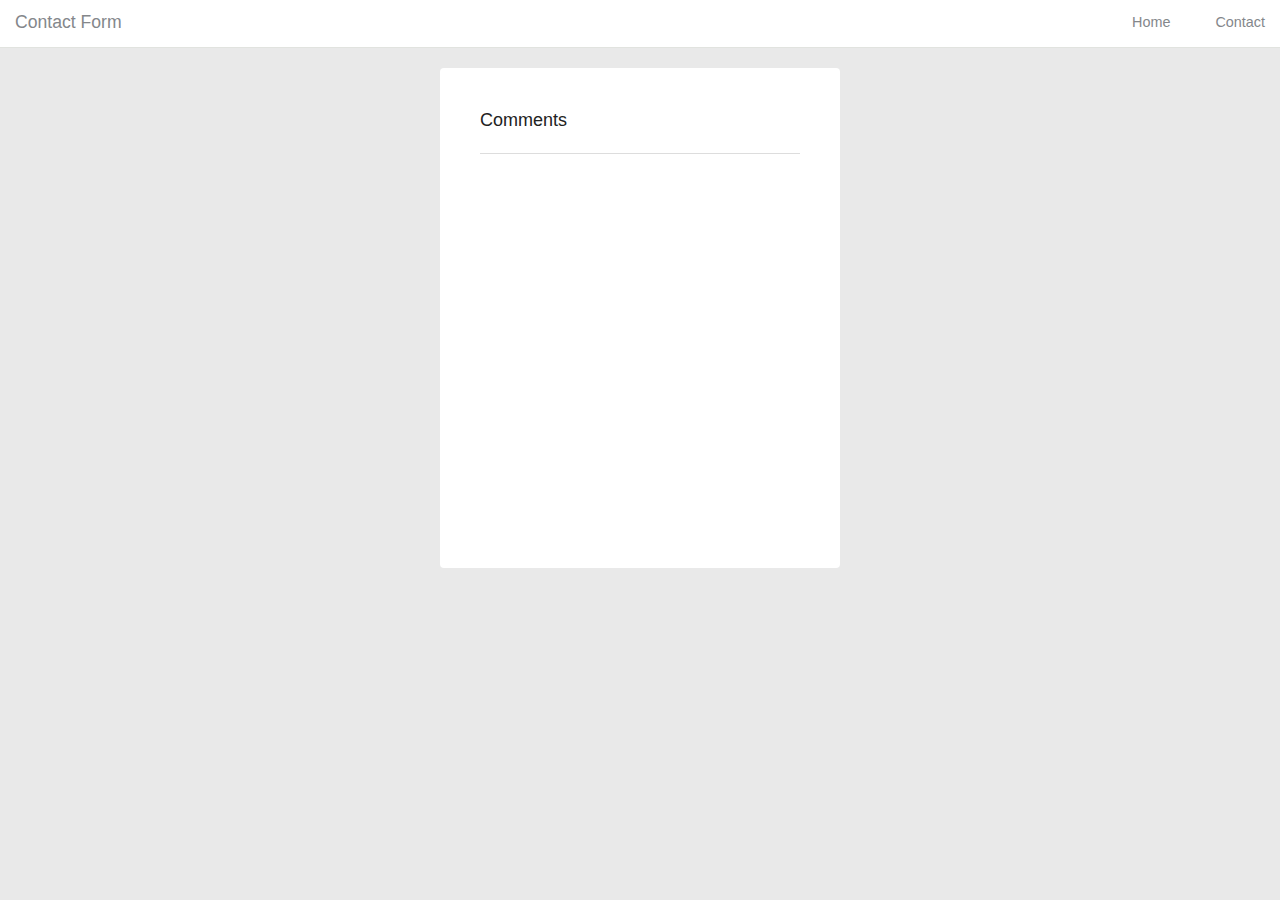
==== commit 5df5f88b: "Final commit" ====
--- a/app/index.html
+++ b/app/index.html
@@ -1,7 +1,7 @@
 <!DOCTYPE html>
 <html ng-app="app">
 <head>
-  <title>Contact List</title>
+  <title>Contact Form</title>
   <link rel="stylesheet" type="text/css" href="css/normalize.css">
   <link rel="stylesheet" type="text/css" href="css/main.css">
 </head>
--- a/app/css/main.css
+++ b/app/css/main.css
@@ -6388,10 +6388,60 @@
     display: table-cell !important; } }
 
 body {
-  background: #e2ebf3; }
+  background: #E9E9E9; }
+
+ul {
+  list-style: none; }
+
+.top-bar {
+  background: #FFFFFF;
+  height: 3rem; }
+  .top-bar .title-area .name a {
+    color: #84878B;
+    font-size: 1.1rem; }
+
+nav {
+  border-bottom: 1px solid #E1E3DF; }
+  nav .top-bar-section .right {
+    height: 25px; }
+    nav .top-bar-section .right li {
+      margin-left: 15px; }
+  nav .top-bar-section li a:not(.button) {
+    background: #FFFFFF !important;
+    color: #84878B;
+    font-size: 0.90rem; }
+  nav .top-bar-section li a:not(.button):hover {
+    background: #FFFFFF !important;
+    color: #84878B; }
+  nav .top-bar-section ul li.active > a {
+    background: #FFFFFF !important; }
+  nav .top-bar-section ul li.active > a:hover {
+    background: #FFFFFF !important; }
 
 .container {
-  width: 600px;
+  width: 400px;
   margin: 20px auto; }
+  .container .home {
+    height: 500px;
+    width: 400px;
+    border-radius: 4px;
+    background-color: #FFFFFF;
+    padding: 40px; }
+    .container .home h5 {
+      margin-top: 0; }
+    .container .home .comments {
+      margin-left: 0; }
+      .container .home .comments li {
+        font-size: 15px;
+        color: #666666; }
+  .container .add input {
+    border-radius: 4px; }
+  .container .add button {
+    background-color: #AFAFAF;
+    border-radius: 4px;
+    padding: 10px 26px 11px 26px;
+    font-size: 16px; }
+  .container .add textarea {
+    height: 150px; }
 
 /*# sourceMappingURL=main.css.map */
